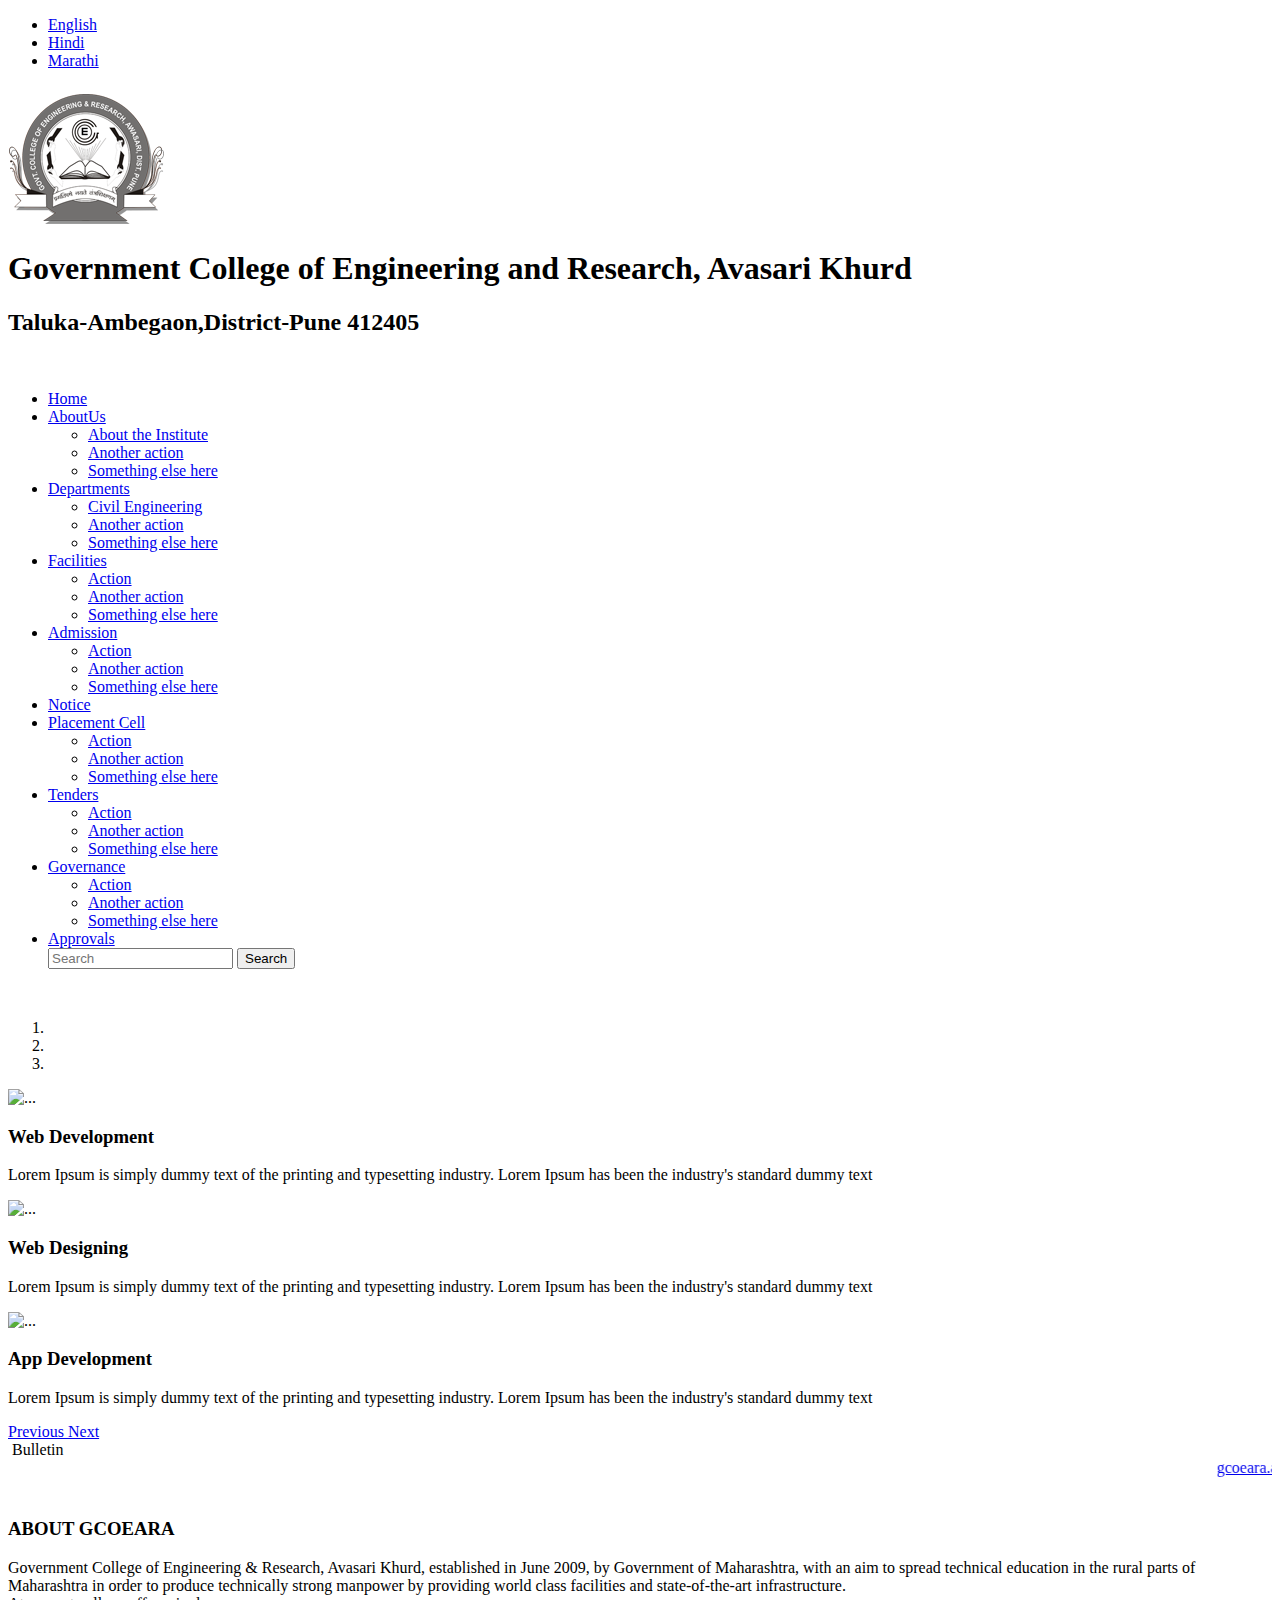
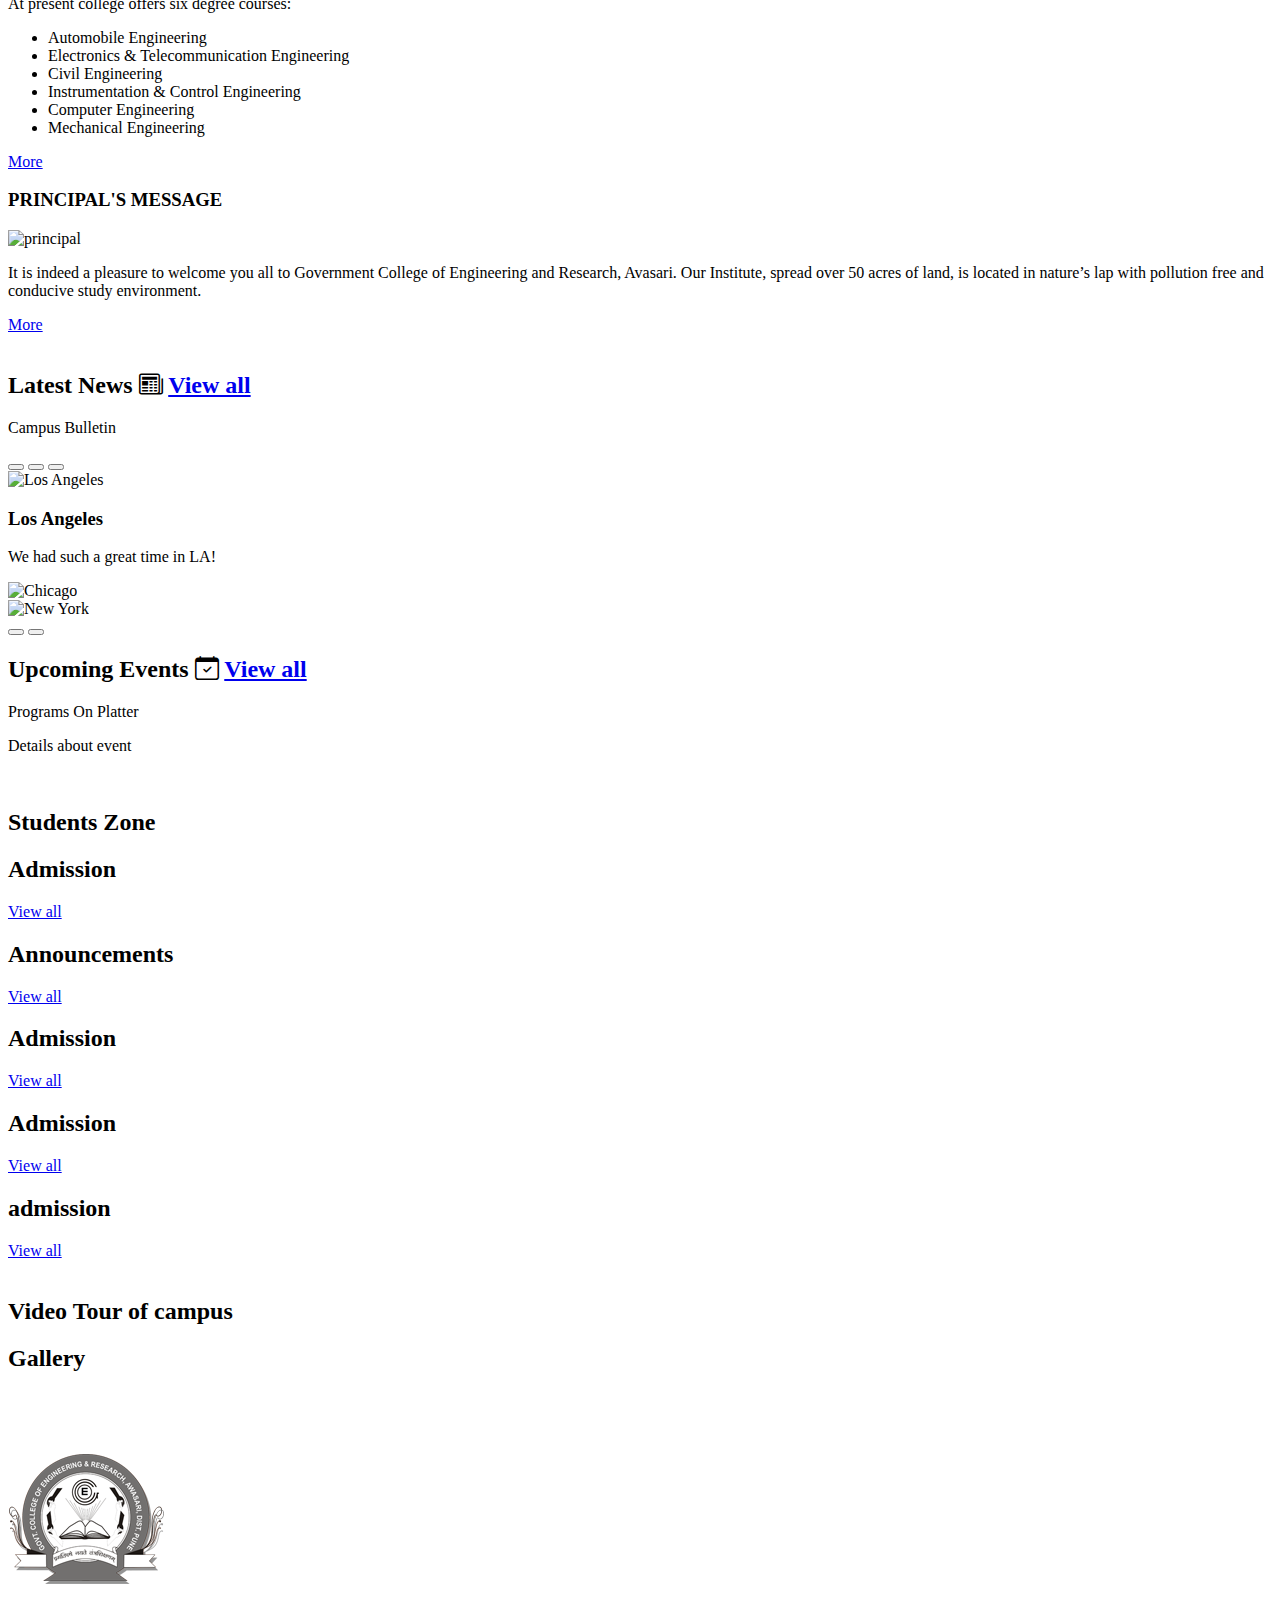
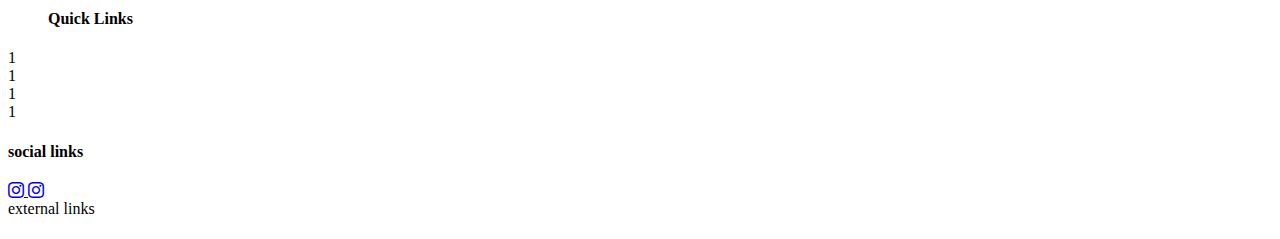
==== index.html @ 9dd3a1cd "WEB" ====
<!DOCTYPE html>
<html lang="en">

<head>
    <meta charset="UTF-8">
    <meta http-equiv="X-UA-Compatible" content="IE=edge">
    <meta name="viewport" content="width=device-width, initial-scale=1.0">
    <title>GCOEARA | Home</title>
    <!-- Favicon-->
    <link rel="icon" type="image/x-icon" href="assets/favicon.ico" />
    <!-- Bootstrap CDN -->
    <link href="https://cdn.jsdelivr.net/npm/bootstrap@5.1.3/dist/css/bootstrap.min.css" rel="stylesheet"
        integrity="sha384-1BmE4kWBq78iYhFldvKuhfTAU6auU8tT94WrHftjDbrCEXSU1oBoqyl2QvZ6jIW3" crossorigin="anonymous">
    <script src="https://cdn.jsdelivr.net/npm/bootstrap@5.1.3/dist/js/bootstrap.bundle.min.js"
        integrity="sha384-ka7Sk0Gln4gmtz2MlQnikT1wXgYsOg+OMhuP+IlRH9sENBO0LRn5q+8nbTov4+1p" crossorigin="anonymous">
    </script>

    <!-- Bootstrap icons-->
    <link href="https://cdn.jsdelivr.net/npm/bootstrap-icons@1.4.1/font/bootstrap-icons.css" rel="stylesheet" />
    <link href="/style.css" rel="stylesheet">
</head>

<body>

    <div class="header-1">
        <nav class="navbar navbar-expand-lg navbar-dark bg-dark py-0">
            <div class="container-fluid py-0">

                <ul class="navbar-nav me-auto mb-2 mb-lg-0">
                    <li class="nav-item">
                        <a class="nav-link active" aria-current="page" href="#">English</a>
                    </li>
                    <li class="nav-item">
                        <a class="nav-link" href="#">Hindi</a>
                    </li>
                    <li class="nav-item">
                        <a class="nav-link" href="#">Marathi</a>
                    </li>
                </ul>
                
            </div>
        </nav>

    </div>


    
    


    <div class="header2-container w-100">

        <div class="container-md d-flex">
            <a class="header-logo m-md-5 ml-md-0" href="./index.html">
                <img class="college-logo" src="/img/govt-college-logo.png">
                
            </a>
            
            
            <div class=" display-5 text-center container mt-5 p-1">
                <h1>
                    Government College of Engineering and Research,
                    Avasari Khurd
                </h1>
                <h2 class="h4">Taluka-Ambegaon,District-Pune 412405</h2>

            </div>

        </div>
        <br>

        <section class="container-fluid sticky-top p-0 d-flex justify-content-evenly ">

            <div class=" w-100">
                <nav class="navbar navbar-expand-lg navbar-light bg-light sticky-top">
                    <div class="collapse navbar-collapse" id="navbarNavDropdown">
                        <ul class="navbar-nav">
                            <li class="nav-item">
                                <a class="nav-link" href="/index.html">
                                    Home
                                </a>

                            <li class="nav-item dropdown">
                                <a class="nav-link dropdown-toggle" href="#" id="navbarDropdownMenuLink" role="button"
                                    data-bs-toggle="dropdown" aria-expanded="false">
                                    AboutUs
                                </a>
                                <ul class="dropdown-menu" aria-labelledby="navbarDropdownMenuLink">
                                    <li><a class="dropdown-item" href="#">About the Institute</a></li>
                                    <li><a class="dropdown-item" href="#">Another action</a></li>
                                    <li><a class="dropdown-item" href="#">Something else here</a></li>
                                </ul>
                            </li>

                            </li>
                            <li class="nav-item dropdown">
                                <a class="nav-link dropdown-toggle" href="#" id="navbarDropdownMenuLink" role="button"
                                    data-bs-toggle="dropdown" aria-expanded="false">
                                    Departments
                                </a>
                                <ul class="dropdown-menu" aria-labelledby="navbarDropdownMenuLink">
                                    <li><a class="dropdown-item" href="/civil-engineering.html">Civil Engineering</a>
                                    </li>
                                    <li><a class="dropdown-item" href="#">Another action</a></li>
                                    <li><a class="dropdown-item" href="#">Something else here</a></li>
                                </ul>
                            </li>
                            <li class="nav-item dropdown">
                                <a class="nav-link dropdown-toggle" href="#" id="navbarDropdownMenuLink" role="button"
                                    data-bs-toggle="dropdown" aria-expanded="false">
                                    Facilities
                                </a>
                                <ul class="dropdown-menu" aria-labelledby="navbarDropdownMenuLink">
                                    <li><a class="dropdown-item" href="#">Action</a></li>
                                    <li><a class="dropdown-item" href="#">Another action</a></li>
                                    <li><a class="dropdown-item" href="#">Something else here</a></li>
                                </ul>
                            </li>
                            <li class="nav-item dropdown">
                                <a class="nav-link dropdown-toggle" href="#" id="navbarDropdownMenuLink" role="button"
                                    data-bs-toggle="dropdown" aria-expanded="false">
                                    Admission
                                </a>
                                <ul class="dropdown-menu" aria-labelledby="navbarDropdownMenuLink">
                                    <li><a class="dropdown-item" href="#">Action</a></li>
                                    <li><a class="dropdown-item" href="#">Another action</a></li>
                                    <li><a class="dropdown-item" href="#">Something else here</a></li>
                                </ul>
                            </li>
                            <li class="nav-item dropdown">
                                <a class="nav-link" href="#">
                                    Notice
                                </a>

                            </li>
                            <li class="nav-item dropdown">
                                <a class="nav-link dropdown-toggle" href="#" id="navbarDropdownMenuLink" role="button"
                                    data-bs-toggle="dropdown" aria-expanded="false">
                                    Placement Cell
                                </a>
                                <ul class="dropdown-menu" aria-labelledby="navbarDropdownMenuLink">
                                    <li><a class="dropdown-item" href="#">Action</a></li>
                                    <li><a class="dropdown-item" href="#">Another action</a></li>
                                    <li><a class="dropdown-item" href="#">Something else here</a></li>
                                </ul>
                            </li>
                            <li class="nav-item dropdown">
                                <a class="nav-link " href="#">
                                    Tenders
                                </a>
                                <ul class="dropdown-menu" aria-labelledby="navbarDropdownMenuLink">
                                    <li><a class="dropdown-item" href="#">Action</a></li>
                                    <li><a class="dropdown-item" href="#">Another action</a></li>
                                    <li><a class="dropdown-item" href="#">Something else here</a></li>
                                </ul>
                            </li>
                            <li class="nav-item dropdown">
                                <a class="nav-link dropdown-toggle" href="#" id="navbarDropdownMenuLink" role="button"
                                    data-bs-toggle="dropdown" aria-expanded="false">
                                    Governance
                                </a>
                                <ul class="dropdown-menu" aria-labelledby="navbarDropdownMenuLink">
                                    <li><a class="dropdown-item" href="#">Action</a></li>
                                    <li><a class="dropdown-item" href="#">Another action</a></li>
                                    <li><a class="dropdown-item" href="#">Something else here</a></li>
                                </ul>
                            </li>
                            <li class="nav-item dropdown">
                                <a class="nav-link" href="#">
                                    Approvals
                                </a>

                            </li>

                            <form class="d-flex">
                                <input class="form-control me-2" type="search" placeholder="Search" aria-label="Search">
                                <button class="btn btn-outline-success" type="submit">Search</button>
                            </form>

                        </ul>
                    </div>
                </nav>

            </div>    
            

            </section>

        <br>

    <div class="container-md">
        <!-- Banner Section -->
        <section id="banner">
            <div id="carouselExampleCaptions" class="carousel slide" data-bs-ride="carousel">
                <ol class="carousel-indicators">
                    <li data-bs-target="#carouselExampleCaptions" data-bs-slide-to="0" class="active"></li>
                    <li data-bs-target="#carouselExampleCaptions" data-bs-slide-to="1"></li>
                    <li data-bs-target="#carouselExampleCaptions" data-bs-slide-to="2"></li>
                </ol>
                <div class="carousel-inner">
                    <div class="carousel-item active">
                        <img src="https://www.markuptag.com/images/slider-img-1.jpg" class="d-block w-100" alt="...">
                        <div class="carousel-caption d-none d-md-block">
                            <h3>Web Development</h3>
                            <p>Lorem Ipsum is simply dummy text of the printing and typesetting industry. Lorem Ipsum
                                has been the industry's standard dummy text</p>

                        </div>
                    </div>
                    <div class="carousel-item">
                        <img src="https://www.markuptag.com/images/slider-img-2.jpg" class="d-block w-100" alt="...">
                        <div class="carousel-caption d-none d-md-block">
                            <h3>Web Designing</h3>
                            <p>Lorem Ipsum is simply dummy text of the printing and typesetting industry. Lorem Ipsum
                                has been the industry's standard dummy text</p>

                        </div>
                    </div>
                    <div class="carousel-item">
                        <img src="https://www.markuptag.com/images/slider-img-3.jpg" class="d-block w-100" alt="...">
                        <div class="carousel-caption d-none d-md-block">
                            <h3>App Development</h3>
                            <p>Lorem Ipsum is simply dummy text of the printing and typesetting industry. Lorem Ipsum
                                has been the industry's standard dummy text</p>

                        </div>
                    </div>
                </div>
                <a class="carousel-control-prev" href="#carouselExampleCaptions" role="button" data-bs-slide="prev">
                    <span class="carousel-control-prev-icon" aria-hidden="true"></span>
                    <span class="visually-hidden">Previous</span>
                </a>
                <a class="carousel-control-next" href="#carouselExampleCaptions" role="button" data-bs-slide="next">
                    <span class="carousel-control-next-icon" aria-hidden="true"></span>
                    <span class="visually-hidden">Next</span>
                </a>
            </div>
        </section>
        <!-- End Banner Section -->
    </div>


    <div class="container-md">
        <div class="container mt-5">
            <div class="row">
                <div class="col-md-12">
                    <div class="d-flex justify-content-between align-items-center breaking-news bg-white">
                        <div
                            class="d-flex flex-row flex-grow-1 flex-fill justify-content-center bg-danger py-2 text-white px-1 news">
                            <span class="d-flex align-items-center">&nbsp;Bulletin</span></div>
                        <marquee class="news-scroll" behavior="scroll" direction="left" onmouseover="this.stop();"
                            onmouseout="this.start();"> <a href="#">gcoeara.ac.inHome | Government College of
                                Engineering &
                                Research, </a> </marquee>
                    </div>
                </div>
            </div>
        </div>

    </div>

        <br>


        <div class="container-md">
            <div class="row ">
                <div class="col-md-8 align-items-center">
                    <div class="text-muted">
                        <h3>ABOUT GCOEARA</h3>
                    </div>

                    <div>Government College of Engineering & Research, Avasari Khurd, established in June 2009, by
                        Government of Maharashtra, with an aim to spread technical education in the rural parts of
                        Maharashtra in order to produce technically strong manpower by providing world class facilities
                        and
                        state-of-the-art infrastructure.</div>

                    At present college offers six degree courses:
                    <ul>
                        <li>Automobile Engineering</li>
                        <li> Electronics & Telecommunication Engineering</li>
                        <li> Civil Engineering</li>
                        <li> Instrumentation & Control Engineering </li>
                        <li>Computer Engineering</li>
                        <li> Mechanical Engineering</li>


                    </ul>
                    <a class="btn btn-primary btn-sm" href="#" role="button">More</a>





                </div>


                <div class="col-md-4 align-items-center">
                    <div class="text-muted">
                        <h3>PRINCIPAL'S MESSAGE</h3>
                    </div>
                    <img class="img-thumbnail principal-img" src="https://gcoeara.ac.in/images/PANGAVHANE.jpg"
                        alt="principal">
                    <p>It is indeed a pleasure to welcome you all to Government College of Engineering and Research,
                        Avasari. Our Institute, spread over 50 acres of land, is located in nature’s lap with pollution
                        free
                        and conducive study environment.</p>
                    <a class="btn btn-primary btn-sm" href="#" role="button">More</a>

                </div>

            </div>
        </div>

        <br>

        <div class="container-md">

        <div class="row">
            <div class="col-md-7">
                <h2 class="text-uppercase title">Latest News <i class="bi bi-newspaper"></i> <a href="#"
                        class="btn btn-light">View all</a></h2>
                <p class="text-uppercase mb-0">Campus Bulletin</p>

                <!-- Carousel -->
                <div id="News" class="carousel slide" data-bs-ride="carousel">

                    <!-- Indicators/dots -->
                    <div class="carousel-indicators">
                        <button type="button" data-bs-target="#demo" data-bs-slide-to="0" class="active"></button>
                        <button type="button" data-bs-target="#demo" data-bs-slide-to="1"></button>
                        <button type="button" data-bs-target="#demo" data-bs-slide-to="2"></button>
                    </div>

                    <!-- The slideshow/carousel -->
                    <div class="carousel-inner">
                        <div class="carousel-item active">
                            <img src="https://www.w3schools.com/bootstrap5/la.jpg" alt="Los Angeles"
                                class="d-block w-100">
                            <div class="carousel-caption">
                                <h3>Los Angeles</h3>
                                <p>We had such a great time in LA!</p>
                            </div>
                        </div>
                        <div class="carousel-item">
                            <img src="https://www.w3schools.com/bootstrap5/chicago.jpg" alt="Chicago"
                                class="d-block w-100">
                        </div>
                        <div class="carousel-item">
                            <img src="https://www.w3schools.com/bootstrap5/ny.jpg" alt="New York" class="d-block w-100">
                        </div>
                    </div>

                    <!-- Left and right controls/icons -->
                    <button class="carousel-control-prev" type="button" data-bs-target="#demo" data-bs-slide="prev">
                        <span class="carousel-control-prev-icon"></span>
                    </button>
                    <button class="carousel-control-next" type="button" data-bs-target="#demo" data-bs-slide="next">
                        <span class="carousel-control-next-icon"></span>
                    </button>
                </div>

            </div>

            <div class="col-md-5">
                <h2 class="text-uppercase title">Upcoming Events <i class="bi bi-calendar-check"></i> <a href="#"
                        class="btn btn-light">View all</a></h2>
                <p class="text-uppercase mb-0">Programs On Platter</p>

                <p>
                    Details about event
                </p>
            </div>
        </div>

        
    </div>

        <br>


        <div class="container-md">
        <div class="col-md-12">
            <h2 class="title text-uppercase text-center">Students Zone</h2>

            <div class="row justify-content-evenly">

                <div class="col-md-4">
                    <h2 class="text-uppercase title"> Admission </h2>
                    <a href="#" class="btn btn-light">View all</a>
                </div>


                <div class="col-md-4">
                    <h2 class="text-uppercase title"> Announcements </h2>
                    <a href="#" class="btn btn-light">View all</a>
                </div>
                <div class="col-md-4">
                    <h2 class="text-uppercase title"> Admission </h2>
                    <a href="#" class="btn btn-light">View all</a>
                </div>
                <div class="col-md-4 ">
                    <h2 class="text-uppercase title"> Admission </h2>
                    <a href="#" class="btn btn-light">View all</a>
                </div>

                <div class="col-md-4 ">
                    <h2 class="text-uppercase title"> admission </h2>
                    <a href="#" class="btn btn-light">View all</a>
                </div>





            </div>


        </div>

    </div>




    

    <br>

    <div class="container-md">
        <div class="row">
            <div class="col-6">
                <h2 class="text-uppercase title">Video Tour of campus</h2>
            </div>

            <div class="col-6">
                <h2 class="text-uppercase title">Gallery</h2>
                <!-- Gallery -->
                <div class="row">
                    <div class="col-lg-4 col-md-12 mb-4 mb-lg-0">
                        <img src="https://mdbootstrap.com/img/Photos/Horizontal/Nature/4-col/img%20(73).jpg"
                            class="w-100 shadow-1-strong rounded mb-4" alt="" />

                        <img src="https://mdbootstrap.com/img/Photos/Vertical/mountain1.jpg"
                            class="w-100 shadow-1-strong rounded mb-4" alt="" />
                    </div>

                    <div class="col-lg-4 mb-4 mb-lg-0">
                        <img src="https://mdbootstrap.com/img/Photos/Vertical/mountain2.jpg"
                            class="w-100 shadow-1-strong rounded mb-4" alt="" />

                        <img src="https://mdbootstrap.com/img/Photos/Horizontal/Nature/4-col/img%20(73).jpg"
                            class="w-100 shadow-1-strong rounded mb-4" alt="" />
                    </div>

                    <div class="col-lg-4 mb-4 mb-lg-0">
                        <img src="https://mdbootstrap.com/img/Photos/Horizontal/Nature/4-col/img%20(18).jpg"
                            class="w-100 shadow-1-strong rounded mb-4" alt="" />

                        <img src="https://mdbootstrap.com/img/Photos/Vertical/mountain3.jpg"
                            class="w-100 shadow-1-strong rounded mb-4" alt="" />
                    </div>
                </div>

            </div>

        </div>




    </div>

    <section class="container-md">
    <div class="footer-main">
        <div class="container-md">
            <div class="row">
                <div class="col-md-4">
                    <img src="/img/govt-college-logo.png">



                </div>
                <div class="col-md-4">

                    <ul>
                        <h4>Quick Links</h4>
                    </ul>
                    <li>1</li>
                    <li>1</li>
                    <li>1</li>
                    <li>1</li>



                </div>
                <div class="col-md-4">
                    <div class="row">
                        <h4>social links</h4>

                        <a href="#">
                            <i class="bi bi-instagram"></i>
                            <span></span>
                        </a>
                        <a href="#">
                            <i class="bi bi-instagram"></i>
                            <span></span>
                        </a>



                    </div>
                    <div class="row"> external links</div>
                    <h4></h4>



                </div>

            </div>
        </div>
    </div>
    </section>

    </div>






</body>

</html>
---- style.css ----
.college-name{
background-color:grey;

}

.row2{

    height: 100px;
}

.principal-img{

    height: 150px;
    width:200px;
}

/* footer */
  
.mb-3{
    padding-top: 10px;
  }
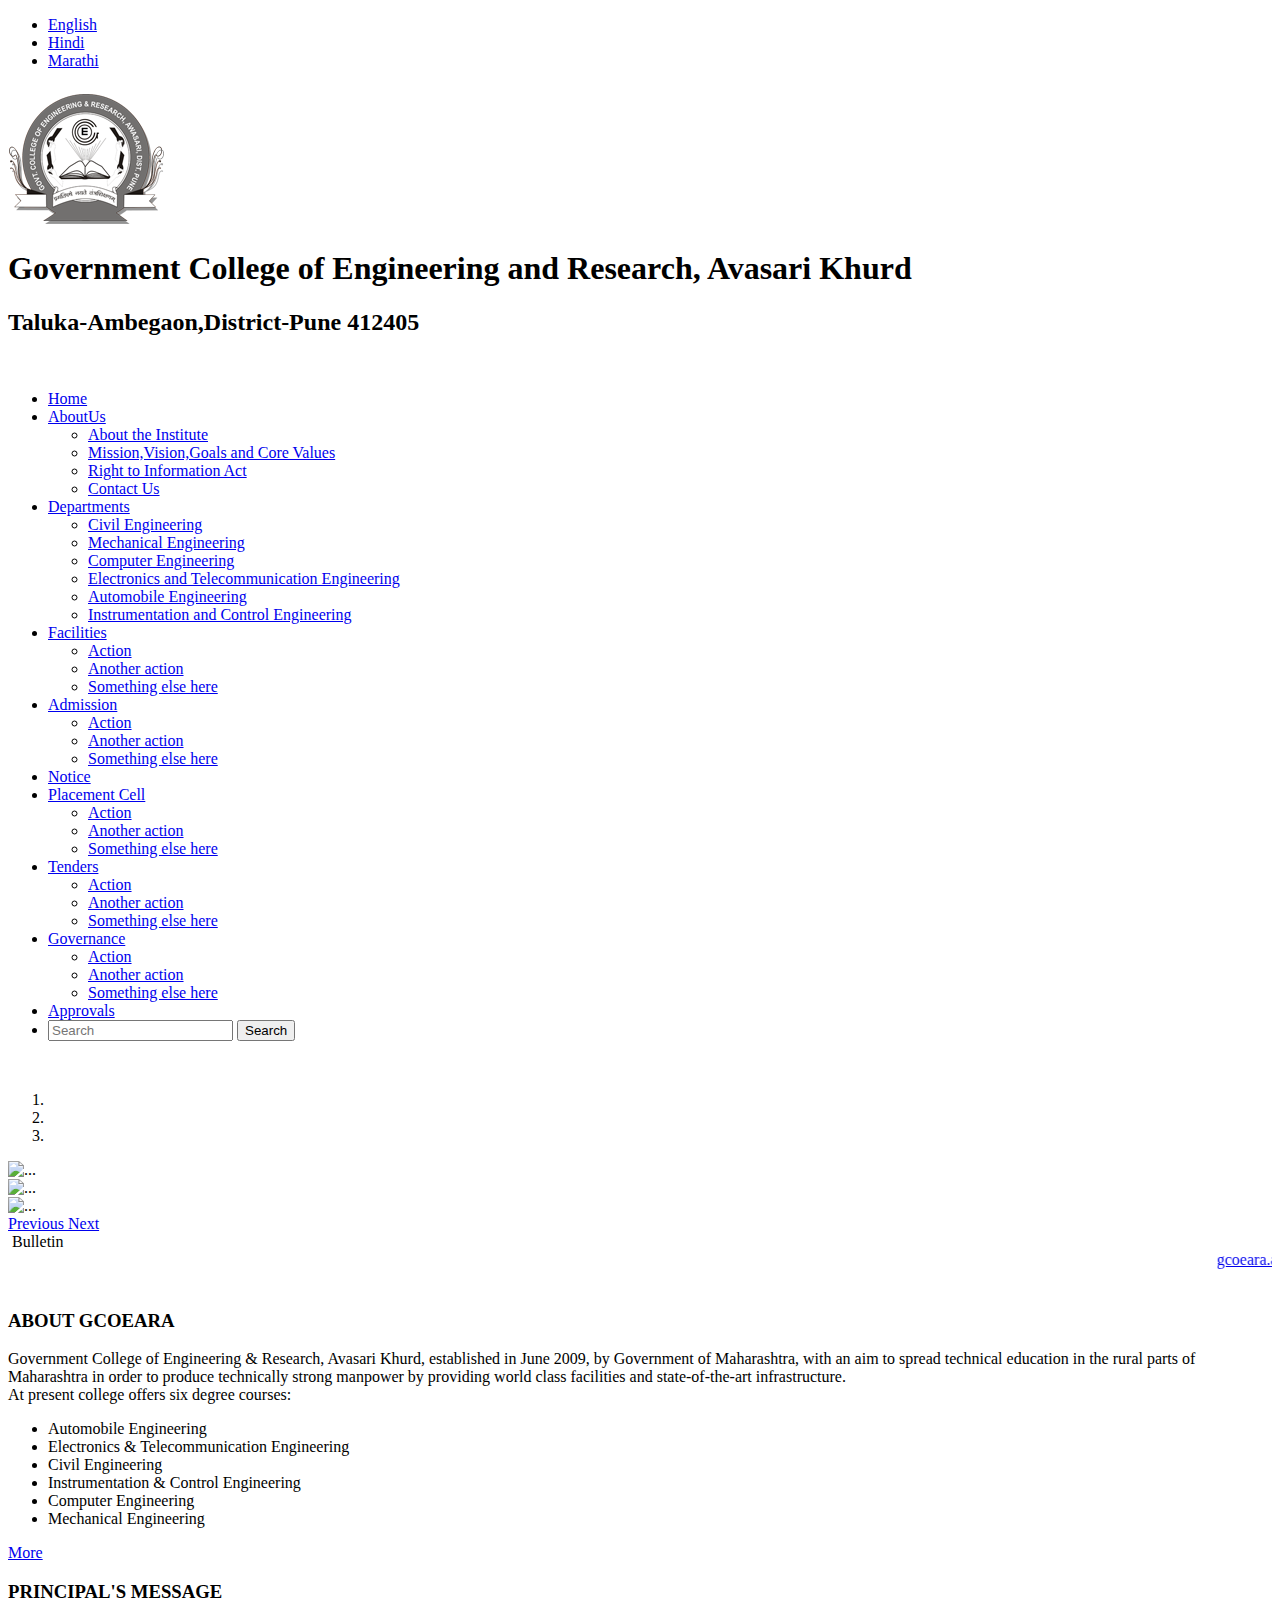
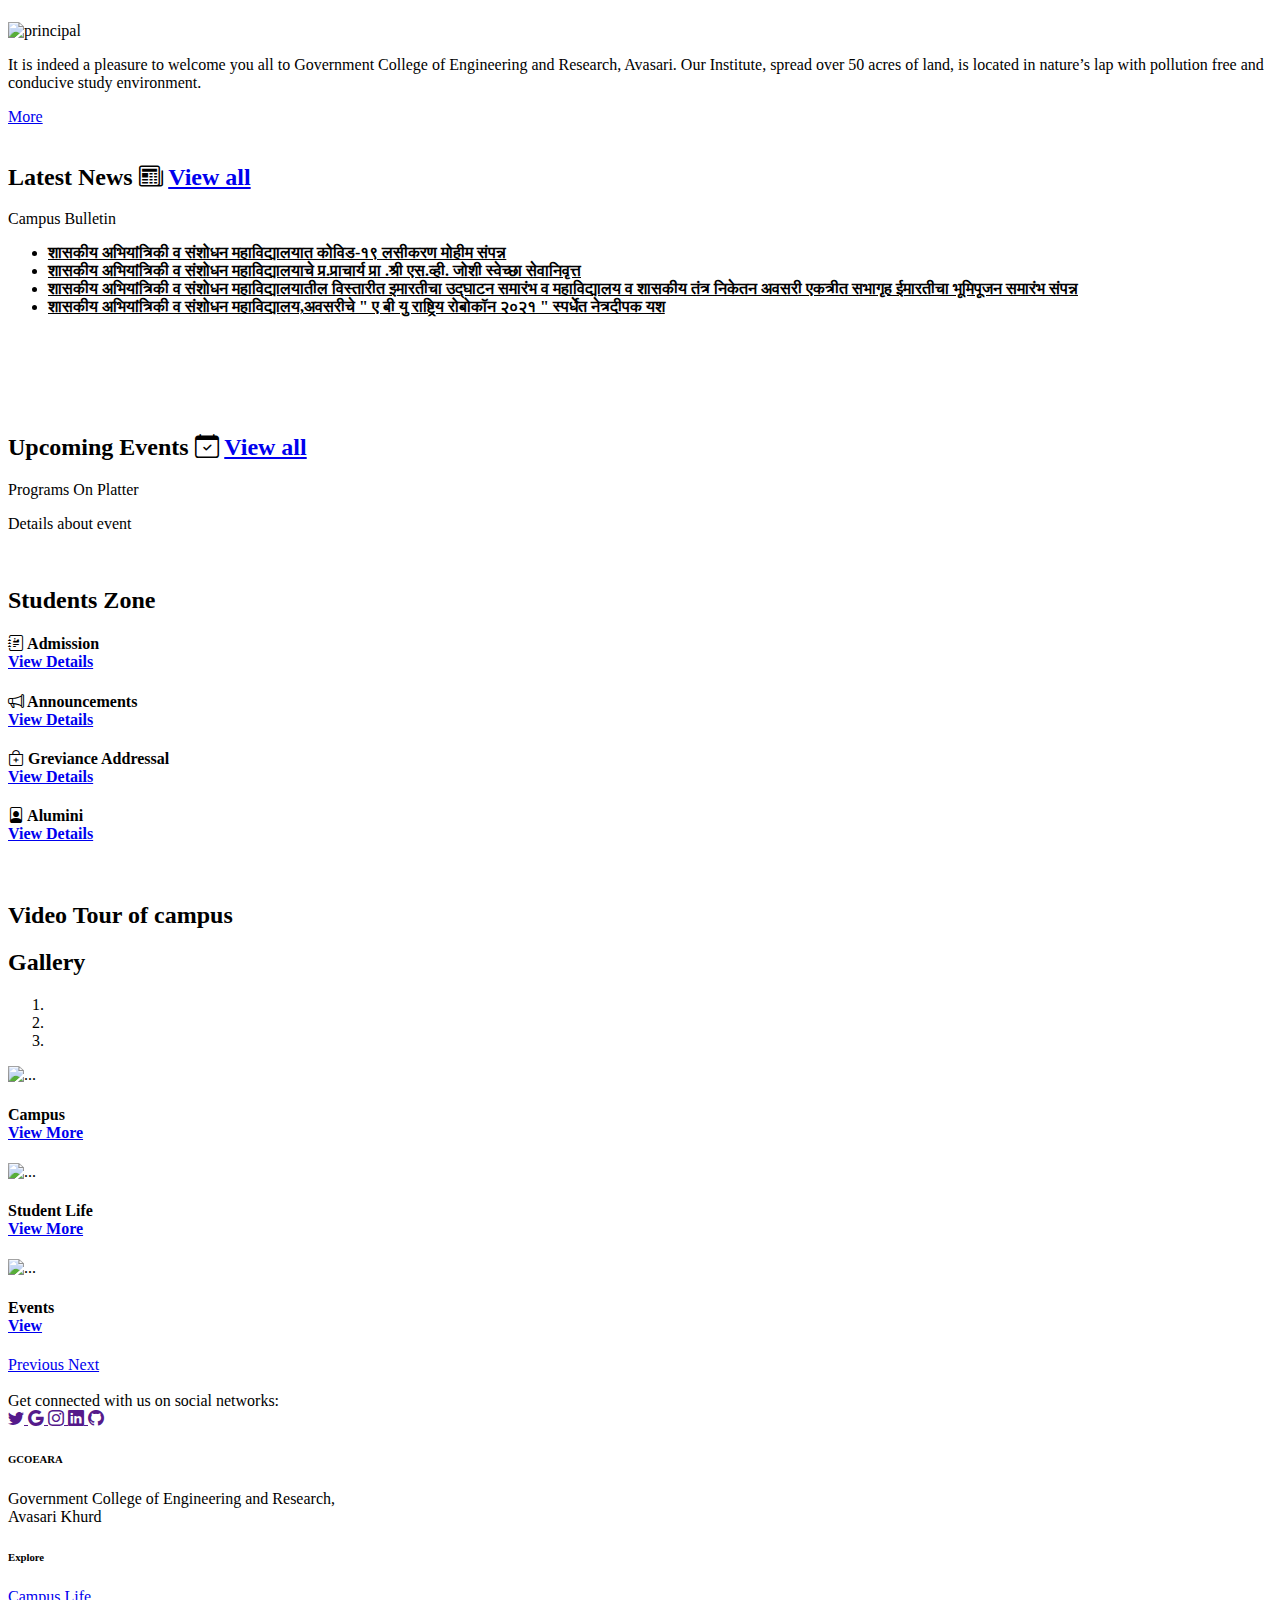
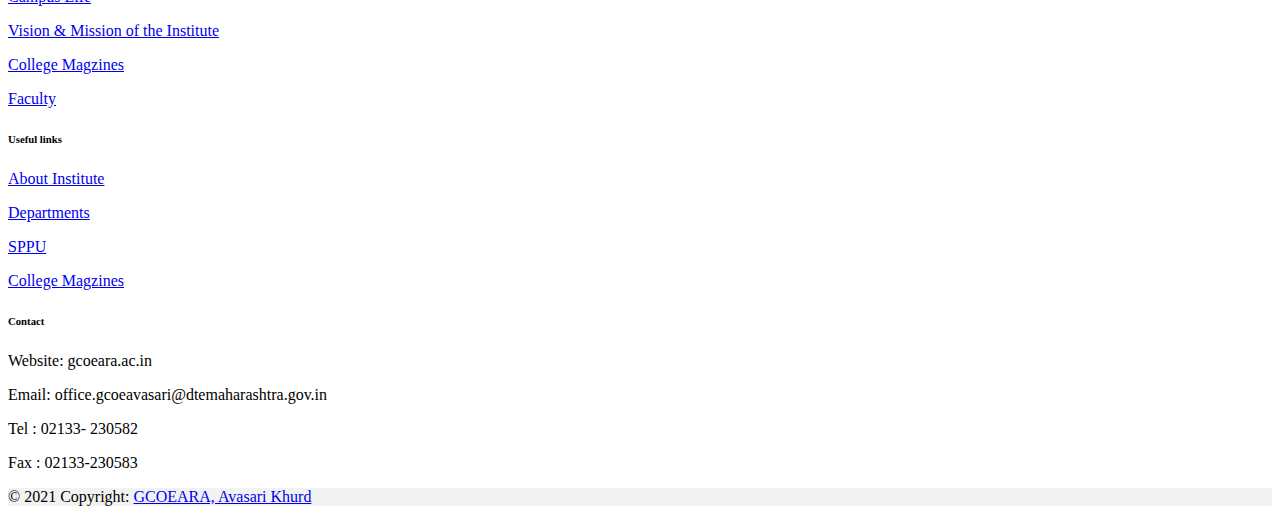
==== commit 2f5cf8e7: "footer and other features" ====
--- a/index.html
+++ b/index.html
@@ -21,251 +21,269 @@
 </head>
 
 <body>
-
-    <div class="header-1">
-        <nav class="navbar navbar-expand-lg navbar-dark bg-dark py-0">
-            <div class="container-fluid py-0">
-
-                <ul class="navbar-nav me-auto mb-2 mb-lg-0">
-                    <li class="nav-item">
-                        <a class="nav-link active" aria-current="page" href="#">English</a>
-                    </li>
-                    <li class="nav-item">
-                        <a class="nav-link" href="#">Hindi</a>
-                    </li>
-                    <li class="nav-item">
-                        <a class="nav-link" href="#">Marathi</a>
-                    </li>
-                </ul>
-                
+    <main>
+        <!--Start of Header1-->
+        <section class="header-1">
+            <nav class="navbar navbar-expand-lg navbar-dark bg-dark py-0">
+                <div class="container-fluid py-0">
+
+                    <ul class="navbar-nav me-auto mb-2 mb-lg-0">
+                        <li class="nav-item">
+                            <a class="nav-link active" aria-current="page" href="#">English</a>
+                        </li>
+                        <li class="nav-item">
+                            <a class="nav-link" href="#">Hindi</a>
+                        </li>
+                        <li class="nav-item">
+                            <a class="nav-link" href="#">Marathi</a>
+                        </li>
+                    </ul>
+
+                </div>
+            </nav>
+
+        </section>
+        <!--End of Header1-->
+
+
+
+
+        <!--Start of Header2-->
+        <section class="header2-container w-100">
+
+            <div class="container-md d-flex">
+                <a class="header-logo m-md-5 ml-md-0" href="./index.html">
+                    <img class="college-logo" src="img/govt-college-logo.png">
+
+                </a>
+
+
+                <div class=" display-5 text-center container mt-5 p-1">
+                    <h1>
+                        Government College of Engineering and Research,
+                        Avasari Khurd
+                    </h1>
+                    <h2 class="h4">Taluka-Ambegaon,District-Pune 412405</h2>
+
+                </div>
+
             </div>
-        </nav>
-
-    </div>
-
-
-    
-    
-
-
-    <div class="header2-container w-100">
-
-        <div class="container-md d-flex">
-            <a class="header-logo m-md-5 ml-md-0" href="./index.html">
-                <img class="college-logo" src="/img/govt-college-logo.png">
-                
-            </a>
-            
-            
-            <div class=" display-5 text-center container mt-5 p-1">
-                <h1>
-                    Government College of Engineering and Research,
-                    Avasari Khurd
-                </h1>
-                <h2 class="h4">Taluka-Ambegaon,District-Pune 412405</h2>
-
+            <br>
+
+            <div class="container-fluid sticky-top p-0 d-flex justify-content-evenly ">
+
+                <div class="w-100">
+                    <nav class="navbar navbar-expand-lg navbar-light bg-light sticky-top">
+                        <div class="collapse navbar-collapse" id="navbarNavDropdown">
+                            <ul class="navbar-nav">
+                                <li class="nav-item">
+                                    <a class="nav-link" href="/index.html">
+                                        Home
+                                    </a>
+                                </li>
+
+                                <li class="nav-item dropdown">
+                                    <a class="nav-link dropdown-toggle" href="#" id="navbarDropdownMenuLink"
+                                        role="button" data-bs-toggle="dropdown" aria-expanded="false">
+                                        AboutUs
+                                    </a>
+                                    <ul class="dropdown-menu" aria-labelledby="navbarDropdownMenuLink">
+                                        <li><a class="dropdown-item" href="#">About the Institute</a></li>
+                                        <li><a class="dropdown-item" href="#">Mission,Vision,Goals and Core Values</a>
+                                        </li>
+                                        <li><a class="dropdown-item" href="#">Right to Information Act</a></li>
+                                        <li><a class="dropdown-item" href="#">Contact Us</a></li>
+                                    </ul>
+                                </li>
+
+
+                                <li class="nav-item dropdown">
+                                    <a class="nav-link dropdown-toggle" href="#" id="navbarDropdownMenuLink"
+                                        role="button" data-bs-toggle="dropdown" aria-expanded="false">
+                                        Departments
+                                    </a>
+                                    <ul class="dropdown-menu" aria-labelledby="navbarDropdownMenuLink">
+                                        <li><a class="dropdown-item" href="/civil-engineering.html">Civil
+                                                Engineering</a>
+                                        </li>
+                                        <li><a class="dropdown-item" href="#">Mechanical Engineering</a></li>
+                                        <li><a class="dropdown-item" href="#">Computer Engineering</a></li>
+                                        <li><a class="dropdown-item" href="#">Electronics and Telecommunication
+                                                Engineering</a></li>
+                                        <li><a class="dropdown-item" href="#">Automobile Engineering</a></li>
+                                        <li><a class="dropdown-item" href="#">Instrumentation and Control
+                                                Engineering</a></li>
+
+                                    </ul>
+                                </li>
+                                <li class="nav-item dropdown">
+                                    <a class="nav-link dropdown-toggle" href="#" id="navbarDropdownMenuLink"
+                                        role="button" data-bs-toggle="dropdown" aria-expanded="false">
+                                        Facilities
+                                    </a>
+                                    <ul class="dropdown-menu" aria-labelledby="navbarDropdownMenuLink">
+                                        <li><a class="dropdown-item" href="#">Action</a></li>
+                                        <li><a class="dropdown-item" href="#">Another action</a></li>
+                                        <li><a class="dropdown-item" href="#">Something else here</a></li>
+                                    </ul>
+                                </li>
+                                <li class="nav-item dropdown">
+                                    <a class="nav-link dropdown-toggle" href="#" id="navbarDropdownMenuLink"
+                                        role="button" data-bs-toggle="dropdown" aria-expanded="false">
+                                        Admission
+                                    </a>
+                                    <ul class="dropdown-menu" aria-labelledby="navbarDropdownMenuLink">
+                                        <li><a class="dropdown-item" href="#">Action</a></li>
+                                        <li><a class="dropdown-item" href="#">Another action</a></li>
+                                        <li><a class="dropdown-item" href="#">Something else here</a></li>
+                                    </ul>
+                                </li>
+                                <li class="nav-item dropdown">
+                                    <a class="nav-link" href="#">
+                                        Notice
+                                    </a>
+
+                                </li>
+                                <li class="nav-item dropdown">
+                                    <a class="nav-link dropdown-toggle" href="#" id="navbarDropdownMenuLink"
+                                        role="button" data-bs-toggle="dropdown" aria-expanded="false">
+                                        Placement Cell
+                                    </a>
+                                    <ul class="dropdown-menu" aria-labelledby="navbarDropdownMenuLink">
+                                        <li><a class="dropdown-item" href="#">Action</a></li>
+                                        <li><a class="dropdown-item" href="#">Another action</a></li>
+                                        <li><a class="dropdown-item" href="#">Something else here</a></li>
+                                    </ul>
+                                </li>
+                                <li class="nav-item dropdown">
+                                    <a class="nav-link " href="#">
+                                        Tenders
+                                    </a>
+                                    <ul class="dropdown-menu" aria-labelledby="navbarDropdownMenuLink">
+                                        <li><a class="dropdown-item" href="#">Action</a></li>
+                                        <li><a class="dropdown-item" href="#">Another action</a></li>
+                                        <li><a class="dropdown-item" href="#">Something else here</a></li>
+                                    </ul>
+                                </li>
+                                <li class="nav-item dropdown">
+                                    <a class="nav-link dropdown-toggle" href="#" id="navbarDropdownMenuLink"
+                                        role="button" data-bs-toggle="dropdown" aria-expanded="false">
+                                        Governance
+                                    </a>
+                                    <ul class="dropdown-menu" aria-labelledby="navbarDropdownMenuLink">
+                                        <li><a class="dropdown-item" href="#">Action</a></li>
+                                        <li><a class="dropdown-item" href="#">Another action</a></li>
+                                        <li><a class="dropdown-item" href="#">Something else here</a></li>
+                                    </ul>
+                                </li>
+
+                                <li class="nav-item dropdown">
+                                    <a class="nav-link" href="#">
+                                        Approvals
+                                    </a>
+
+                                </li>
+
+                                <li>
+                                    <form class="d-flex">
+                                        <input class="form-control me-2" type="search" placeholder="Search"
+                                            aria-label="Search">
+                                        <button class="btn btn-outline-success" type="submit">Search</button>
+                                    </form>
+                                </li>
+
+
+
+                            </ul>
+                        </div>
+                    </nav>
+
+                </div>
             </div>
 
-        </div>
+        </section>
+        <!--End of Header2-->
         <br>
 
-        <section class="container-fluid sticky-top p-0 d-flex justify-content-evenly ">
-
-            <div class=" w-100">
-                <nav class="navbar navbar-expand-lg navbar-light bg-light sticky-top">
-                    <div class="collapse navbar-collapse" id="navbarNavDropdown">
-                        <ul class="navbar-nav">
-                            <li class="nav-item">
-                                <a class="nav-link" href="/index.html">
-                                    Home
-                                </a>
-
-                            <li class="nav-item dropdown">
-                                <a class="nav-link dropdown-toggle" href="#" id="navbarDropdownMenuLink" role="button"
-                                    data-bs-toggle="dropdown" aria-expanded="false">
-                                    AboutUs
-                                </a>
-                                <ul class="dropdown-menu" aria-labelledby="navbarDropdownMenuLink">
-                                    <li><a class="dropdown-item" href="#">About the Institute</a></li>
-                                    <li><a class="dropdown-item" href="#">Another action</a></li>
-                                    <li><a class="dropdown-item" href="#">Something else here</a></li>
-                                </ul>
-                            </li>
-
-                            </li>
-                            <li class="nav-item dropdown">
-                                <a class="nav-link dropdown-toggle" href="#" id="navbarDropdownMenuLink" role="button"
-                                    data-bs-toggle="dropdown" aria-expanded="false">
-                                    Departments
-                                </a>
-                                <ul class="dropdown-menu" aria-labelledby="navbarDropdownMenuLink">
-                                    <li><a class="dropdown-item" href="/civil-engineering.html">Civil Engineering</a>
-                                    </li>
-                                    <li><a class="dropdown-item" href="#">Another action</a></li>
-                                    <li><a class="dropdown-item" href="#">Something else here</a></li>
-                                </ul>
-                            </li>
-                            <li class="nav-item dropdown">
-                                <a class="nav-link dropdown-toggle" href="#" id="navbarDropdownMenuLink" role="button"
-                                    data-bs-toggle="dropdown" aria-expanded="false">
-                                    Facilities
-                                </a>
-                                <ul class="dropdown-menu" aria-labelledby="navbarDropdownMenuLink">
-                                    <li><a class="dropdown-item" href="#">Action</a></li>
-                                    <li><a class="dropdown-item" href="#">Another action</a></li>
-                                    <li><a class="dropdown-item" href="#">Something else here</a></li>
-                                </ul>
-                            </li>
-                            <li class="nav-item dropdown">
-                                <a class="nav-link dropdown-toggle" href="#" id="navbarDropdownMenuLink" role="button"
-                                    data-bs-toggle="dropdown" aria-expanded="false">
-                                    Admission
-                                </a>
-                                <ul class="dropdown-menu" aria-labelledby="navbarDropdownMenuLink">
-                                    <li><a class="dropdown-item" href="#">Action</a></li>
-                                    <li><a class="dropdown-item" href="#">Another action</a></li>
-                                    <li><a class="dropdown-item" href="#">Something else here</a></li>
-                                </ul>
-                            </li>
-                            <li class="nav-item dropdown">
-                                <a class="nav-link" href="#">
-                                    Notice
-                                </a>
-
-                            </li>
-                            <li class="nav-item dropdown">
-                                <a class="nav-link dropdown-toggle" href="#" id="navbarDropdownMenuLink" role="button"
-                                    data-bs-toggle="dropdown" aria-expanded="false">
-                                    Placement Cell
-                                </a>
-                                <ul class="dropdown-menu" aria-labelledby="navbarDropdownMenuLink">
-                                    <li><a class="dropdown-item" href="#">Action</a></li>
-                                    <li><a class="dropdown-item" href="#">Another action</a></li>
-                                    <li><a class="dropdown-item" href="#">Something else here</a></li>
-                                </ul>
-                            </li>
-                            <li class="nav-item dropdown">
-                                <a class="nav-link " href="#">
-                                    Tenders
-                                </a>
-                                <ul class="dropdown-menu" aria-labelledby="navbarDropdownMenuLink">
-                                    <li><a class="dropdown-item" href="#">Action</a></li>
-                                    <li><a class="dropdown-item" href="#">Another action</a></li>
-                                    <li><a class="dropdown-item" href="#">Something else here</a></li>
-                                </ul>
-                            </li>
-                            <li class="nav-item dropdown">
-                                <a class="nav-link dropdown-toggle" href="#" id="navbarDropdownMenuLink" role="button"
-                                    data-bs-toggle="dropdown" aria-expanded="false">
-                                    Governance
-                                </a>
-                                <ul class="dropdown-menu" aria-labelledby="navbarDropdownMenuLink">
-                                    <li><a class="dropdown-item" href="#">Action</a></li>
-                                    <li><a class="dropdown-item" href="#">Another action</a></li>
-                                    <li><a class="dropdown-item" href="#">Something else here</a></li>
-                                </ul>
-                            </li>
-                            <li class="nav-item dropdown">
-                                <a class="nav-link" href="#">
-                                    Approvals
-                                </a>
-
-                            </li>
-
-                            <form class="d-flex">
-                                <input class="form-control me-2" type="search" placeholder="Search" aria-label="Search">
-                                <button class="btn btn-outline-success" type="submit">Search</button>
-                            </form>
-
-                        </ul>
-                    </div>
-                </nav>
-
-            </div>    
-            
-
+
+        <!--Start of Banner-->
+        <section class="container-md">
+
+            <section id="banner">
+                <div id="carouselExampleCaptions" class="carousel slide" data-bs-ride="carousel">
+                    <ol class="carousel-indicators">
+                        <li data-bs-target="#carouselExampleCaptions" data-bs-slide-to="0" class="active"></li>
+                        <li data-bs-target="#carouselExampleCaptions" data-bs-slide-to="1"></li>
+                        <li data-bs-target="#carouselExampleCaptions" data-bs-slide-to="2"></li>
+                    </ol>
+                    <div class="carousel-inner">
+                        <div class="carousel-item active">
+                            <img src="http://gcoeara.ac.in/images/main-img07.jpg" class="d-block w-100"
+                                alt="...">
+                            <div class="carousel-caption d-none d-md-block">
+                               
+                            </div>
+                        </div>
+                        <div class="carousel-item">
+                            <img src="https://gcoeara.ac.in/images/mainpage/70.jpg" class="d-block w-100"
+                                alt="...">
+                            <div class="carousel-caption d-none d-md-block">
+                                
+
+                            </div>
+                        </div>
+                        <div class="carousel-item">
+                            <img src="https://gcoeara.ac.in/images/mainpage/10.jpg" class="d-block w-100"
+                                alt="...">
+                            <div class="carousel-caption d-none d-md-block">
+                                
+
+                            </div>
+                        </div>
+                    </div>
+                    <a class="carousel-control-prev" href="#carouselExampleCaptions" role="button" data-bs-slide="prev">
+                        <span class="carousel-control-prev-icon" aria-hidden="true"></span>
+                        <span class="visually-hidden">Previous</span>
+                    </a>
+                    <a class="carousel-control-next" href="#carouselExampleCaptions" role="button" data-bs-slide="next">
+                        <span class="carousel-control-next-icon" aria-hidden="true"></span>
+                        <span class="visually-hidden">Next</span>
+                    </a>
+                </div>
             </section>
+            <!-- End Banner Section -->
+        </section>
+
+
+        <!--Start of Flash News-->
+        <section class="container-md">
+            <div class="container mt-5">
+                <div class="row">
+                    <div class="col-md-12">
+                        <div class="d-flex justify-content-between align-items-center breaking-news bg-white">
+                            <div
+                                class="d-flex flex-row flex-grow-1 flex-fill justify-content-center bg-danger py-2 text-white px-1 news">
+                                <span class="d-flex align-items-center">&nbsp;Bulletin</span></div>
+                            <marquee class="news-scroll" behavior="scroll" direction="left" onmouseover="this.stop();"
+                                onmouseout="this.start();"> <a href="#">gcoeara.ac.inHome | Government College of
+                                    Engineering &
+                                    Research, </a> </marquee>
+                        </div>
+                    </div>
+                </div>
+            </div>
+
+        </section>
+        <!--End of flash News-->
 
         <br>
 
-    <div class="container-md">
-        <!-- Banner Section -->
-        <section id="banner">
-            <div id="carouselExampleCaptions" class="carousel slide" data-bs-ride="carousel">
-                <ol class="carousel-indicators">
-                    <li data-bs-target="#carouselExampleCaptions" data-bs-slide-to="0" class="active"></li>
-                    <li data-bs-target="#carouselExampleCaptions" data-bs-slide-to="1"></li>
-                    <li data-bs-target="#carouselExampleCaptions" data-bs-slide-to="2"></li>
-                </ol>
-                <div class="carousel-inner">
-                    <div class="carousel-item active">
-                        <img src="https://www.markuptag.com/images/slider-img-1.jpg" class="d-block w-100" alt="...">
-                        <div class="carousel-caption d-none d-md-block">
-                            <h3>Web Development</h3>
-                            <p>Lorem Ipsum is simply dummy text of the printing and typesetting industry. Lorem Ipsum
-                                has been the industry's standard dummy text</p>
-
-                        </div>
-                    </div>
-                    <div class="carousel-item">
-                        <img src="https://www.markuptag.com/images/slider-img-2.jpg" class="d-block w-100" alt="...">
-                        <div class="carousel-caption d-none d-md-block">
-                            <h3>Web Designing</h3>
-                            <p>Lorem Ipsum is simply dummy text of the printing and typesetting industry. Lorem Ipsum
-                                has been the industry's standard dummy text</p>
-
-                        </div>
-                    </div>
-                    <div class="carousel-item">
-                        <img src="https://www.markuptag.com/images/slider-img-3.jpg" class="d-block w-100" alt="...">
-                        <div class="carousel-caption d-none d-md-block">
-                            <h3>App Development</h3>
-                            <p>Lorem Ipsum is simply dummy text of the printing and typesetting industry. Lorem Ipsum
-                                has been the industry's standard dummy text</p>
-
-                        </div>
-                    </div>
-                </div>
-                <a class="carousel-control-prev" href="#carouselExampleCaptions" role="button" data-bs-slide="prev">
-                    <span class="carousel-control-prev-icon" aria-hidden="true"></span>
-                    <span class="visually-hidden">Previous</span>
-                </a>
-                <a class="carousel-control-next" href="#carouselExampleCaptions" role="button" data-bs-slide="next">
-                    <span class="carousel-control-next-icon" aria-hidden="true"></span>
-                    <span class="visually-hidden">Next</span>
-                </a>
-            </div>
-        </section>
-        <!-- End Banner Section -->
-    </div>
-
-
-    <div class="container-md">
-        <div class="container mt-5">
-            <div class="row">
-                <div class="col-md-12">
-                    <div class="d-flex justify-content-between align-items-center breaking-news bg-white">
-                        <div
-                            class="d-flex flex-row flex-grow-1 flex-fill justify-content-center bg-danger py-2 text-white px-1 news">
-                            <span class="d-flex align-items-center">&nbsp;Bulletin</span></div>
-                        <marquee class="news-scroll" behavior="scroll" direction="left" onmouseover="this.stop();"
-                            onmouseout="this.start();"> <a href="#">gcoeara.ac.inHome | Government College of
-                                Engineering &
-                                Research, </a> </marquee>
-                    </div>
-                </div>
-            </div>
-        </div>
-
-    </div>
-
-        <br>
-
-
-        <div class="container-md">
+
+        <!--Start of College Info and Principal Message-->
+        <section class="container-md">
             <div class="row ">
                 <div class="col-md-8 align-items-center">
-                    <div class="text-muted">
+                    <div class="text-uppercase title">
                         <h3>ABOUT GCOEARA</h3>
                     </div>
 
@@ -296,7 +314,7 @@
 
 
                 <div class="col-md-4 align-items-center">
-                    <div class="text-muted">
+                    <div class="text-uppercase title">
                         <h3>PRINCIPAL'S MESSAGE</h3>
                     </div>
                     <img class="img-thumbnail principal-img" src="https://gcoeara.ac.in/images/PANGAVHANE.jpg"
@@ -310,224 +328,340 @@
                 </div>
 
             </div>
+        </section>
+
+        <!--End of College Info and Principal Message-->
+
+        <br>
+
+
+        <!--Start of College Info and Principal Message-->
+        <section class="container-md">
+
+            <div class="row">
+                <div class="col-md">
+                    <h2 class="text-uppercase title">Latest News <i class="bi bi-newspaper"></i> <a href="#"
+                            class="btn btn-light">View all</a></h2>
+                    <p class="text-uppercase mb-0">Campus Bulletin</p>
+
+
+                    <div class="vticker demo1" id="news-scroll" style="min-height: 170px;">
+                        <ul>
+                            <li>
+                                <div class="news-title"><a href="#"><strong>शासकीय अभियांत्रिकी व संशोधन महाविद्यालयात
+                                            कोविड-१९ लसीकरण मोहीम संपन्न </strong></a></div>
+                            </li>
+
+                            <li>
+                                <div class="news-title"><a href="#"><strong>शासकीय अभियांत्रिकी व संशोधन महाविद्यालयाचे
+                                            प्र.प्राचार्य प्रा .श्री एस.व्ही. जोशी स्वेच्छा सेवानिवृत्त </strong></a>
+                                </div>
+                            </li>
+
+                            <li>
+                                <div class="news-title "><a href="#"><strong>शासकीय अभियांत्रिकी व संशोधन
+                                            महाविद्यालयातील विस्तारीत इमारतीचा उद्घाटन समारंभ व महाविद्यालय व शासकीय
+                                            तंत्र निकेतन अवसरी एकत्रीत सभागृह ईमारतीचा भूमिपूजन समारंभ संपन्न
+                                        </strong></a></div>
+                            </li>
+
+                            <li>
+                                <div class="news-title"><a href="#"><strong>शासकीय अभियांत्रिकी व संशोधन
+                                            महाविद्यालय,अवसरीचे " ए बी यु राष्ट्रिय रोबोकॉन २०२१ " स्पर्धेत नेत्रदीपक यश
+                                        </strong></a></div>
+                            </li>
+
+                        </ul>
+
+                    </div>
+
+
+                    <div class="col-md">
+                        <h2 class="text-uppercase title">Upcoming Events <i class="bi bi-calendar-check"></i> <a
+                                href="#" class="btn btn-light">View all</a></h2>
+                        <p class="text-uppercase mb-0">Programs On Platter</p>
+
+                        <p>
+                            Details about event
+                        </p>
+                    </div>
+                </div>
+
+        </section>
         </div>
 
         <br>
 
+
         <div class="container-md">
-
-        <div class="row">
-            <div class="col-md-7">
-                <h2 class="text-uppercase title">Latest News <i class="bi bi-newspaper"></i> <a href="#"
-                        class="btn btn-light">View all</a></h2>
-                <p class="text-uppercase mb-0">Campus Bulletin</p>
-
-                <!-- Carousel -->
-                <div id="News" class="carousel slide" data-bs-ride="carousel">
-
-                    <!-- Indicators/dots -->
-                    <div class="carousel-indicators">
-                        <button type="button" data-bs-target="#demo" data-bs-slide-to="0" class="active"></button>
-                        <button type="button" data-bs-target="#demo" data-bs-slide-to="1"></button>
-                        <button type="button" data-bs-target="#demo" data-bs-slide-to="2"></button>
-                    </div>
-
-                    <!-- The slideshow/carousel -->
-                    <div class="carousel-inner">
-                        <div class="carousel-item active">
-                            <img src="https://www.w3schools.com/bootstrap5/la.jpg" alt="Los Angeles"
-                                class="d-block w-100">
-                            <div class="carousel-caption">
-                                <h3>Los Angeles</h3>
-                                <p>We had such a great time in LA!</p>
-                            </div>
+            <div class="col-md-12">
+                <h2 class="title text-uppercase">Students Zone</h2>
+
+                <div class="row justify-content-around">
+
+                    <div class="col-md-3">
+                        <h4 class="text-uppercase title"> <i class="bi bi-journal-richtext"></i> Admission <br>
+                            <a href="#" class="btn btn-light">View Details</a>
+                        </h4>
+
+
+                    </div>
+
+
+                    <div class="col-md-3">
+                        <h4 class="text-uppercase title"><i class="bi bi-megaphone"></i> Announcements <br>
+                            <a href="#" class="btn btn-light">View Details</a>
+                        </h4>
+
+                    </div>
+                    <div class="col-md-3">
+                        <h4 class="text-uppercase title"> <i class="bi bi-bag-plus"></i> Greviance Addressal<br>
+                            <a href="#" class="btn btn-light">View Details</a>
+                        </h4>
+
+                    </div>
+                    <div class="col-md-3 ">
+                        <h4 class="text-uppercase title"> <i class="bi bi-file-person"></i> Alumini <br>
+                            <a href="#" class="btn btn-light">View Details</a>
+                        </h4>
+
+                    </div>
+
+
+
+
+
+
+
+                </div>
+
+
+            </div>
+
+        </div>
+
+
+
+
+
+
+        <br>
+
+        <section class="Gallery1">
+            <div class="container-md Gallery">
+                <div class="row">
+                    <div class="col-md-4">
+                        <h2 class="text-uppercase title">Video Tour of campus</h2>
+                    </div>
+
+                    <div class="col-md-8">
+                        <h2 class="text-uppercase title">Gallery</h2>
+                        <section id="banner">
+                            <div id="carouselExampleCaptions" class="carousel slide" data-bs-ride="carousel">
+                                <ol class="carousel-indicators">
+                                    <li data-bs-target="#carouselExampleCaptions" data-bs-slide-to="0" class="active">
+                                    </li>
+                                    <li data-bs-target="#carouselExampleCaptions" data-bs-slide-to="1"></li>
+                                    <li data-bs-target="#carouselExampleCaptions" data-bs-slide-to="2"></li>
+                                </ol>
+                                <div class="carousel-inner">
+                                    <div class="carousel-item active">
+                                        <img src="http://www.icareermaker.com/wp-content/uploads/2016/10/GCER_Pune.jpg"
+                                            class="d-block w-100 h-10" alt="...">
+                                        <div class="carousel-caption d-none d-md-block ">
+                                            <h4 class="text-uppercase title"> Campus<br>
+                                                <a href="#" class="btn btn-light">View More</a>
+                                            </h4>
+
+
+                                        </div>
+                                    </div>
+                                    <div class="carousel-item">
+                                        <img src="https://www.gcoeara.ac.in/images/gallery/boys-hostel/02.jpg"
+                                            class="d-block w-100" alt="...">
+                                        <div class="carousel-caption d-none d-md-block">
+                                            <h4 class="text-uppercase title"> Student Life<br>
+                                                <a href="#" class="btn btn-light">View More</a>
+                                            </h4>
+
+                                        </div>
+                                    </div>
+                                    <div class="carousel-item">
+                                        <img src="https://www.gcoeara.ac.in/images/gallery/ROBOCON2018.JPG"
+                                            class="d-block w-100" alt="...">
+                                        <div class="carousel-caption d-none d-md-block">
+                                            <h4 class="text-uppercase title"> Events <br>
+                                                <a href="#" class="btn btn-light">View</a>
+                                            </h4>
+
+                                        </div>
+                                    </div>
+                                </div>
+                                <a class="carousel-control-prev" href="#carouselExampleCaptions" role="button"
+                                    data-bs-slide="prev">
+                                    <span class="carousel-control-prev-icon" aria-hidden="true"></span>
+                                    <span class="visually-hidden">Previous</span>
+                                </a>
+                                <a class="carousel-control-next" href="#carouselExampleCaptions" role="button"
+                                    data-bs-slide="next">
+                                    <span class="carousel-control-next-icon" aria-hidden="true"></span>
+                                    <span class="visually-hidden">Next</span>
+                                </a>
+                            </div>
+                        </section>
+                    </div>
+
+
+
+
+                </div>
+            </div>
+        </section>
+
+
+        <br>
+
+
+
+
+        <section class="container-md">
+            <!-- Footer -->
+            <footer class="text-center text-lg-start bg-light text-muted">
+                <!-- Section: Social media -->
+                <section class="d-flex justify-content-center justify-content-lg-between p-4 border-bottom">
+                    <!-- Left -->
+                    <div class="me-5 d-none d-lg-block">
+                        <span>Get connected with us on social networks:</span>
+                    </div>
+                    <!-- Left -->
+
+                    <!-- Right -->
+                    <div>
+                        <a href="" class="me-4 text-reset">
+                            <i class="bi bi-facebook-f"></i>
+                        </a>
+                        <a href="" class="me-4 text-reset">
+                            <i class="bi bi-twitter"></i>
+                        </a>
+                        <a href="" class="me-4 text-reset">
+                            <i class="bi bi-google"></i>
+                        </a>
+                        <a href="" class="me-4 text-reset">
+                            <i class="bi bi-instagram"></i>
+                        </a>
+                        <a href="" class="me-4 text-reset">
+                            <i class="bi bi-linkedin"></i>
+                        </a>
+                        <a href="" class="me-4 text-reset">
+                            <i class="bi bi-github"></i>
+                        </a>
+                    </div>
+                    <!-- Right -->
+                </section>
+                <!-- Section: Social media -->
+
+                <!-- Section: Links  -->
+                <section class="Links">
+                    <div class="container text-center text-md-start mt-5">
+                        <!-- Grid row -->
+                        <div class="row mt-3">
+                            <!-- Grid column -->
+                            <div class="col-md-3 col-lg-4 col-xl-3 mx-auto mb-4">
+                                <!-- Content -->
+                                <h6 class="text-uppercase title fw-bold mb-4">
+                                    GCOEARA
+                                </h6>
+                                <p>Government College of Engineering and Research,
+                                    <br>Avasari Khurd
+                                </p>
+                            </div>
+                            <!-- Grid column -->
+
+                            <!-- Grid column -->
+                            <div class="col-md-2 col-lg-2 col-xl-2 mx-auto mb-4">
+                                <!-- Links -->
+                                <h6 class="text-uppercase fw-bold mb-4">
+                                    Explore
+                                </h6>
+                                <p>
+                                    <a href="#!" class="text-reset">Campus Life</a>
+                                </p>
+                                <p>
+                                    <a href="#!" class="text-reset">Vision & Mission of the Institute</a>
+                                </p>
+                                <p>
+                                    <a href="#!" class="text-reset">College Magzines</a>
+                                </p>
+                                <p>
+                                    <a href="#!" class="text-reset">Faculty</a>
+                                </p>
+                            </div>
+                            <!-- Grid column -->
+
+                            <!-- Grid column -->
+                            <div class="col-md-3 col-lg-2 col-xl-2 mx-auto mb-4">
+                                <!-- Links -->
+                                <h6 class="text-uppercase fw-bold mb-4">
+                                    Useful links
+                                </h6>
+                                <p>
+                                    <a href="#!" class="text-reset">About Institute</a>
+                                </p>
+                                <p>
+                                    <a href="#!" class="text-reset">Departments</a>
+                                </p>
+                                <p>
+                                    <a href="#!" class="text-reset">SPPU</a>
+                                </p>
+                                <p>
+                                    <a href="#!" class="text-reset">College Magzines</a>
+                                </p>
+                            </div>
+                            <!-- Grid column -->
+
+                            <!-- Grid column -->
+                            <div class="col-md-4 col-lg-3 col-xl-3 mx-auto mb-md-0 mb-4">
+                                <!-- Links -->
+                                <h6 class="text-uppercase fw-bold mb-4">
+                                    Contact
+                                </h6>
+                                <p><i class="fas fa-home me-3"></i>
+                                   
+                                    
+                                    Website: gcoeara.ac.in</p>
+                                <p>
+                                    <i class="fas fa-envelope me-3"></i>
+                                    Email: office.gcoeavasari@dtemaharashtra.gov.in
+                                </p>
+                                <p><i class="fas fa-phone me-3"></i> Tel : 02133- 230582</p>
+                                <p><i class="fas fa-print me-3"></i>  Fax : 02133-230583</p>
+                            </div>
+                            <!-- Grid column -->
                         </div>
-                        <div class="carousel-item">
-                            <img src="https://www.w3schools.com/bootstrap5/chicago.jpg" alt="Chicago"
-                                class="d-block w-100">
-                        </div>
-                        <div class="carousel-item">
-                            <img src="https://www.w3schools.com/bootstrap5/ny.jpg" alt="New York" class="d-block w-100">
-                        </div>
-                    </div>
-
-                    <!-- Left and right controls/icons -->
-                    <button class="carousel-control-prev" type="button" data-bs-target="#demo" data-bs-slide="prev">
-                        <span class="carousel-control-prev-icon"></span>
-                    </button>
-                    <button class="carousel-control-next" type="button" data-bs-target="#demo" data-bs-slide="next">
-                        <span class="carousel-control-next-icon"></span>
-                    </button>
-                </div>
-
-            </div>
-
-            <div class="col-md-5">
-                <h2 class="text-uppercase title">Upcoming Events <i class="bi bi-calendar-check"></i> <a href="#"
-                        class="btn btn-light">View all</a></h2>
-                <p class="text-uppercase mb-0">Programs On Platter</p>
-
-                <p>
-                    Details about event
-                </p>
-            </div>
-        </div>
-
-        
-    </div>
-
-        <br>
-
-
-        <div class="container-md">
-        <div class="col-md-12">
-            <h2 class="title text-uppercase text-center">Students Zone</h2>
-
-            <div class="row justify-content-evenly">
-
-                <div class="col-md-4">
-                    <h2 class="text-uppercase title"> Admission </h2>
-                    <a href="#" class="btn btn-light">View all</a>
-                </div>
-
-
-                <div class="col-md-4">
-                    <h2 class="text-uppercase title"> Announcements </h2>
-                    <a href="#" class="btn btn-light">View all</a>
-                </div>
-                <div class="col-md-4">
-                    <h2 class="text-uppercase title"> Admission </h2>
-                    <a href="#" class="btn btn-light">View all</a>
-                </div>
-                <div class="col-md-4 ">
-                    <h2 class="text-uppercase title"> Admission </h2>
-                    <a href="#" class="btn btn-light">View all</a>
-                </div>
-
-                <div class="col-md-4 ">
-                    <h2 class="text-uppercase title"> admission </h2>
-                    <a href="#" class="btn btn-light">View all</a>
-                </div>
-
-
-
-
-
-            </div>
-
-
-        </div>
-
-    </div>
-
-
-
-
-    
-
-    <br>
-
-    <div class="container-md">
-        <div class="row">
-            <div class="col-6">
-                <h2 class="text-uppercase title">Video Tour of campus</h2>
-            </div>
-
-            <div class="col-6">
-                <h2 class="text-uppercase title">Gallery</h2>
-                <!-- Gallery -->
-                <div class="row">
-                    <div class="col-lg-4 col-md-12 mb-4 mb-lg-0">
-                        <img src="https://mdbootstrap.com/img/Photos/Horizontal/Nature/4-col/img%20(73).jpg"
-                            class="w-100 shadow-1-strong rounded mb-4" alt="" />
-
-                        <img src="https://mdbootstrap.com/img/Photos/Vertical/mountain1.jpg"
-                            class="w-100 shadow-1-strong rounded mb-4" alt="" />
-                    </div>
-
-                    <div class="col-lg-4 mb-4 mb-lg-0">
-                        <img src="https://mdbootstrap.com/img/Photos/Vertical/mountain2.jpg"
-                            class="w-100 shadow-1-strong rounded mb-4" alt="" />
-
-                        <img src="https://mdbootstrap.com/img/Photos/Horizontal/Nature/4-col/img%20(73).jpg"
-                            class="w-100 shadow-1-strong rounded mb-4" alt="" />
-                    </div>
-
-                    <div class="col-lg-4 mb-4 mb-lg-0">
-                        <img src="https://mdbootstrap.com/img/Photos/Horizontal/Nature/4-col/img%20(18).jpg"
-                            class="w-100 shadow-1-strong rounded mb-4" alt="" />
-
-                        <img src="https://mdbootstrap.com/img/Photos/Vertical/mountain3.jpg"
-                            class="w-100 shadow-1-strong rounded mb-4" alt="" />
-                    </div>
-                </div>
-
-            </div>
-
-        </div>
-
-
-
-
-    </div>
-
-    <section class="container-md">
-    <div class="footer-main">
-        <div class="container-md">
-            <div class="row">
-                <div class="col-md-4">
-                    <img src="/img/govt-college-logo.png">
-
-
-
-                </div>
-                <div class="col-md-4">
-
-                    <ul>
-                        <h4>Quick Links</h4>
-                    </ul>
-                    <li>1</li>
-                    <li>1</li>
-                    <li>1</li>
-                    <li>1</li>
-
-
-
-                </div>
-                <div class="col-md-4">
-                    <div class="row">
-                        <h4>social links</h4>
-
-                        <a href="#">
-                            <i class="bi bi-instagram"></i>
-                            <span></span>
-                        </a>
-                        <a href="#">
-                            <i class="bi bi-instagram"></i>
-                            <span></span>
-                        </a>
-
-
-
-                    </div>
-                    <div class="row"> external links</div>
-                    <h4></h4>
-
-
-
-                </div>
-
-            </div>
-        </div>
-    </div>
-    </section>
-
-    </div>
-
-
-
-
-
+                        <!-- Grid row -->
+                    </div>
+                </section>
+                <!-- Section: Links  -->
+
+                <!-- Copyright -->
+                <div class="text-center p-4" style="background-color: rgba(0, 0, 0, 0.05);">
+                    © 2021 Copyright:
+                    <a class="text-reset fw-bold" href="https://mdbootstrap.com/"> GCOEARA, Avasari Khurd
+                    </a>
+                </div>
+                <!-- Copyright -->
+            </footer>
+            <!-- Footer -->
+        </section>
+
+
+
+
+
+
+
+
+    </main>
 
 </body>
 
--- a/style.css
+++ b/style.css
@@ -16,8 +16,13 @@
     width:200px;
 }
 
-/* footer */
+
   
-.mb-3{
-    padding-top: 10px;
-  }+
+
+ .news-title a{
+
+    color: black;
+ } 
+
+
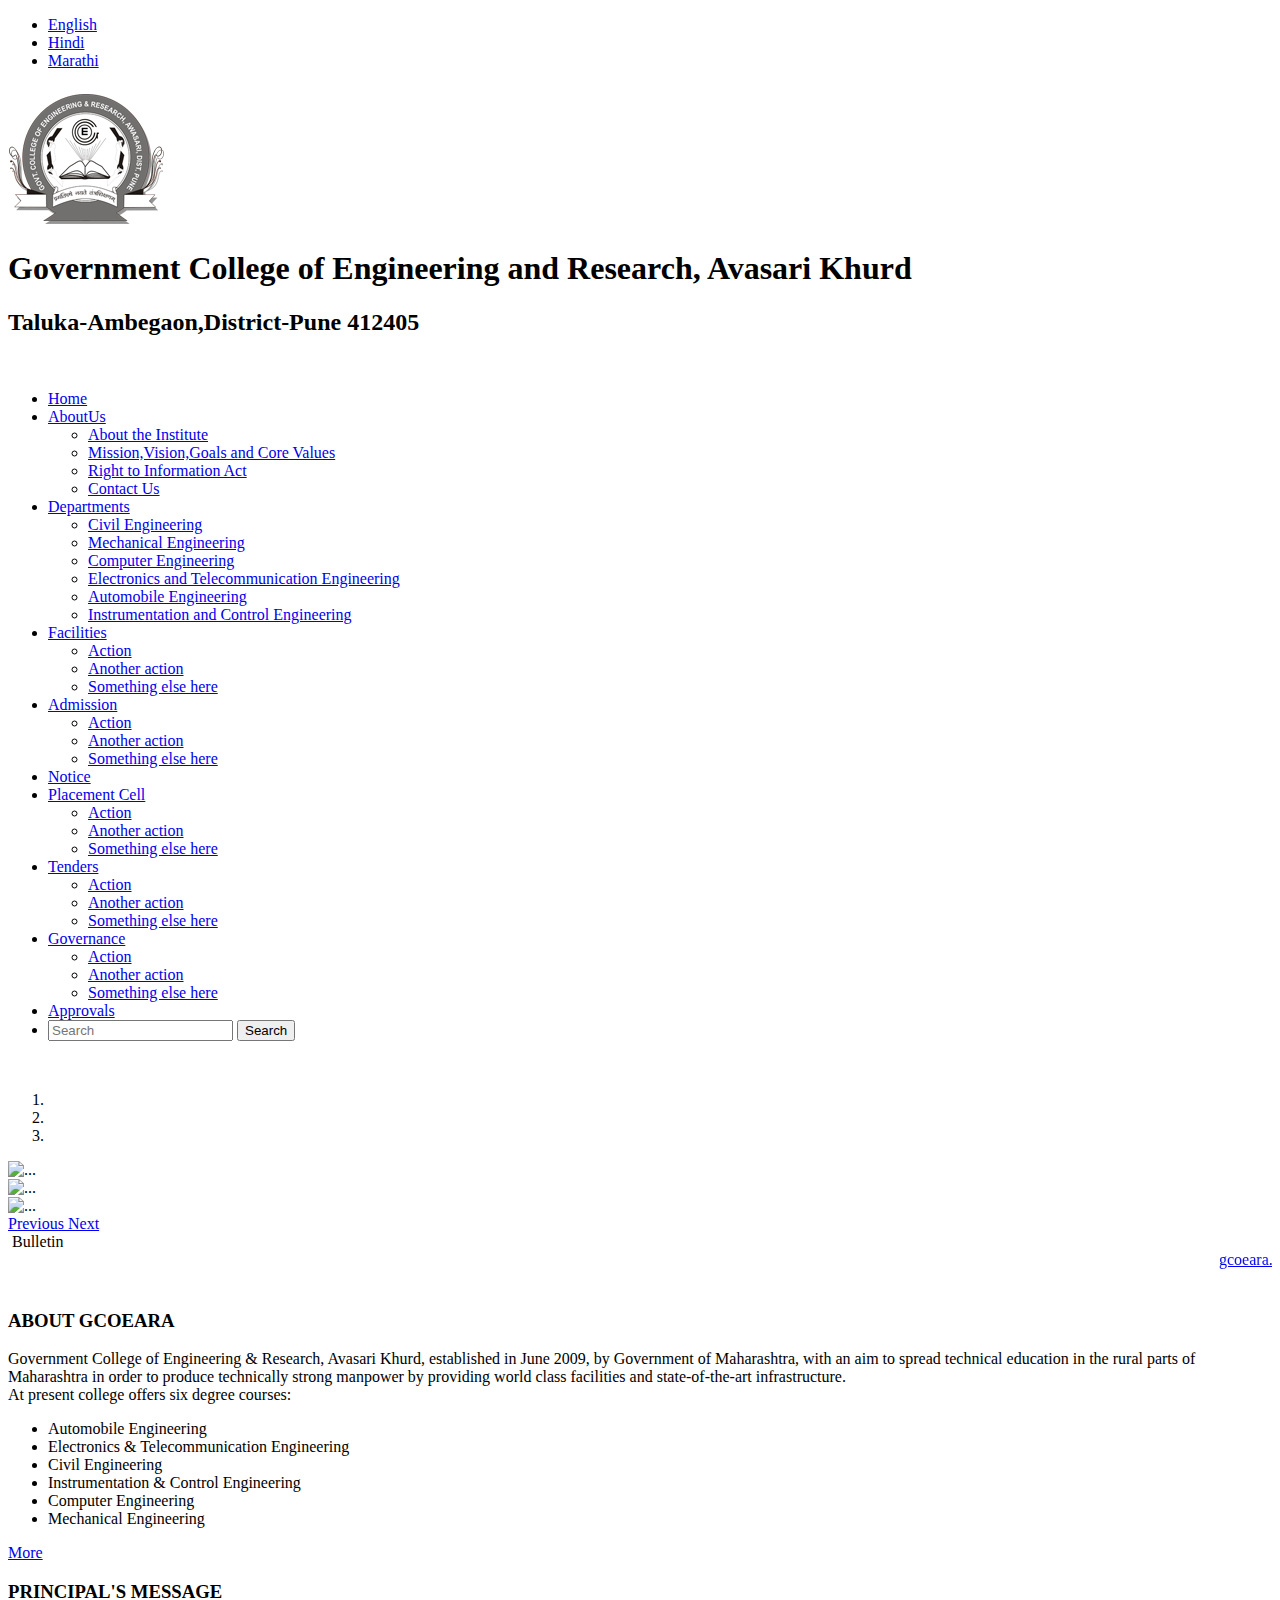
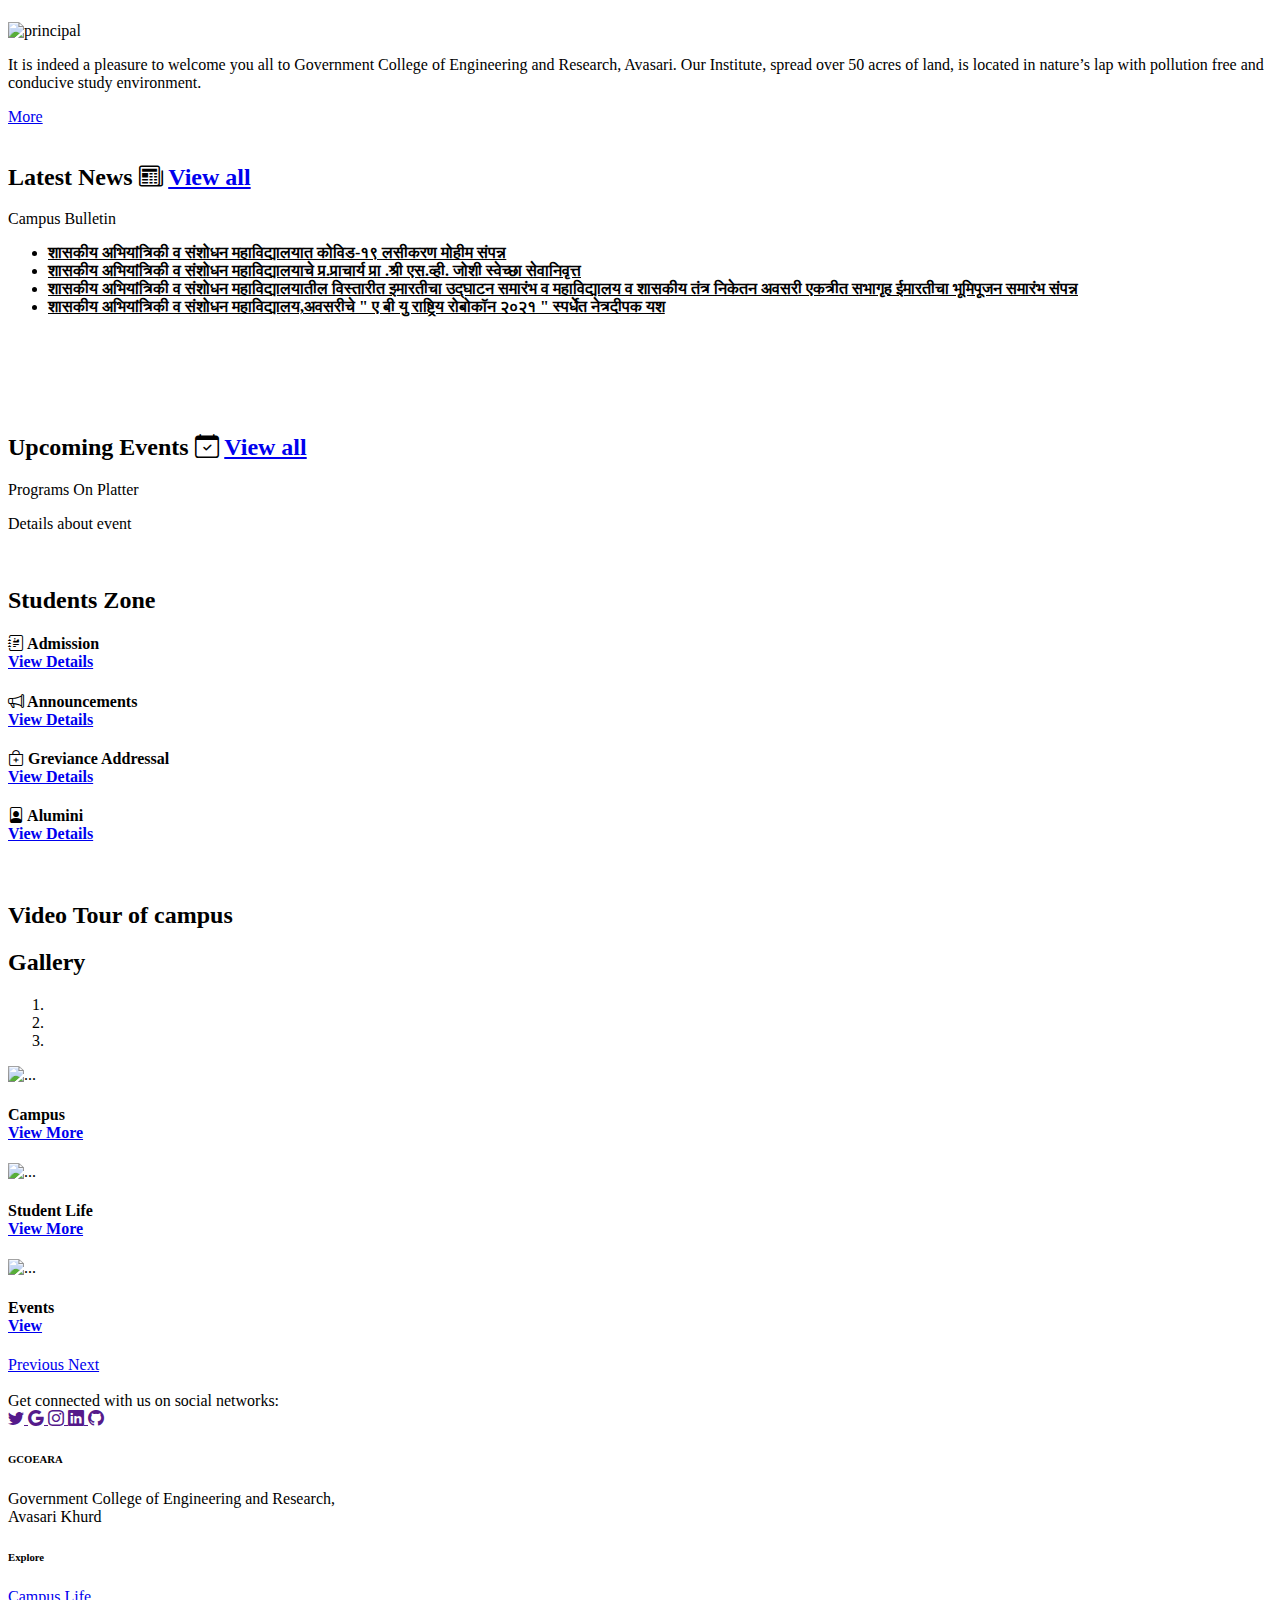
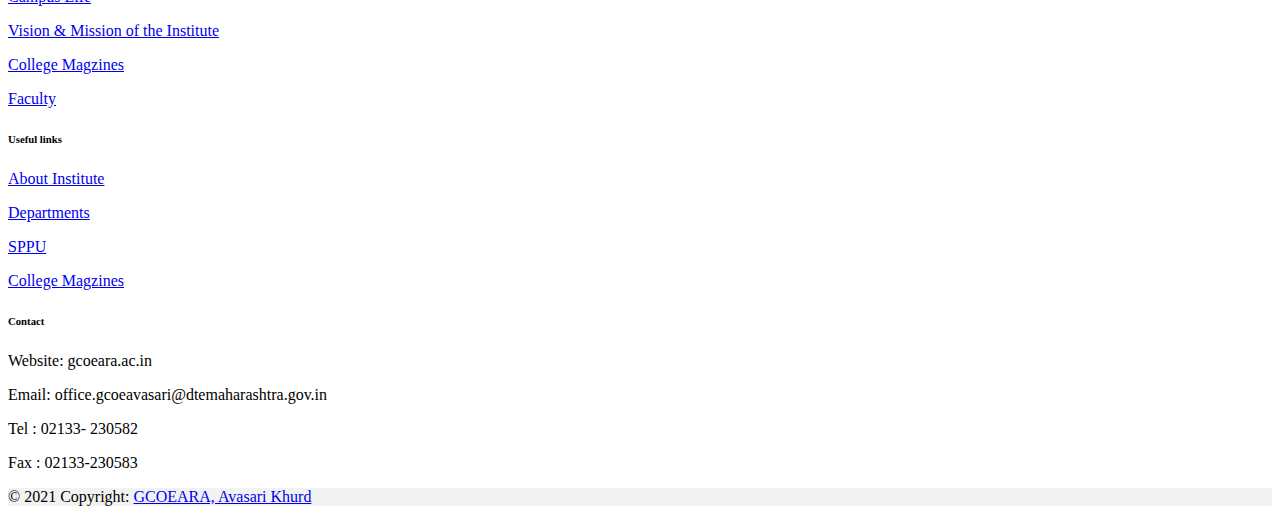
==== commit 70c5be53: "responsive nav bar" ====
--- a/index.html
+++ b/index.html
@@ -17,7 +17,7 @@
 
     <!-- Bootstrap icons-->
     <link href="https://cdn.jsdelivr.net/npm/bootstrap-icons@1.4.1/font/bootstrap-icons.css" rel="stylesheet" />
-    <link href="/style.css" rel="stylesheet">
+    <link href="style.css" rel="stylesheet">
 </head>
 
 <body>
@@ -68,12 +68,12 @@
                 </div>
 
             </div>
+
+        </section>    
             <br>
 
-            <div class="container-fluid sticky-top p-0 d-flex justify-content-evenly ">
-
-                <div class="w-100">
-                    <nav class="navbar navbar-expand-lg navbar-light bg-light sticky-top">
+
+                    <nav class="navbar navbar-expand-lg navbar-light bg-light sticky-top justify-content-center">
                         <div class="collapse navbar-collapse" id="navbarNavDropdown">
                             <ul class="navbar-nav">
                                 <li class="nav-item">
@@ -197,11 +197,10 @@
                             </ul>
                         </div>
                     </nav>
-
-                </div>
-            </div>
-
-        </section>
+                </div>
+               
+
+        
         <!--End of Header2-->
         <br>
 
@@ -218,25 +217,22 @@
                     </ol>
                     <div class="carousel-inner">
                         <div class="carousel-item active">
-                            <img src="http://gcoeara.ac.in/images/main-img07.jpg" class="d-block w-100"
-                                alt="...">
+                            <img src="http://gcoeara.ac.in/images/main-img07.jpg" class="d-block w-100" alt="...">
                             <div class="carousel-caption d-none d-md-block">
-                               
+
                             </div>
                         </div>
                         <div class="carousel-item">
-                            <img src="https://gcoeara.ac.in/images/mainpage/70.jpg" class="d-block w-100"
-                                alt="...">
+                            <img src="https://gcoeara.ac.in/images/mainpage/70.jpg" class="d-block w-100" alt="...">
                             <div class="carousel-caption d-none d-md-block">
-                                
+
 
                             </div>
                         </div>
                         <div class="carousel-item">
-                            <img src="https://gcoeara.ac.in/images/mainpage/10.jpg" class="d-block w-100"
-                                alt="...">
+                            <img src="https://gcoeara.ac.in/images/mainpage/10.jpg" class="d-block w-100" alt="...">
                             <div class="carousel-caption d-none d-md-block">
-                                
+
 
                             </div>
                         </div>
@@ -256,7 +252,7 @@
 
 
         <!--Start of Flash News-->
-        <section class="container-md">
+        <section class=" banner container-md">
             <div class="container mt-5">
                 <div class="row">
                     <div class="col-md-12">
@@ -335,7 +331,7 @@
         <br>
 
 
-        <!--Start of College Info and Principal Message-->
+        <!--Start of News and Events-->
         <section class="container-md">
 
             <div class="row">
@@ -386,13 +382,13 @@
                         </p>
                     </div>
                 </div>
-
+            </div>
         </section>
-        </div>
+        <!--End of News and Events-->
 
         <br>
 
-
+        <!--Start of Student Zone-->
         <div class="container-md">
             <div class="col-md-12">
                 <h2 class="title text-uppercase">Students Zone</h2>
@@ -426,24 +422,9 @@
                         </h4>
 
                     </div>
-
-
-
-
-
-
-
-                </div>
-
-
+                </div>
             </div>
-
         </div>
-
-
-
-
-
 
         <br>
 
@@ -626,15 +607,15 @@
                                     Contact
                                 </h6>
                                 <p><i class="fas fa-home me-3"></i>
-                                   
-                                    
+
+
                                     Website: gcoeara.ac.in</p>
                                 <p>
                                     <i class="fas fa-envelope me-3"></i>
                                     Email: office.gcoeavasari@dtemaharashtra.gov.in
                                 </p>
                                 <p><i class="fas fa-phone me-3"></i> Tel : 02133- 230582</p>
-                                <p><i class="fas fa-print me-3"></i>  Fax : 02133-230583</p>
+                                <p><i class="fas fa-print me-3"></i> Fax : 02133-230583</p>
                             </div>
                             <!-- Grid column -->
                         </div>
--- a/style.css
+++ b/style.css
@@ -16,7 +16,15 @@
     width:200px;
 }
 
+.Gallery1{
 
+    height:auto;
+}
+
+.nav-link a {
+
+    color: white;
+}
   
 
 
@@ -25,4 +33,17 @@
     color: black;
  } 
 
+.header2-container{
 
+    background-color:white;
+}
+
+.nav-link a {
+      background-color:white;
+
+
+} 
+
+
+
+
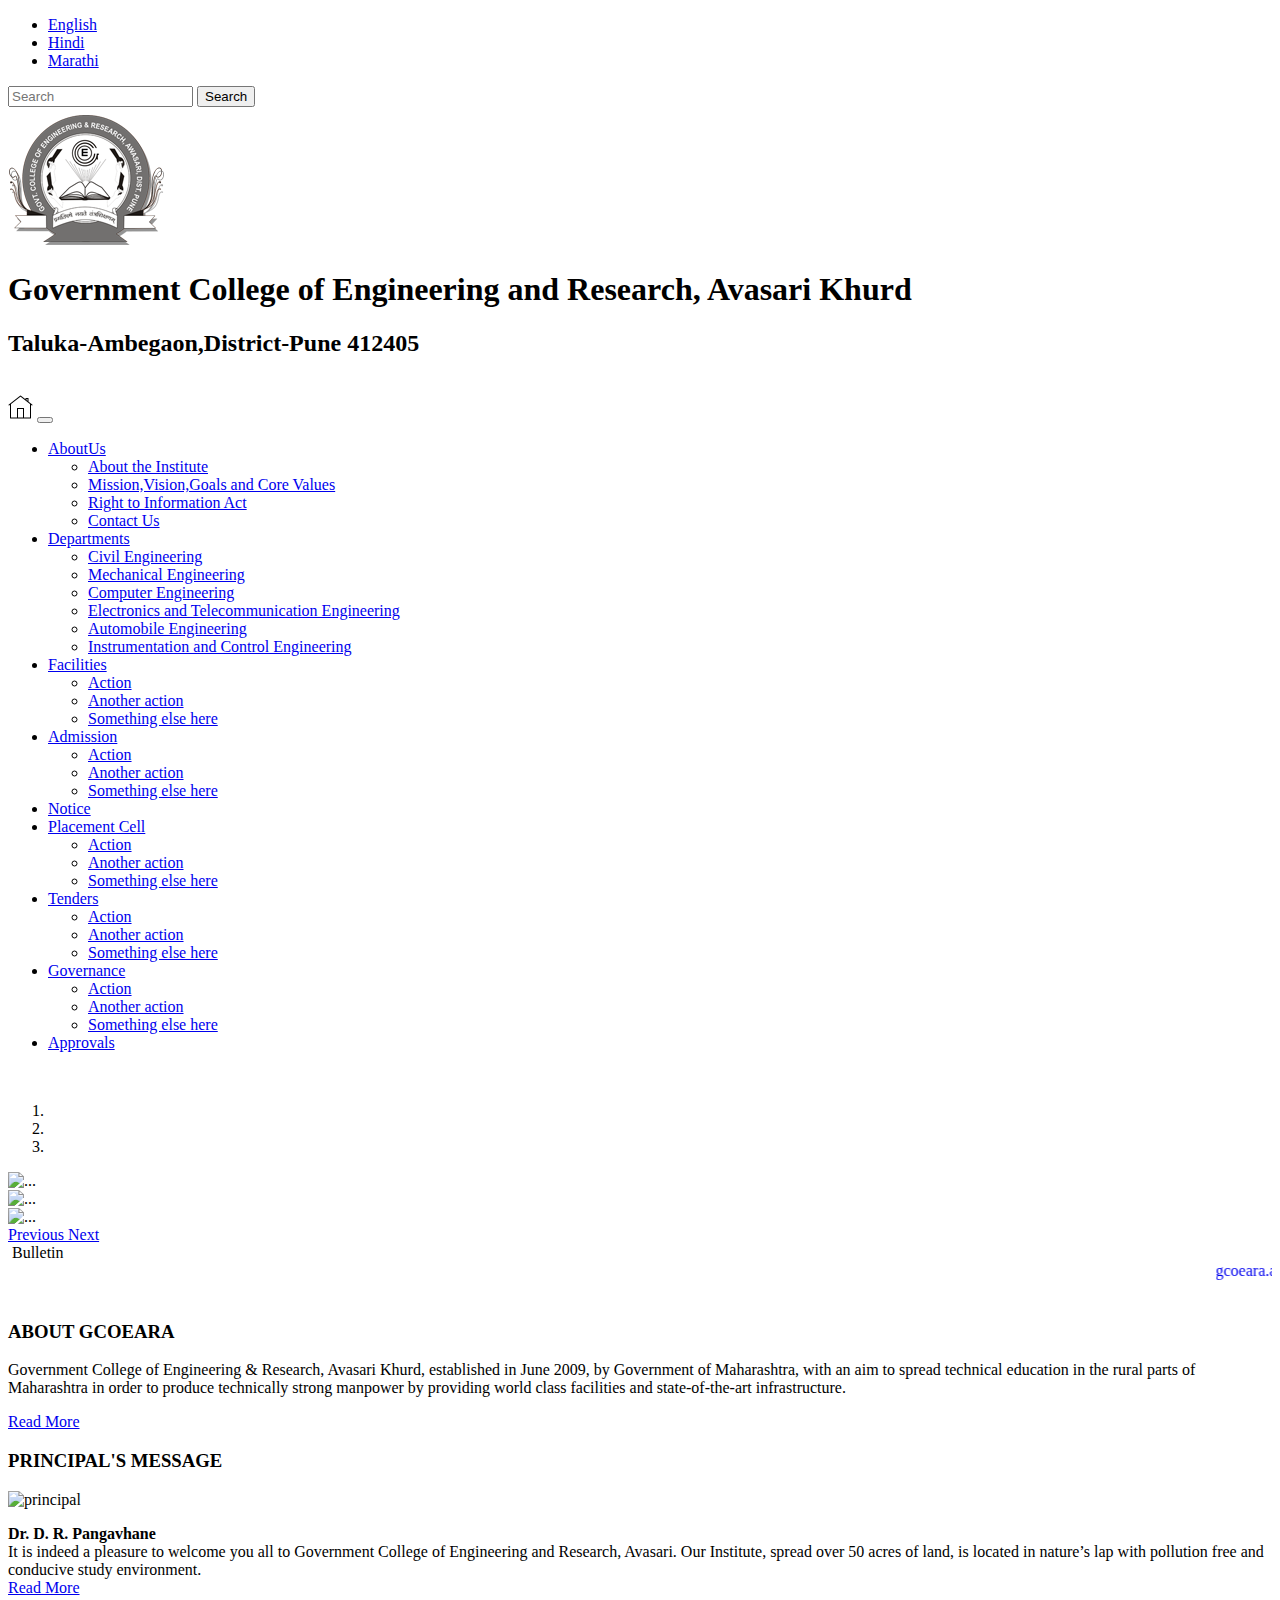
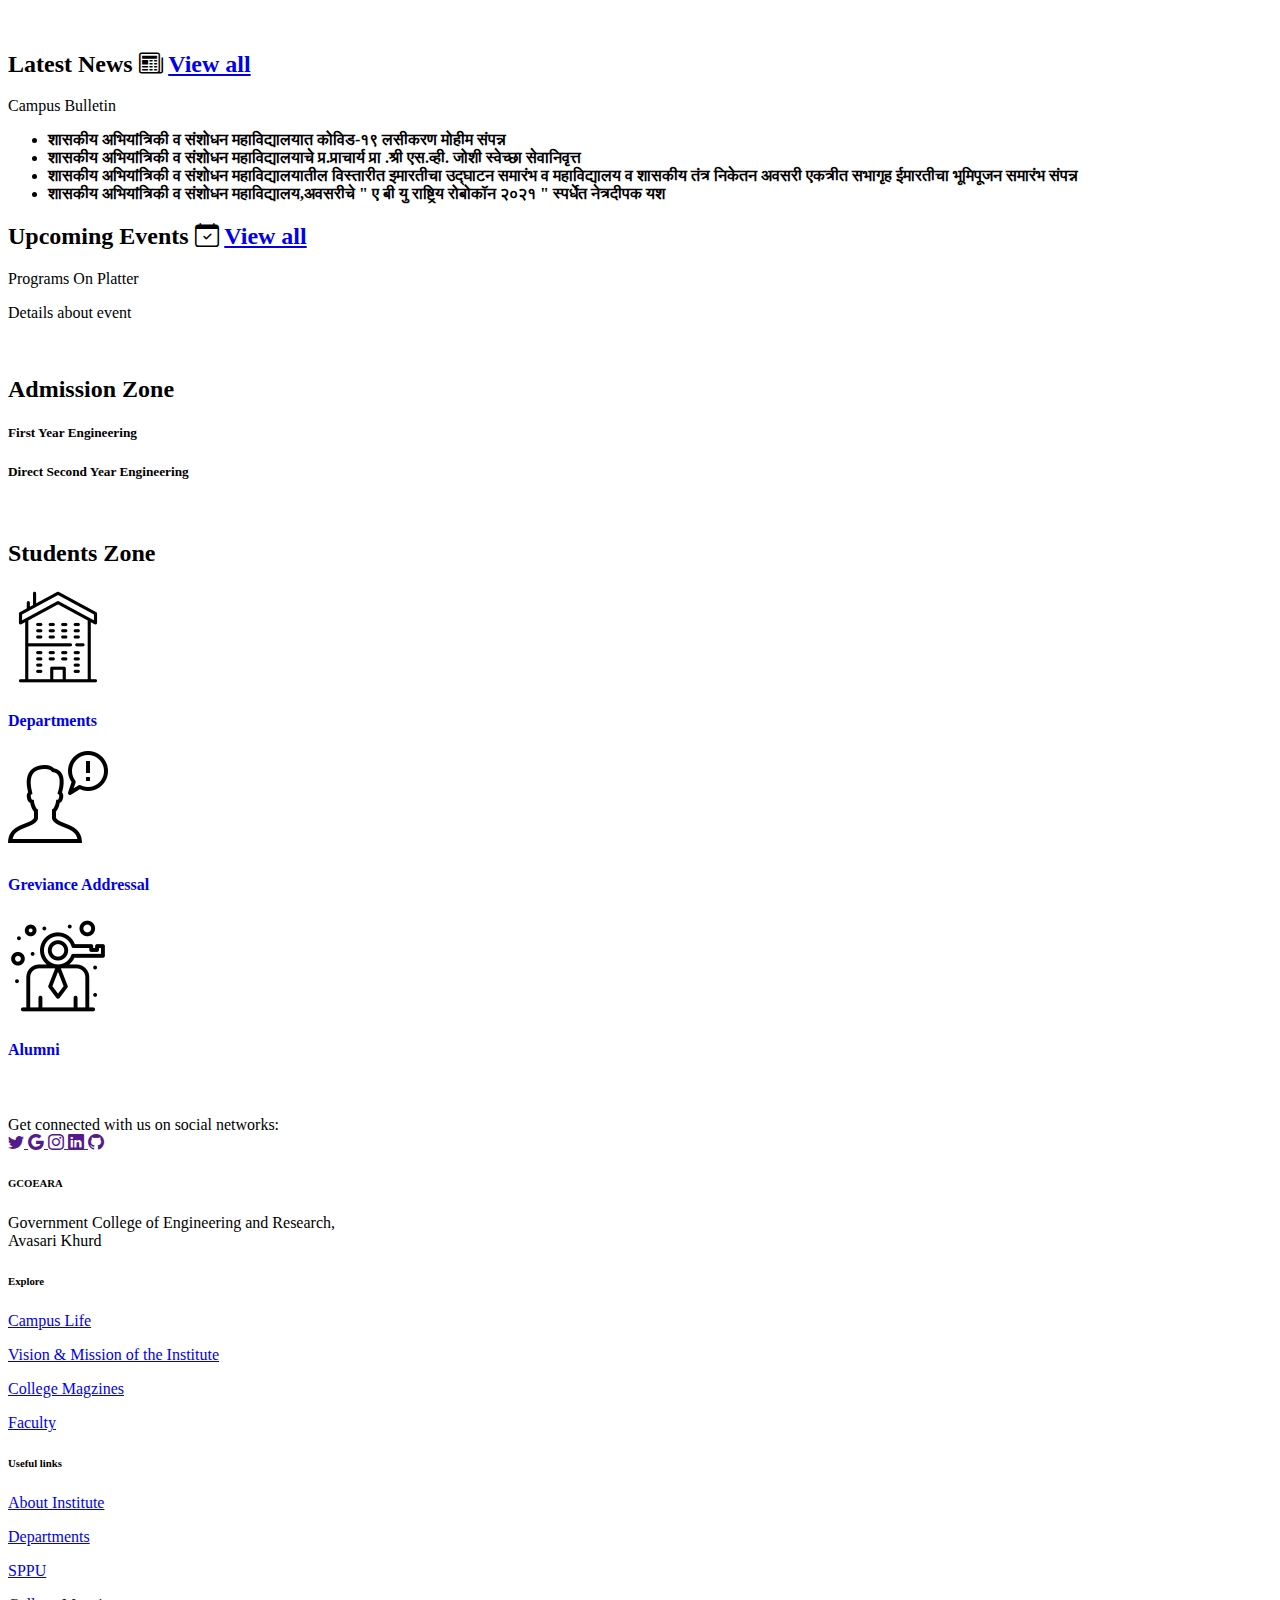
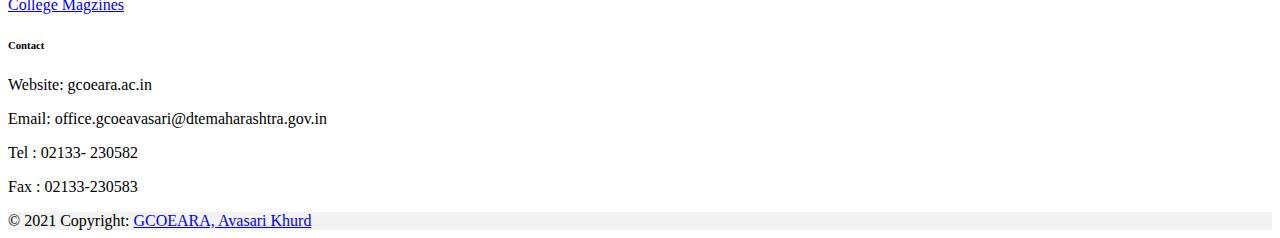
==== commit 4e6539af: "department" ====
--- a/index.html
+++ b/index.html
@@ -38,6 +38,12 @@
                             <a class="nav-link" href="#">Marathi</a>
                         </li>
                     </ul>
+                    
+                        <form class="d-flex pt-0">
+                            <input class="form-control me-2" type="search" placeholder="Search" aria-label="Search">
+                            <button class="btn btn-outline-light" type="submit">Search</button>
+                        </form>
+                    
 
                 </div>
             </nav>
@@ -69,138 +75,131 @@
 
             </div>
 
-        </section>    
-            <br>
-
-
-                    <nav class="navbar navbar-expand-lg navbar-light bg-light sticky-top justify-content-center">
-                        <div class="collapse navbar-collapse" id="navbarNavDropdown">
-                            <ul class="navbar-nav">
-                                <li class="nav-item">
-                                    <a class="nav-link" href="/index.html">
-                                        Home
-                                    </a>
-                                </li>
-
-                                <li class="nav-item dropdown">
-                                    <a class="nav-link dropdown-toggle" href="#" id="navbarDropdownMenuLink"
-                                        role="button" data-bs-toggle="dropdown" aria-expanded="false">
-                                        AboutUs
-                                    </a>
-                                    <ul class="dropdown-menu" aria-labelledby="navbarDropdownMenuLink">
-                                        <li><a class="dropdown-item" href="#">About the Institute</a></li>
-                                        <li><a class="dropdown-item" href="#">Mission,Vision,Goals and Core Values</a>
-                                        </li>
-                                        <li><a class="dropdown-item" href="#">Right to Information Act</a></li>
-                                        <li><a class="dropdown-item" href="#">Contact Us</a></li>
-                                    </ul>
-                                </li>
-
-
-                                <li class="nav-item dropdown">
-                                    <a class="nav-link dropdown-toggle" href="#" id="navbarDropdownMenuLink"
-                                        role="button" data-bs-toggle="dropdown" aria-expanded="false">
-                                        Departments
-                                    </a>
-                                    <ul class="dropdown-menu" aria-labelledby="navbarDropdownMenuLink">
-                                        <li><a class="dropdown-item" href="/civil-engineering.html">Civil
-                                                Engineering</a>
-                                        </li>
-                                        <li><a class="dropdown-item" href="#">Mechanical Engineering</a></li>
-                                        <li><a class="dropdown-item" href="#">Computer Engineering</a></li>
-                                        <li><a class="dropdown-item" href="#">Electronics and Telecommunication
-                                                Engineering</a></li>
-                                        <li><a class="dropdown-item" href="#">Automobile Engineering</a></li>
-                                        <li><a class="dropdown-item" href="#">Instrumentation and Control
-                                                Engineering</a></li>
-
-                                    </ul>
-                                </li>
-                                <li class="nav-item dropdown">
-                                    <a class="nav-link dropdown-toggle" href="#" id="navbarDropdownMenuLink"
-                                        role="button" data-bs-toggle="dropdown" aria-expanded="false">
-                                        Facilities
-                                    </a>
-                                    <ul class="dropdown-menu" aria-labelledby="navbarDropdownMenuLink">
-                                        <li><a class="dropdown-item" href="#">Action</a></li>
-                                        <li><a class="dropdown-item" href="#">Another action</a></li>
-                                        <li><a class="dropdown-item" href="#">Something else here</a></li>
-                                    </ul>
-                                </li>
-                                <li class="nav-item dropdown">
-                                    <a class="nav-link dropdown-toggle" href="#" id="navbarDropdownMenuLink"
-                                        role="button" data-bs-toggle="dropdown" aria-expanded="false">
-                                        Admission
-                                    </a>
-                                    <ul class="dropdown-menu" aria-labelledby="navbarDropdownMenuLink">
-                                        <li><a class="dropdown-item" href="#">Action</a></li>
-                                        <li><a class="dropdown-item" href="#">Another action</a></li>
-                                        <li><a class="dropdown-item" href="#">Something else here</a></li>
-                                    </ul>
-                                </li>
-                                <li class="nav-item dropdown">
-                                    <a class="nav-link" href="#">
-                                        Notice
-                                    </a>
-
-                                </li>
-                                <li class="nav-item dropdown">
-                                    <a class="nav-link dropdown-toggle" href="#" id="navbarDropdownMenuLink"
-                                        role="button" data-bs-toggle="dropdown" aria-expanded="false">
-                                        Placement Cell
-                                    </a>
-                                    <ul class="dropdown-menu" aria-labelledby="navbarDropdownMenuLink">
-                                        <li><a class="dropdown-item" href="#">Action</a></li>
-                                        <li><a class="dropdown-item" href="#">Another action</a></li>
-                                        <li><a class="dropdown-item" href="#">Something else here</a></li>
-                                    </ul>
-                                </li>
-                                <li class="nav-item dropdown">
-                                    <a class="nav-link " href="#">
-                                        Tenders
-                                    </a>
-                                    <ul class="dropdown-menu" aria-labelledby="navbarDropdownMenuLink">
-                                        <li><a class="dropdown-item" href="#">Action</a></li>
-                                        <li><a class="dropdown-item" href="#">Another action</a></li>
-                                        <li><a class="dropdown-item" href="#">Something else here</a></li>
-                                    </ul>
-                                </li>
-                                <li class="nav-item dropdown">
-                                    <a class="nav-link dropdown-toggle" href="#" id="navbarDropdownMenuLink"
-                                        role="button" data-bs-toggle="dropdown" aria-expanded="false">
-                                        Governance
-                                    </a>
-                                    <ul class="dropdown-menu" aria-labelledby="navbarDropdownMenuLink">
-                                        <li><a class="dropdown-item" href="#">Action</a></li>
-                                        <li><a class="dropdown-item" href="#">Another action</a></li>
-                                        <li><a class="dropdown-item" href="#">Something else here</a></li>
-                                    </ul>
-                                </li>
-
-                                <li class="nav-item dropdown">
-                                    <a class="nav-link" href="#">
-                                        Approvals
-                                    </a>
-
-                                </li>
-
-                                <li>
-                                    <form class="d-flex">
-                                        <input class="form-control me-2" type="search" placeholder="Search"
-                                            aria-label="Search">
-                                        <button class="btn btn-outline-success" type="submit">Search</button>
-                                    </form>
-                                </li>
-
-
-
-                            </ul>
-                        </div>
-                    </nav>
-                </div>
+        </section>
+        <br>
+
+        <nav class="navbar navbar-expand-lg navbar-light bg-light sticky-top justify-content-center">
+            <div class="container-fluid ">
+              <a class="navbar-brand" href="#"><img class="img-responsive" width="25" height="25" src="/img/icons8-home-50.png"></a>
+              <button class="navbar-toggler" type="button" data-bs-toggle="collapse" data-bs-target="#navbarTogglerDemo02" aria-controls="navbarTogglerDemo02" aria-expanded="false" aria-label="Toggle navigation">
+                <span class="navbar-toggler-icon"></span>
+              </button>
+              <div class="collapse navbar-collapse" id="navbarToggler">
+                <ul class="navbar-nav me-auto mb-2 mb-lg-0">
+                   
+
+                    <li class="nav-item dropdown">
+                        <a class="nav-link dropdown-toggle" href="#" id="navbarDropdownMenuLink" role="button"
+                            data-bs-toggle="dropdown" aria-expanded="false">
+                            AboutUs
+                        </a>
+                        <ul class="dropdown-menu" aria-labelledby="navbarDropdownMenuLink">
+                            <li><a class="dropdown-item" href="#">About the Institute</a></li>
+                            <li><a class="dropdown-item" href="#">Mission,Vision,Goals and Core Values</a>
+                            </li>
+                            <li><a class="dropdown-item" href="#">Right to Information Act</a></li>
+                            <li><a class="dropdown-item" href="#">Contact Us</a></li>
+                        </ul>
+                    </li>
+
+
+                    <li class="nav-item dropdown">
+                        <a class="nav-link dropdown-toggle" href="#" id="navbarDropdownMenuLink" role="button"
+                            data-bs-toggle="dropdown" aria-expanded="false">
+                            Departments
+                        </a>
+                        <ul class="dropdown-menu" aria-labelledby="navbarDropdownMenuLink">
+                            <li><a class="dropdown-item" href="/civil-engineering.html">Civil
+                                    Engineering</a>
+                            </li>
+                            <li><a class="dropdown-item" href="#">Mechanical Engineering</a></li>
+                            <li><a class="dropdown-item" href="#">Computer Engineering</a></li>
+                            <li><a class="dropdown-item" href="#">Electronics and Telecommunication
+                                    Engineering</a></li>
+                            <li><a class="dropdown-item" href="#">Automobile Engineering</a></li>
+                            <li><a class="dropdown-item" href="#">Instrumentation and Control
+                                    Engineering</a></li>
+
+                        </ul>
+                    </li>
+                    <li class="nav-item dropdown">
+                        <a class="nav-link dropdown-toggle" href="#" id="navbarDropdownMenuLink" role="button"
+                            data-bs-toggle="dropdown" aria-expanded="false">
+                            Facilities
+                        </a>
+                        <ul class="dropdown-menu" aria-labelledby="navbarDropdownMenuLink">
+                            <li><a class="dropdown-item" href="#">Action</a></li>
+                            <li><a class="dropdown-item" href="#">Another action</a></li>
+                            <li><a class="dropdown-item" href="#">Something else here</a></li>
+                        </ul>
+                    </li>
+                    <li class="nav-item dropdown">
+                        <a class="nav-link dropdown-toggle" href="#" id="navbarDropdownMenuLink" role="button"
+                            data-bs-toggle="dropdown" aria-expanded="false">
+                            Admission
+                        </a>
+                        <ul class="dropdown-menu" aria-labelledby="navbarDropdownMenuLink">
+                            <li><a class="dropdown-item" href="#">Action</a></li>
+                            <li><a class="dropdown-item" href="#">Another action</a></li>
+                            <li><a class="dropdown-item" href="#">Something else here</a></li>
+                        </ul>
+                    </li>
+                    <li class="nav-item dropdown">
+                        <a class="nav-link" href="#">
+                            Notice
+                        </a>
+
+                    </li>
+                    <li class="nav-item dropdown">
+                        <a class="nav-link dropdown-toggle" href="#" id="navbarDropdownMenuLink" role="button"
+                            data-bs-toggle="dropdown" aria-expanded="false">
+                            Placement Cell
+                        </a>
+                        <ul class="dropdown-menu" aria-labelledby="navbarDropdownMenuLink">
+                            <li><a class="dropdown-item" href="#">Action</a></li>
+                            <li><a class="dropdown-item" href="#">Another action</a></li>
+                            <li><a class="dropdown-item" href="#">Something else here</a></li>
+                        </ul>
+                    </li>
+                    <li class="nav-item dropdown">
+                        <a class="nav-link " href="#">
+                            Tenders
+                        </a>
+                        <ul class="dropdown-menu" aria-labelledby="navbarDropdownMenuLink">
+                            <li><a class="dropdown-item" href="#">Action</a></li>
+                            <li><a class="dropdown-item" href="#">Another action</a></li>
+                            <li><a class="dropdown-item" href="#">Something else here</a></li>
+                        </ul>
+                    </li>
+                    <li class="nav-item dropdown">
+                        <a class="nav-link dropdown-toggle" href="#" id="navbarDropdownMenuLink" role="button"
+                            data-bs-toggle="dropdown" aria-expanded="false">
+                            Governance
+                        </a>
+                        <ul class="dropdown-menu" aria-labelledby="navbarDropdownMenuLink">
+                            <li><a class="dropdown-item" href="#">Action</a></li>
+                            <li><a class="dropdown-item" href="#">Another action</a></li>
+                            <li><a class="dropdown-item" href="#">Something else here</a></li>
+                        </ul>
+                    </li>
+
+                    <li class="nav-item dropdown">
+                        <a class="nav-link" href="#">
+                            Approvals
+                        </a>
+
+                    </li>
                
+              </div>
+            </div>
+          </nav>
+
 
         
+        </div>
+
+
+
         <!--End of Header2-->
         <br>
 
@@ -217,20 +216,20 @@
                     </ol>
                     <div class="carousel-inner">
                         <div class="carousel-item active">
-                            <img src="http://gcoeara.ac.in/images/main-img07.jpg" class="d-block w-100" alt="...">
+                            <img src="http://gcoeara.ac.in/images/main-img07.jpg" class="d-block rounded mx-auto img-fluid" alt="...">
                             <div class="carousel-caption d-none d-md-block">
 
                             </div>
                         </div>
                         <div class="carousel-item">
-                            <img src="https://gcoeara.ac.in/images/mainpage/70.jpg" class="d-block w-100" alt="...">
+                            <img src="https://gcoeara.ac.in/images/mainpage/70.jpg" class="d-block rounded mx-auto img-fluid" alt="...">
                             <div class="carousel-caption d-none d-md-block">
 
 
                             </div>
                         </div>
                         <div class="carousel-item">
-                            <img src="https://gcoeara.ac.in/images/mainpage/10.jpg" class="d-block w-100" alt="...">
+                            <img src="https://gcoeara.ac.in/images/mainpage/10.jpg" class="d-block rounded mx-auto img-fluid" alt="...">
                             <div class="carousel-caption d-none d-md-block">
 
 
@@ -253,12 +252,12 @@
 
         <!--Start of Flash News-->
         <section class=" banner container-md">
-            <div class="container mt-5">
+            <div class="container mt-5 border">
                 <div class="row">
-                    <div class="col-md-12">
+                    <div class="col-md-12 p-0">
                         <div class="d-flex justify-content-between align-items-center breaking-news bg-white">
                             <div
-                                class="d-flex flex-row flex-grow-1 flex-fill justify-content-center bg-danger py-2 text-white px-1 news">
+                                class="d-flex flex-row flex-grow-1 flex-fill justify-content-center bg-danger p-2 text-white  news">
                                 <span class="d-flex align-items-center">&nbsp;Bulletin</span></div>
                             <marquee class="news-scroll" behavior="scroll" direction="left" onmouseover="this.stop();"
                                 onmouseout="this.start();"> <a href="#">gcoeara.ac.inHome | Government College of
@@ -278,52 +277,65 @@
         <!--Start of College Info and Principal Message-->
         <section class="container-md">
             <div class="row ">
-                <div class="col-md-8 align-items-center">
-                    <div class="text-uppercase title">
-                        <h3>ABOUT GCOEARA</h3>
-                    </div>
-
-                    <div>Government College of Engineering & Research, Avasari Khurd, established in June 2009, by
-                        Government of Maharashtra, with an aim to spread technical education in the rural parts of
-                        Maharashtra in order to produce technically strong manpower by providing world class facilities
-                        and
-                        state-of-the-art infrastructure.</div>
-
-                    At present college offers six degree courses:
-                    <ul>
-                        <li>Automobile Engineering</li>
-                        <li> Electronics & Telecommunication Engineering</li>
-                        <li> Civil Engineering</li>
-                        <li> Instrumentation & Control Engineering </li>
-                        <li>Computer Engineering</li>
-                        <li> Mechanical Engineering</li>
-
-
-                    </ul>
-                    <a class="btn btn-primary btn-sm" href="#" role="button">More</a>
-
-
-
-
-
-                </div>
-
-
-                <div class="col-md-4 align-items-center">
+
+                <div class="col-md-7 align-items-center">
+
+                    <div class="row">
+                        <div class="col-8">
+                            <div class="text-uppercase title">
+                                <h3>ABOUT GCOEARA</h3>
+                            </div>
+
+
+
+
+                            <p>Government College of Engineering & Research, Avasari Khurd, established in June 2009, by
+                                Government of Maharashtra, with an aim to spread technical education in the rural parts
+                                of
+                                Maharashtra in order to produce technically strong manpower by providing world class
+                                facilities
+                                and
+                                state-of-the-art infrastructure.
+
+
+
+                            </p>
+                            <a class="btn btn-primary btn-sm mt-2" href="#" role="button">Read More</a>
+                        </div>
+
+
+                        <div class="col-md-4">
+
+                        </div>
+                    </div>
+
+                </div>
+
+
+                <div class="col-md-5 align-items-center border shadow-sm rounded">
                     <div class="text-uppercase title">
                         <h3>PRINCIPAL'S MESSAGE</h3>
                     </div>
-                    <img class="img-thumbnail principal-img" src="https://gcoeara.ac.in/images/PANGAVHANE.jpg"
-                        alt="principal">
-                    <p>It is indeed a pleasure to welcome you all to Government College of Engineering and Research,
-                        Avasari. Our Institute, spread over 50 acres of land, is located in nature’s lap with pollution
-                        free
-                        and conducive study environment.</p>
-                    <a class="btn btn-primary btn-sm" href="#" role="button">More</a>
-
-                </div>
-
-            </div>
+
+                    <div class="d-flex">
+                        <img class="principal-img " src="https://gcoeara.ac.in/images/PANGAVHANE.jpg" alt="principal">
+                        <p class=" p-2">
+                            <strong>Dr. D. R. Pangavhane </strong>
+                            <br>
+                            It is indeed a pleasure to welcome you all to Government College of Engineering and
+                            Research,
+                            Avasari. Our Institute, spread over 50 acres of land, is located in nature’s lap with
+                            pollution
+                            free
+                            and conducive study environment.
+                            <br>
+                            <a class="btn btn-primary btn-sm mt-2" href="#" role="button">Read More</a>
+                        </p>
+
+                    </div>
+                </div>
+            </div>
+
         </section>
 
         <!--End of College Info and Principal Message-->
@@ -334,14 +346,14 @@
         <!--Start of News and Events-->
         <section class="container-md">
 
-            <div class="row">
-                <div class="col-md">
+            <div class="row justify-content-evenly">
+                <div class="col-md-6 pr-4 pb-4 shadow-lg rounded">
                     <h2 class="text-uppercase title">Latest News <i class="bi bi-newspaper"></i> <a href="#"
                             class="btn btn-light">View all</a></h2>
                     <p class="text-uppercase mb-0">Campus Bulletin</p>
 
 
-                    <div class="vticker demo1" id="news-scroll" style="min-height: 170px;">
+                    <div class="news demo1 border mt-2" id="news-scroll">
                         <ul>
                             <li>
                                 <div class="news-title"><a href="#"><strong>शासकीय अभियांत्रिकी व संशोधन महाविद्यालयात
@@ -370,134 +382,98 @@
                         </ul>
 
                     </div>
-
-
-                    <div class="col-md">
-                        <h2 class="text-uppercase title">Upcoming Events <i class="bi bi-calendar-check"></i> <a
-                                href="#" class="btn btn-light">View all</a></h2>
-                        <p class="text-uppercase mb-0">Programs On Platter</p>
-
-                        <p>
-                            Details about event
-                        </p>
-                    </div>
-                </div>
+                </div>
+
+                <div class="col-md-5 px-4 pb-4 border shadow rounded ">
+                    <h2 class="text-uppercase title">Upcoming Events <i class="bi bi-calendar-check"></i> <a href="#"
+                            class="btn btn-light">View all</a></h2>
+                    <p class="text-uppercase mb-0 ">Programs On Platter</p>
+
+                    <p>
+                        Details about event
+                    </p>
+                </div>
+            </div>
             </div>
         </section>
         <!--End of News and Events-->
 
         <br>
 
+        <div class="container-md">
+
+            <h2 class="text-uppercase text-center">Admission Zone</h2>
+
+            <div class="row justify-content-evenly">
+
+
+
+                <div class="col-md-5 border shadow-sm rounded d-flex justify-content-center">
+                    <h5 class="text-uppercase">First Year Engineering</h5>
+
+
+
+
+                </div>
+                <div class="col-md-5 shadow-sm rounded d-flex justify-content-center">
+                    <h5 class="text-uppercase">Direct Second Year Engineering</h5>
+                </div>
+
+            </div>
+
+        </div>
+
+        <br>
+
         <!--Start of Student Zone-->
         <div class="container-md">
-            <div class="col-md-12">
-                <h2 class="title text-uppercase">Students Zone</h2>
-
-                <div class="row justify-content-around">
-
-                    <div class="col-md-3">
-                        <h4 class="text-uppercase title"> <i class="bi bi-journal-richtext"></i> Admission <br>
-                            <a href="#" class="btn btn-light">View Details</a>
-                        </h4>
-
-
-                    </div>
-
-
-                    <div class="col-md-3">
-                        <h4 class="text-uppercase title"><i class="bi bi-megaphone"></i> Announcements <br>
-                            <a href="#" class="btn btn-light">View Details</a>
-                        </h4>
-
-                    </div>
-                    <div class="col-md-3">
-                        <h4 class="text-uppercase title"> <i class="bi bi-bag-plus"></i> Greviance Addressal<br>
-                            <a href="#" class="btn btn-light">View Details</a>
-                        </h4>
-
-                    </div>
-                    <div class="col-md-3 ">
-                        <h4 class="text-uppercase title"> <i class="bi bi-file-person"></i> Alumini <br>
-                            <a href="#" class="btn btn-light">View Details</a>
-                        </h4>
-
-                    </div>
-                </div>
-            </div>
+
+            <h2 class="title text-uppercase text-center">Students Zone</h2>
+
+            <div class="row justify-content-evenly">
+
+
+
+                <div class="col-md-3 border shadow-lg  rounded d-flex justify-content-center">
+                    <a href="#" class="student-zone-items">
+                        <img src="/img/icons8-department-100 (1).png">
+                        <h4>Departments</h4>
+
+                    </a>
+
+                </div>
+                <div class="col-md-3 border shadow-lg rounded d-flex justify-content-center">
+                    <a href="#" class="student-zone-items">
+                        <img src="/img/icons8-complaint-100.png">
+                        <h4>Greviance Addressal</h4>
+
+                    </a>
+
+                </div>
+                <div class="col-md-3 border shadow-lg rounded d-flex justify-content-center ">
+                    <a href="#" class="student-zone-items">
+                        <img src="/img/icons8-person-100.png">
+                        <h4>Alumni</h4>
+
+                    </a>
+
+                </div>
+            </div>
+
         </div>
 
         <br>
 
-        <section class="Gallery1">
-            <div class="container-md Gallery">
-                <div class="row">
-                    <div class="col-md-4">
-                        <h2 class="text-uppercase title">Video Tour of campus</h2>
-                    </div>
-
-                    <div class="col-md-8">
-                        <h2 class="text-uppercase title">Gallery</h2>
-                        <section id="banner">
-                            <div id="carouselExampleCaptions" class="carousel slide" data-bs-ride="carousel">
-                                <ol class="carousel-indicators">
-                                    <li data-bs-target="#carouselExampleCaptions" data-bs-slide-to="0" class="active">
-                                    </li>
-                                    <li data-bs-target="#carouselExampleCaptions" data-bs-slide-to="1"></li>
-                                    <li data-bs-target="#carouselExampleCaptions" data-bs-slide-to="2"></li>
-                                </ol>
-                                <div class="carousel-inner">
-                                    <div class="carousel-item active">
-                                        <img src="http://www.icareermaker.com/wp-content/uploads/2016/10/GCER_Pune.jpg"
-                                            class="d-block w-100 h-10" alt="...">
-                                        <div class="carousel-caption d-none d-md-block ">
-                                            <h4 class="text-uppercase title"> Campus<br>
-                                                <a href="#" class="btn btn-light">View More</a>
-                                            </h4>
-
-
-                                        </div>
-                                    </div>
-                                    <div class="carousel-item">
-                                        <img src="https://www.gcoeara.ac.in/images/gallery/boys-hostel/02.jpg"
-                                            class="d-block w-100" alt="...">
-                                        <div class="carousel-caption d-none d-md-block">
-                                            <h4 class="text-uppercase title"> Student Life<br>
-                                                <a href="#" class="btn btn-light">View More</a>
-                                            </h4>
-
-                                        </div>
-                                    </div>
-                                    <div class="carousel-item">
-                                        <img src="https://www.gcoeara.ac.in/images/gallery/ROBOCON2018.JPG"
-                                            class="d-block w-100" alt="...">
-                                        <div class="carousel-caption d-none d-md-block">
-                                            <h4 class="text-uppercase title"> Events <br>
-                                                <a href="#" class="btn btn-light">View</a>
-                                            </h4>
-
-                                        </div>
-                                    </div>
-                                </div>
-                                <a class="carousel-control-prev" href="#carouselExampleCaptions" role="button"
-                                    data-bs-slide="prev">
-                                    <span class="carousel-control-prev-icon" aria-hidden="true"></span>
-                                    <span class="visually-hidden">Previous</span>
-                                </a>
-                                <a class="carousel-control-next" href="#carouselExampleCaptions" role="button"
-                                    data-bs-slide="next">
-                                    <span class="carousel-control-next-icon" aria-hidden="true"></span>
-                                    <span class="visually-hidden">Next</span>
-                                </a>
-                            </div>
-                        </section>
-                    </div>
-
-
-
-
-                </div>
-            </div>
-        </section>
+        <div class="container-md">
+         
+
+            
+
+        </div>    
+
+
+            
+        
 
 
         <br>
@@ -625,9 +601,9 @@
                 <!-- Section: Links  -->
 
                 <!-- Copyright -->
-                <div class="text-center p-4" style="background-color: rgba(0, 0, 0, 0.05);">
+                <div class="text-center p-2" style="background-color: rgba(0, 0, 0, 0.05);">
                     © 2021 Copyright:
-                    <a class="text-reset fw-bold" href="https://mdbootstrap.com/"> GCOEARA, Avasari Khurd
+                    <a class="text-reset fw-bold" href="#"> GCOEARA, Avasari Khurd
                     </a>
                 </div>
                 <!-- Copyright -->
--- a/style.css
+++ b/style.css
@@ -12,7 +12,7 @@
 
 .principal-img{
 
-    height: 150px;
+    height: 220px;
     width:200px;
 }
 
@@ -46,4 +46,24 @@
 
 
 
+.news-title a{
+    text-decoration: none;
+}
 
+.news-scroll a{
+    text-decoration: none;
+
+}
+
+ .student-zone-items {
+     text-decoration: none;
+
+ }
+
+ 
+
+
+
+
+
+
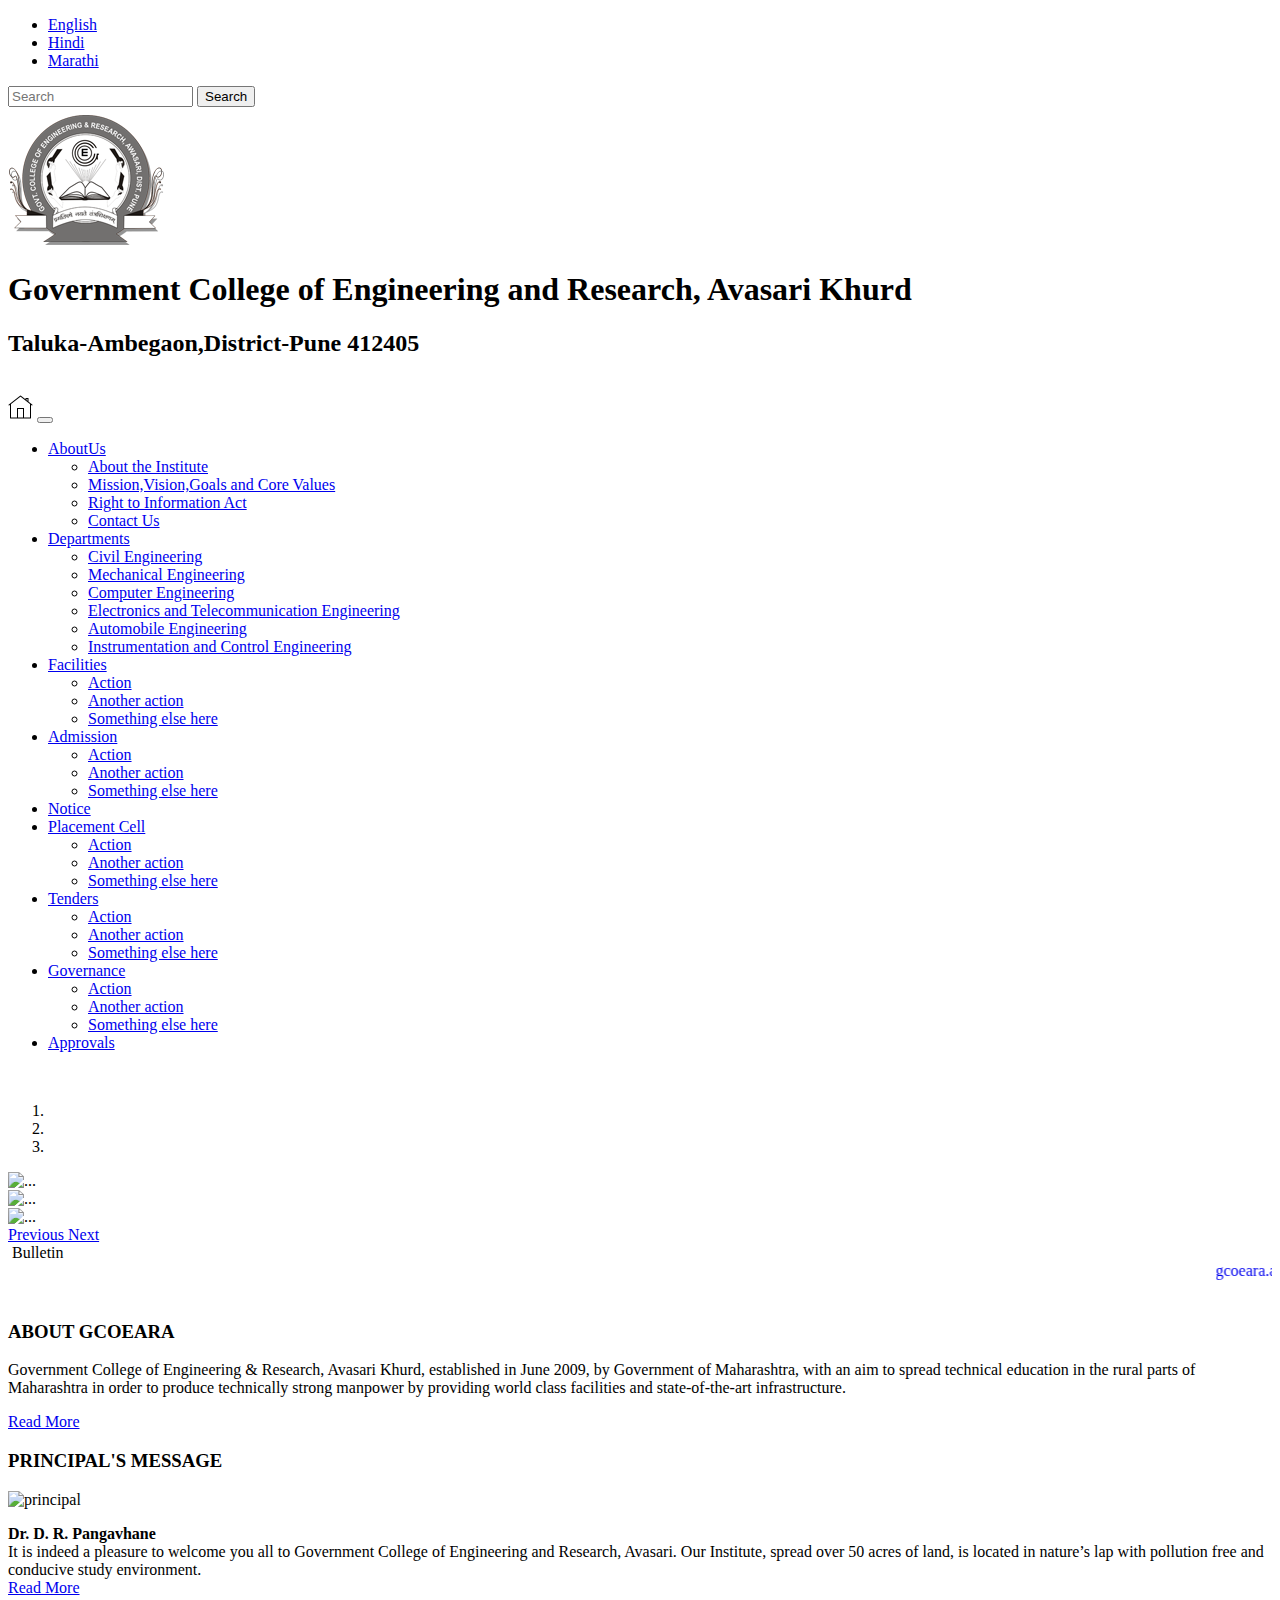
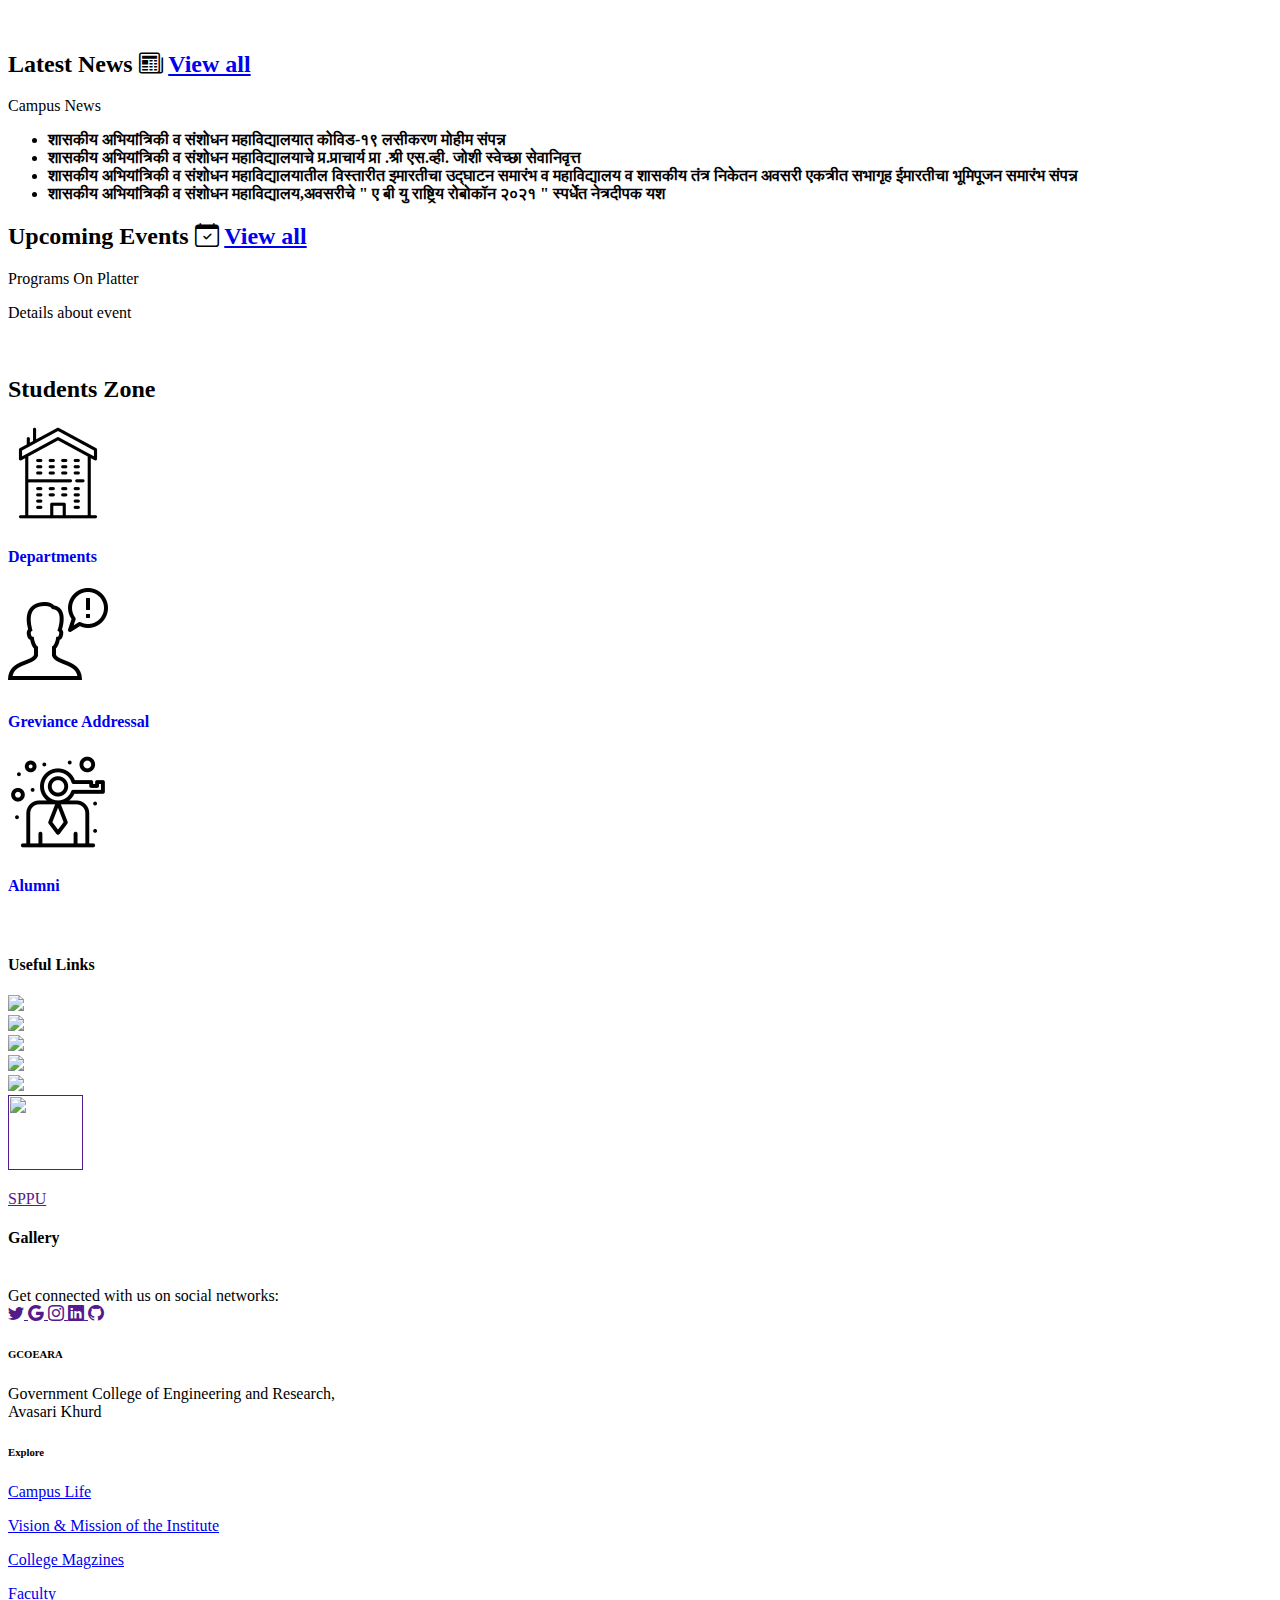
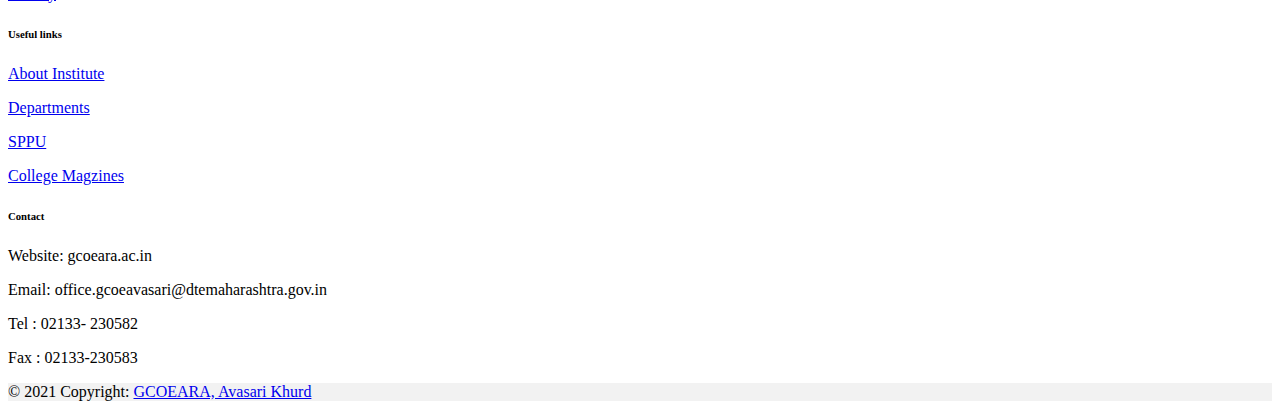
==== commit 45e1226c: "layout" ====
--- a/index.html
+++ b/index.html
@@ -216,20 +216,20 @@
                     </ol>
                     <div class="carousel-inner">
                         <div class="carousel-item active">
-                            <img src="http://gcoeara.ac.in/images/main-img07.jpg" class="d-block rounded mx-auto img-fluid" alt="...">
+                            <img src="http://gcoeara.ac.in/images/main-img07.jpg" class="d-block rounded mx-auto img-fluid" alt="..." height="900px" width="1300px">
                             <div class="carousel-caption d-none d-md-block">
 
                             </div>
                         </div>
                         <div class="carousel-item">
-                            <img src="https://gcoeara.ac.in/images/mainpage/70.jpg" class="d-block rounded mx-auto img-fluid" alt="...">
+                            <img src="https://gcoeara.ac.in/images/mainpage/70.jpg" class="d-block rounded mx-auto img-fluid" alt="..." height="900px" width="1300px">
                             <div class="carousel-caption d-none d-md-block">
 
 
                             </div>
                         </div>
                         <div class="carousel-item">
-                            <img src="https://gcoeara.ac.in/images/mainpage/10.jpg" class="d-block rounded mx-auto img-fluid" alt="...">
+                            <img src="https://gcoeara.ac.in/images/mainpage/10.jpg" class="d-block rounded mx-auto img-fluid" alt="..." height="900px" width="1300px">
                             <div class="carousel-caption d-none d-md-block">
 
 
@@ -262,7 +262,12 @@
                             <marquee class="news-scroll" behavior="scroll" direction="left" onmouseover="this.stop();"
                                 onmouseout="this.start();"> <a href="#">gcoeara.ac.inHome | Government College of
                                     Engineering &
-                                    Research, </a> </marquee>
+                                    Research, </a>
+                                    <a href="#">gcoeara.ac.inHome | Government College of
+                                        Engineering &
+                                        Research, </a>
+
+                                 </marquee>
                         </div>
                     </div>
                 </div>
@@ -275,7 +280,7 @@
 
 
         <!--Start of College Info and Principal Message-->
-        <section class="container-md">
+        <section class="container-md pt-5">
             <div class="row ">
 
                 <div class="col-md-7 align-items-center">
@@ -344,13 +349,13 @@
 
 
         <!--Start of News and Events-->
-        <section class="container-md">
-
-            <div class="row justify-content-evenly">
+        <section class="container-md py-5">
+
+            <div class="row justify-content-evenly ">
                 <div class="col-md-6 pr-4 pb-4 shadow-lg rounded">
                     <h2 class="text-uppercase title">Latest News <i class="bi bi-newspaper"></i> <a href="#"
                             class="btn btn-light">View all</a></h2>
-                    <p class="text-uppercase mb-0">Campus Bulletin</p>
+                    <p class="text-uppercase mb-0">Campus News</p>
 
 
                     <div class="news demo1 border mt-2" id="news-scroll">
@@ -400,42 +405,17 @@
 
         <br>
 
-        <div class="container-md">
-
-            <h2 class="text-uppercase text-center">Admission Zone</h2>
-
-            <div class="row justify-content-evenly">
-
-
-
-                <div class="col-md-5 border shadow-sm rounded d-flex justify-content-center">
-                    <h5 class="text-uppercase">First Year Engineering</h5>
-
-
-
-
-                </div>
-                <div class="col-md-5 shadow-sm rounded d-flex justify-content-center">
-                    <h5 class="text-uppercase">Direct Second Year Engineering</h5>
-                </div>
-
-            </div>
-
-        </div>
-
-        <br>
-
         <!--Start of Student Zone-->
-        <div class="container-md">
-
-            <h2 class="title text-uppercase text-center">Students Zone</h2>
-
-            <div class="row justify-content-evenly">
+        <div class="student-zone container-md pt-3 pb-5 border">
+
+            <h2 class=" text-uppercase text-center">Students Zone</h2>
+
+            <div class="row justify-content-evenly pt-3">
 
 
 
                 <div class="col-md-3 border shadow-lg  rounded d-flex justify-content-center">
-                    <a href="#" class="student-zone-items">
+                    <a href="#" class="student-zone-items text-center">
                         <img src="/img/icons8-department-100 (1).png">
                         <h4>Departments</h4>
 
@@ -443,15 +423,15 @@
 
                 </div>
                 <div class="col-md-3 border shadow-lg rounded d-flex justify-content-center">
-                    <a href="#" class="student-zone-items">
-                        <img src="/img/icons8-complaint-100.png">
+                    <a href="#" class="student-zone-items text-center">
+                        <img class="" src="/img/icons8-complaint-100.png">
                         <h4>Greviance Addressal</h4>
 
                     </a>
 
                 </div>
                 <div class="col-md-3 border shadow-lg rounded d-flex justify-content-center ">
-                    <a href="#" class="student-zone-items">
+                    <a href="#" class="student-zone-items text-center">
                         <img src="/img/icons8-person-100.png">
                         <h4>Alumni</h4>
 
@@ -465,6 +445,61 @@
         <br>
 
         <div class="container-md">
+            
+            <div class="row">
+                <div class="col-6">
+                    <h4>Useful Links</h4>
+                    <div class="row">
+                        <div class="col-4">
+                            <a href="https://www.maharashtra.gov.in/">
+                                <img src="https://www.gcoeara.ac.in/images/usefull-logo-1.jpg">
+                            </a>
+                        </div>
+                        <div class="col-4">
+                            <a href="">
+                                <img src="https://www.gcoeara.ac.in/images/usefull-logo-2.jpg">
+
+                            </a>
+                        </div>
+                        <div class="col-4">
+                            <a href="">
+                                <img src="https://www.gcoeara.ac.in/images/usefull-logo-3.jpg">
+                                
+                            </a>
+                        </div>
+
+                    </div>
+
+                    <div class="row pt-3">
+                        <div class="col-4">
+                            <a href="">
+                                <img src="https://www.gcoeara.ac.in/images/usefull-logo-4.jpg">
+                                
+                            </a>
+                        </div>
+                        <div class="col-4">
+                            <a href="">
+                                <img src="https://www.gcoeara.ac.in/images/usefull-logo-5.jpg">
+                                
+                            </a>
+                        </div>
+                        <div class="col-4">
+                            <a href="">
+                                <img src="http://www.unipune.ac.in/uop_files/uop_logo.jpg" height="75px" width="75px" class="border rounded">
+                                <p>SPPU</p>
+                                
+                            </a>
+                        </div>
+
+                    </div>
+                </div>
+
+                <div class="col-6">
+                    <h4 class="text-uppercase text-center">Gallery</h4>
+
+
+                </div>
+            </div>
          
 
             
@@ -481,7 +516,7 @@
 
 
 
-        <section class="container-md">
+        <section class="container-fluid-md pt-5">
             <!-- Footer -->
             <footer class="text-center text-lg-start bg-light text-muted">
                 <!-- Section: Social media -->
--- a/style.css
+++ b/style.css
@@ -36,6 +36,7 @@
 .header2-container{
 
     background-color:white;
+    background-image: url(https://upload.wikimedia.org/wikipedia/commons/thumb/b/b7/Gcoeara.jpg/660px-Gcoeara.jpg);
 }
 
 .nav-link a {
@@ -60,6 +61,10 @@
 
  }
 
+ .student-zone{
+     background-color:transparent;
+ }
+
  
 
 
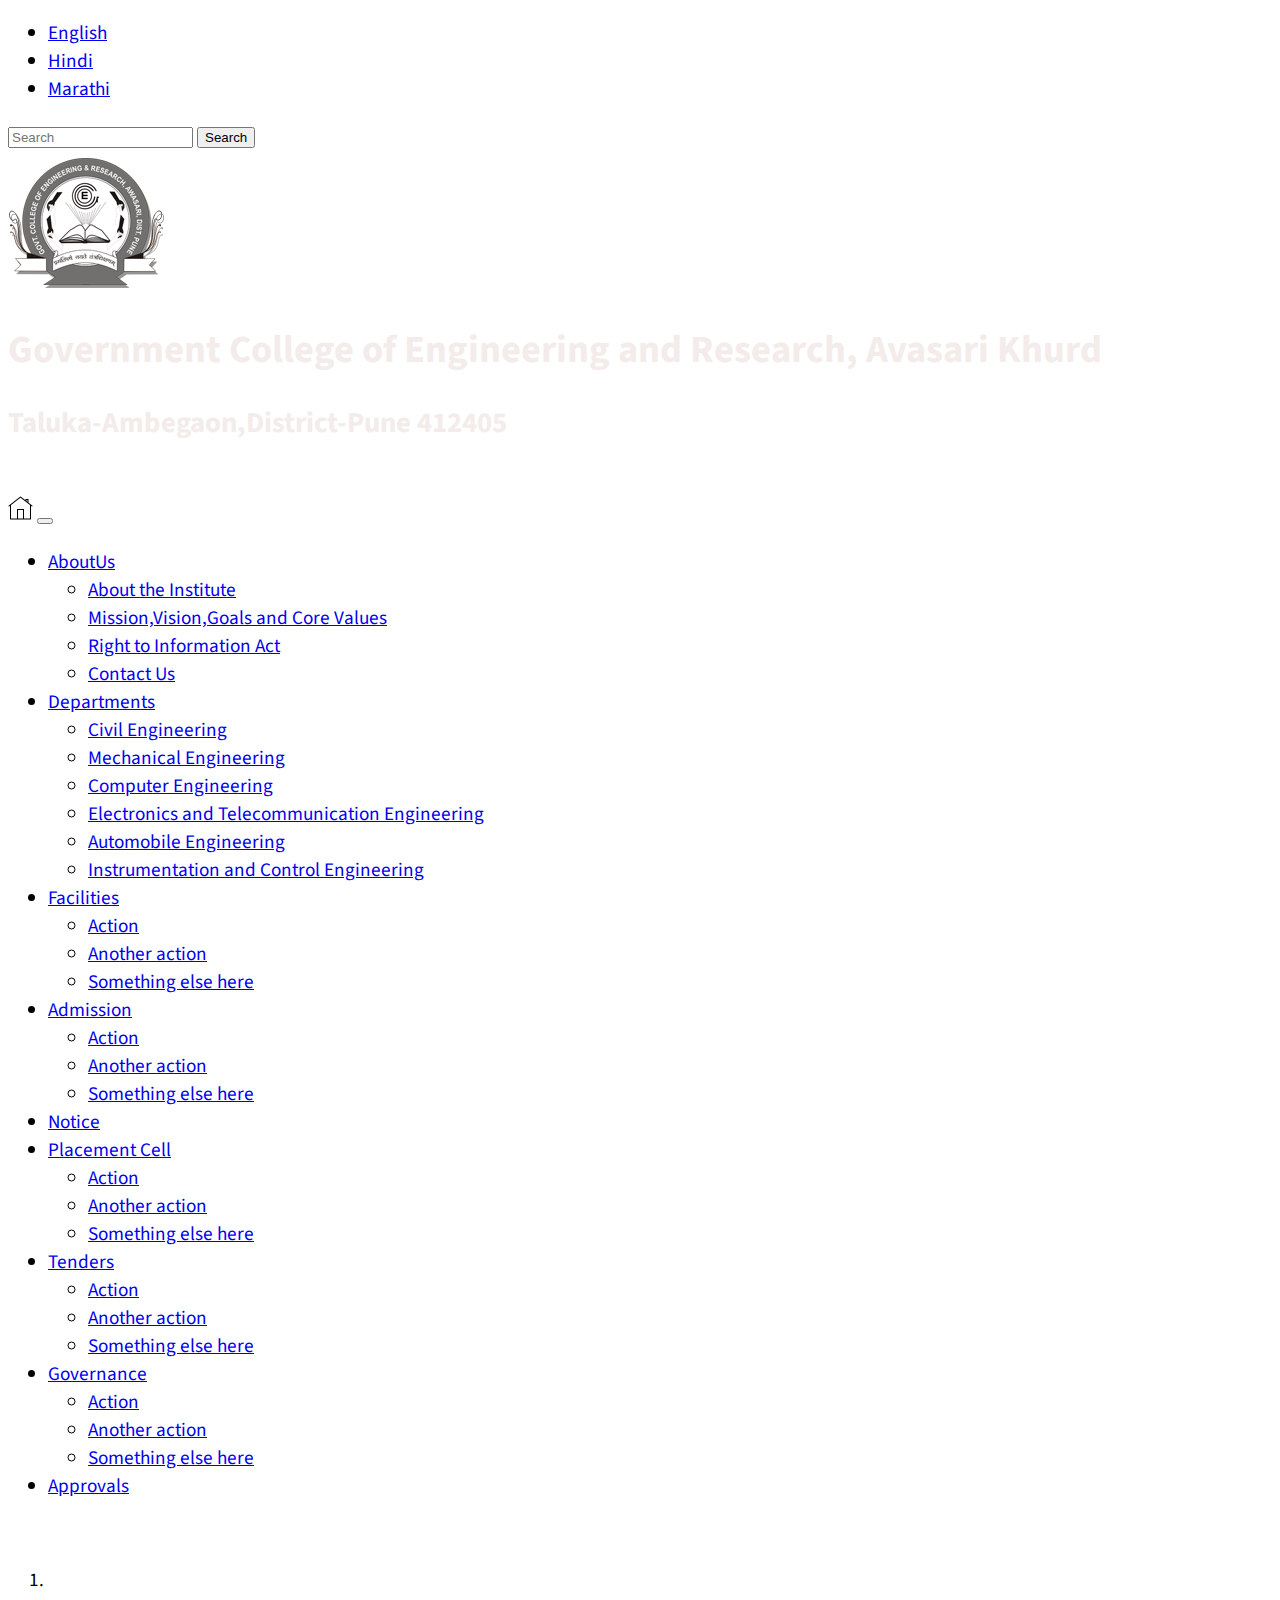
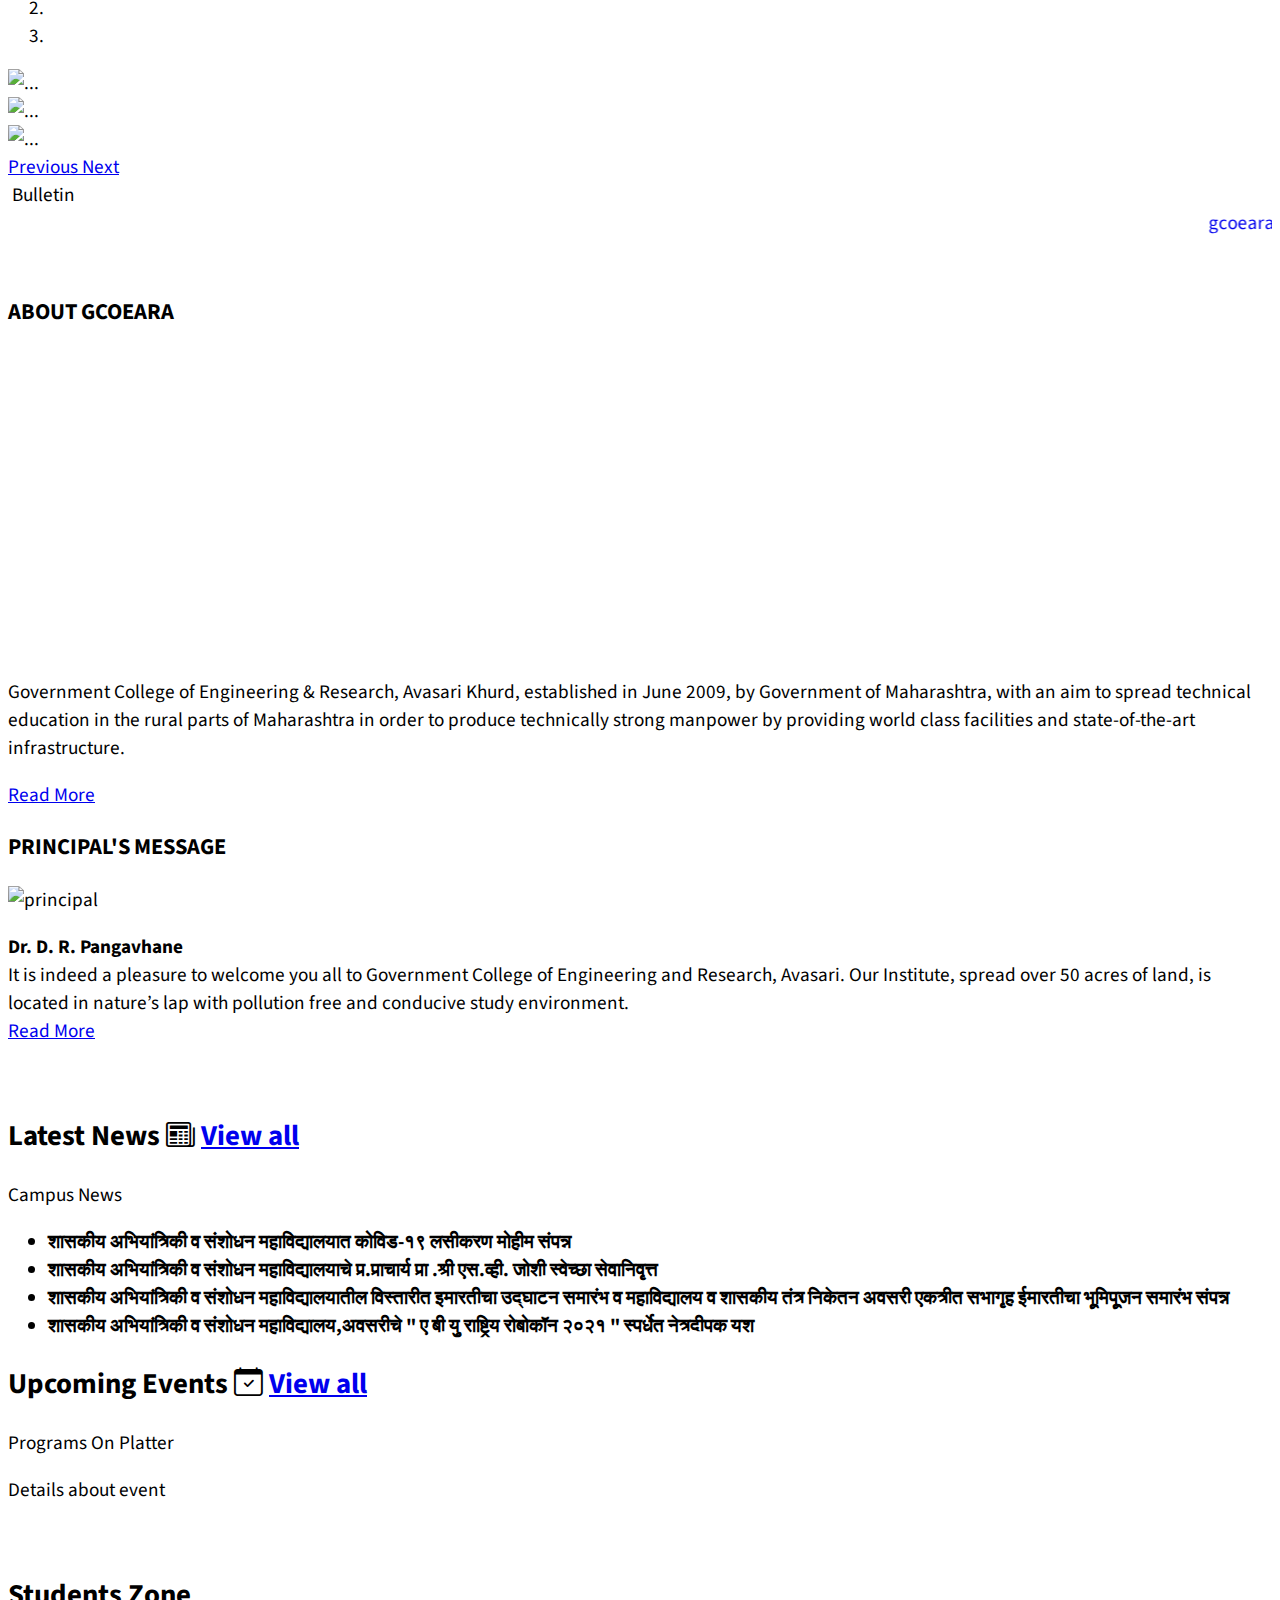
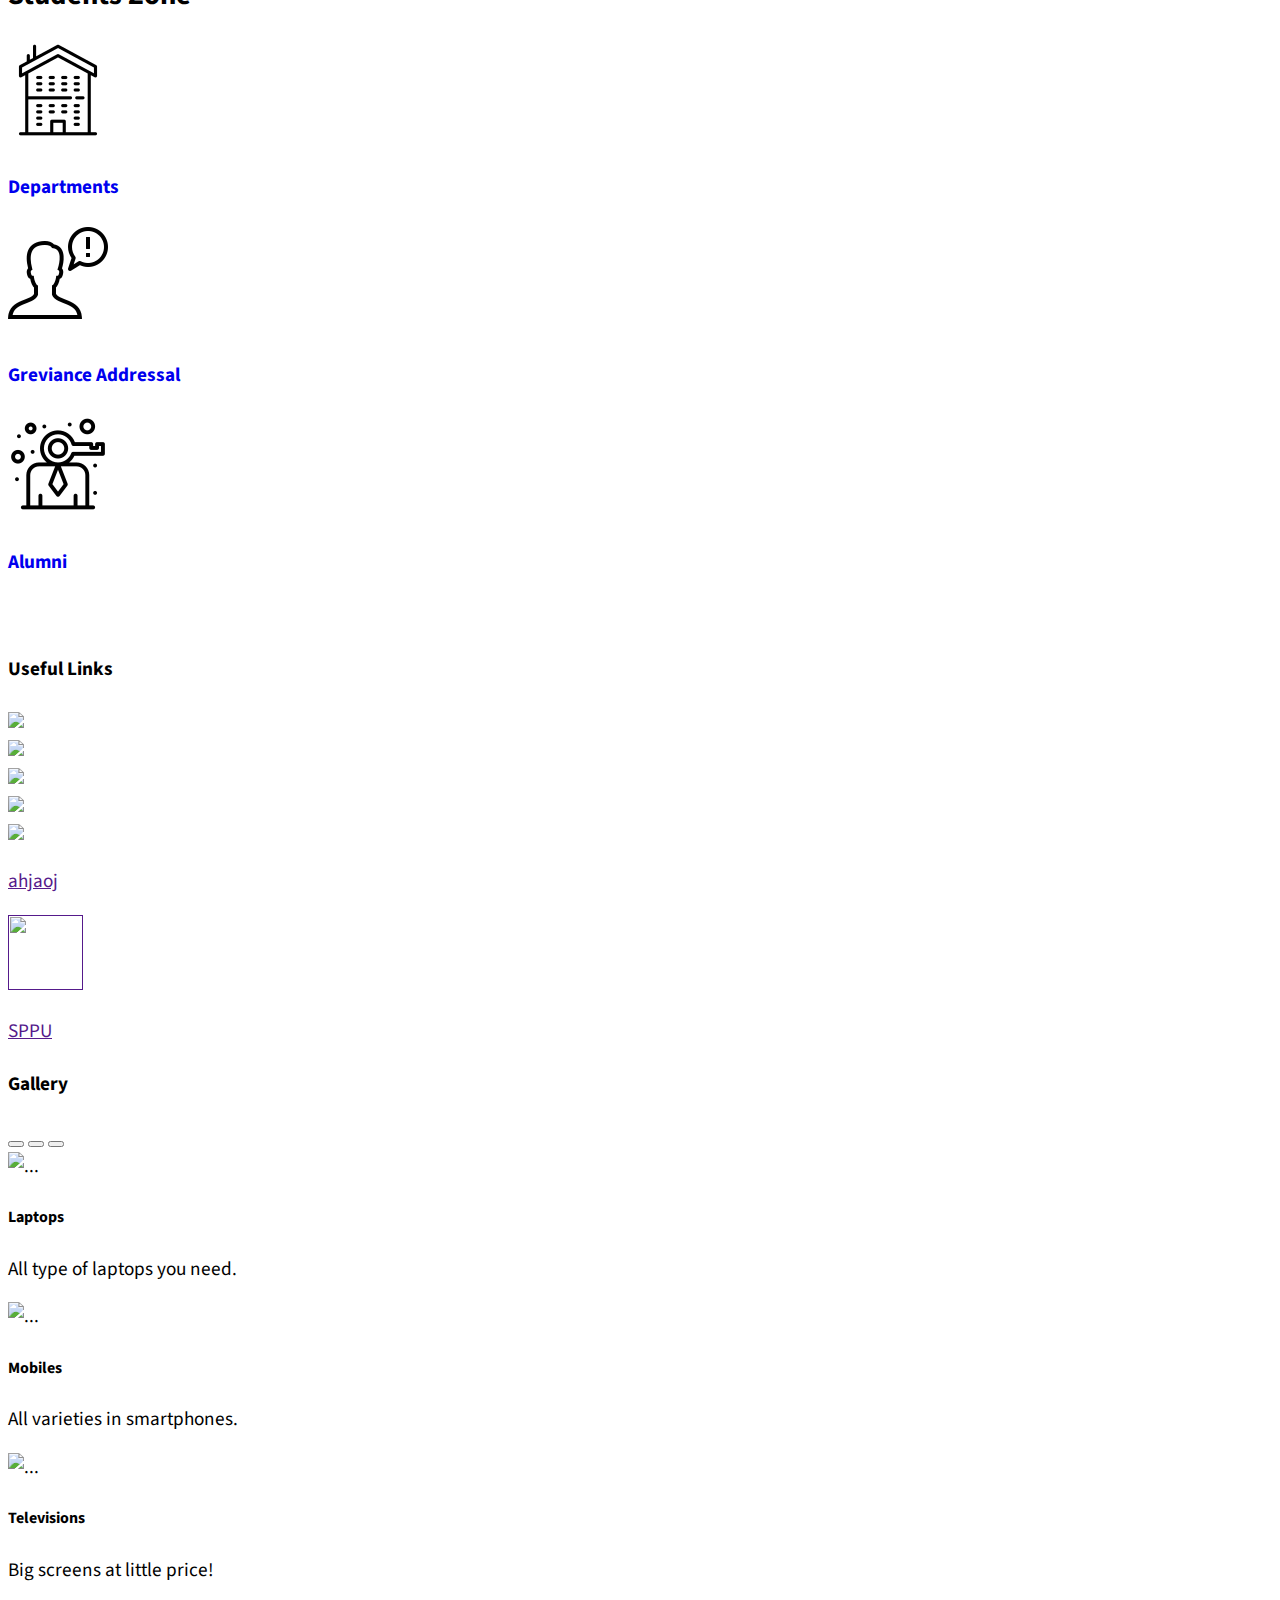
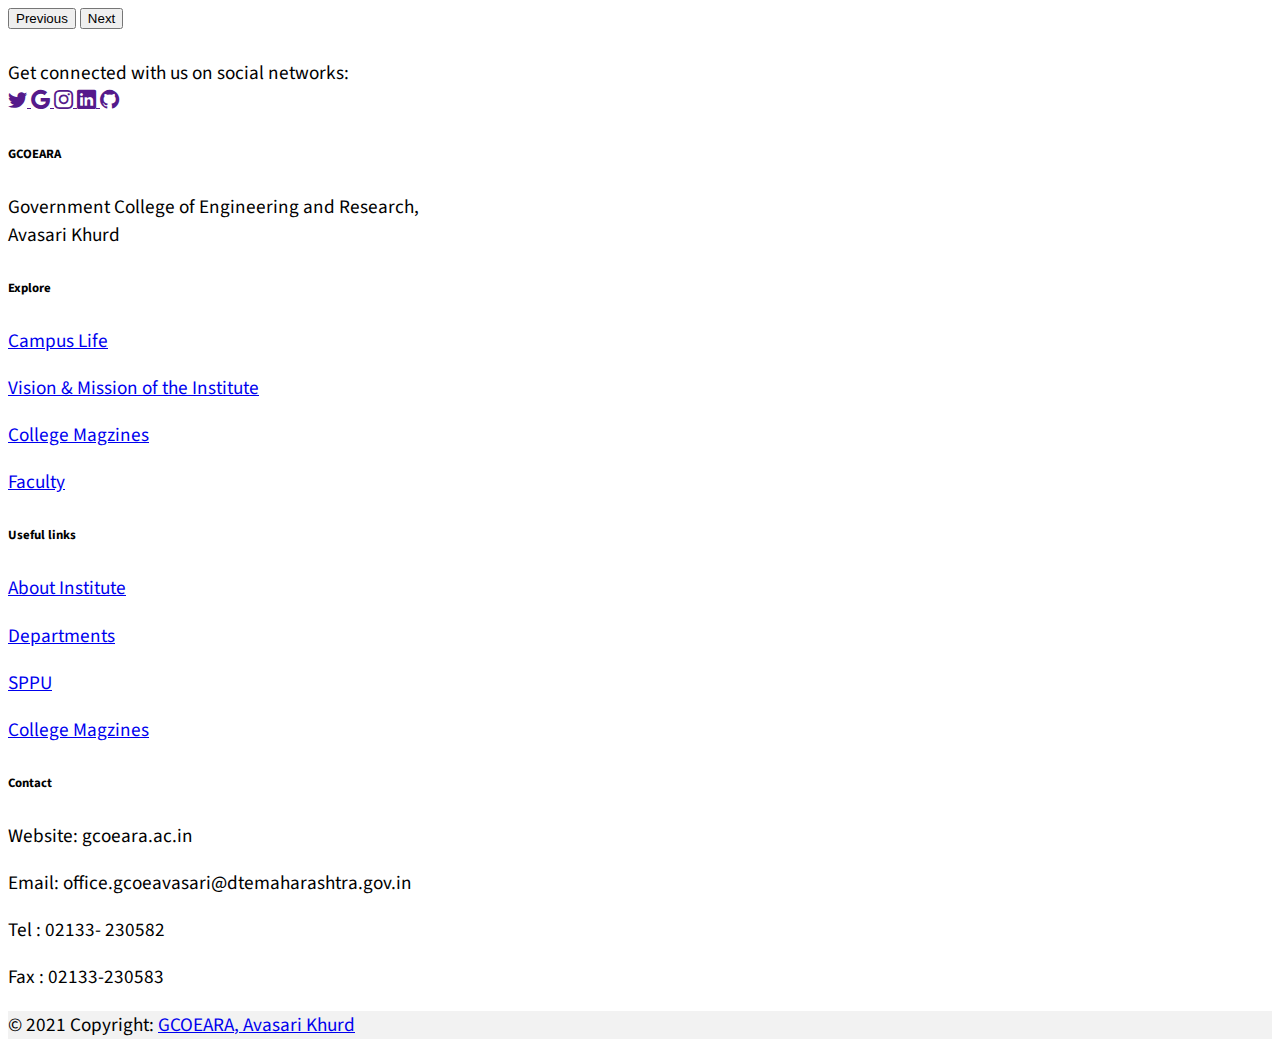
==== commit 120f25dd: "fixing navbar" ====
--- a/index.html
+++ b/index.html
@@ -18,6 +18,11 @@
     <!-- Bootstrap icons-->
     <link href="https://cdn.jsdelivr.net/npm/bootstrap-icons@1.4.1/font/bootstrap-icons.css" rel="stylesheet" />
     <link href="style.css" rel="stylesheet">
+
+    <!-- Google Fonts -->
+    <link rel="preconnect" href="https://fonts.googleapis.com">
+<link rel="preconnect" href="https://fonts.gstatic.com" crossorigin>
+<link href="https://fonts.googleapis.com/css2?family=Source+Sans+Pro:ital,wght@0,200;0,300;0,400;0,600;0,700;0,900;1,200;1,300;1,400;1,600;1,700;1,900&display=swap" rel="stylesheet">
 </head>
 
 <body>
@@ -38,12 +43,13 @@
                             <a class="nav-link" href="#">Marathi</a>
                         </li>
                     </ul>
-                    
-                        <form class="d-flex pt-0">
-                            <input class="form-control me-2" type="search" placeholder="Search" aria-label="Search">
-                            <button class="btn btn-outline-light" type="submit">Search</button>
-                        </form>
-                    
+
+                    <form class="d-flex pt-0">
+                        <input class="form-control form-control-sm" type="text" placeholder="Search">
+                        <!-- <input class="form-control form-control-sm" type="search" placeholder="Search" aria-label="Search"> -->
+                        <button class="btn btn-outline-light " type="submit">Search</button>
+                    </form>
+
 
                 </div>
             </nav>
@@ -57,7 +63,7 @@
         <!--Start of Header2-->
         <section class="header2-container w-100">
 
-            <div class="container-md d-flex">
+            <div class="container-md d-flex flex-wrap justify-content-center align-items-center">
                 <a class="header-logo m-md-5 ml-md-0" href="./index.html">
                     <img class="college-logo" src="img/govt-college-logo.png">
 
@@ -78,124 +84,127 @@
         </section>
         <br>
 
-        <nav class="navbar navbar-expand-lg navbar-light bg-light sticky-top justify-content-center">
+        <nav class="navbar navbar-expand-lg navbar-light bg-light  sticky-top justify-content-center align-items-center">
             <div class="container-fluid ">
-              <a class="navbar-brand" href="#"><img class="img-responsive" width="25" height="25" src="/img/icons8-home-50.png"></a>
-              <button class="navbar-toggler" type="button" data-bs-toggle="collapse" data-bs-target="#navbarTogglerDemo02" aria-controls="navbarTogglerDemo02" aria-expanded="false" aria-label="Toggle navigation">
-                <span class="navbar-toggler-icon"></span>
-              </button>
-              <div class="collapse navbar-collapse" id="navbarToggler">
-                <ul class="navbar-nav me-auto mb-2 mb-lg-0">
-                   
-
-                    <li class="nav-item dropdown">
-                        <a class="nav-link dropdown-toggle" href="#" id="navbarDropdownMenuLink" role="button"
-                            data-bs-toggle="dropdown" aria-expanded="false">
-                            AboutUs
-                        </a>
-                        <ul class="dropdown-menu" aria-labelledby="navbarDropdownMenuLink">
-                            <li><a class="dropdown-item" href="#">About the Institute</a></li>
-                            <li><a class="dropdown-item" href="#">Mission,Vision,Goals and Core Values</a>
-                            </li>
-                            <li><a class="dropdown-item" href="#">Right to Information Act</a></li>
-                            <li><a class="dropdown-item" href="#">Contact Us</a></li>
-                        </ul>
-                    </li>
-
-
-                    <li class="nav-item dropdown">
-                        <a class="nav-link dropdown-toggle" href="#" id="navbarDropdownMenuLink" role="button"
-                            data-bs-toggle="dropdown" aria-expanded="false">
-                            Departments
-                        </a>
-                        <ul class="dropdown-menu" aria-labelledby="navbarDropdownMenuLink">
-                            <li><a class="dropdown-item" href="/civil-engineering.html">Civil
-                                    Engineering</a>
-                            </li>
-                            <li><a class="dropdown-item" href="#">Mechanical Engineering</a></li>
-                            <li><a class="dropdown-item" href="#">Computer Engineering</a></li>
-                            <li><a class="dropdown-item" href="#">Electronics and Telecommunication
-                                    Engineering</a></li>
-                            <li><a class="dropdown-item" href="#">Automobile Engineering</a></li>
-                            <li><a class="dropdown-item" href="#">Instrumentation and Control
-                                    Engineering</a></li>
-
-                        </ul>
-                    </li>
-                    <li class="nav-item dropdown">
-                        <a class="nav-link dropdown-toggle" href="#" id="navbarDropdownMenuLink" role="button"
-                            data-bs-toggle="dropdown" aria-expanded="false">
-                            Facilities
-                        </a>
-                        <ul class="dropdown-menu" aria-labelledby="navbarDropdownMenuLink">
-                            <li><a class="dropdown-item" href="#">Action</a></li>
-                            <li><a class="dropdown-item" href="#">Another action</a></li>
-                            <li><a class="dropdown-item" href="#">Something else here</a></li>
-                        </ul>
-                    </li>
-                    <li class="nav-item dropdown">
-                        <a class="nav-link dropdown-toggle" href="#" id="navbarDropdownMenuLink" role="button"
-                            data-bs-toggle="dropdown" aria-expanded="false">
-                            Admission
-                        </a>
-                        <ul class="dropdown-menu" aria-labelledby="navbarDropdownMenuLink">
-                            <li><a class="dropdown-item" href="#">Action</a></li>
-                            <li><a class="dropdown-item" href="#">Another action</a></li>
-                            <li><a class="dropdown-item" href="#">Something else here</a></li>
-                        </ul>
-                    </li>
-                    <li class="nav-item dropdown">
-                        <a class="nav-link" href="#">
-                            Notice
-                        </a>
-
-                    </li>
-                    <li class="nav-item dropdown">
-                        <a class="nav-link dropdown-toggle" href="#" id="navbarDropdownMenuLink" role="button"
-                            data-bs-toggle="dropdown" aria-expanded="false">
-                            Placement Cell
-                        </a>
-                        <ul class="dropdown-menu" aria-labelledby="navbarDropdownMenuLink">
-                            <li><a class="dropdown-item" href="#">Action</a></li>
-                            <li><a class="dropdown-item" href="#">Another action</a></li>
-                            <li><a class="dropdown-item" href="#">Something else here</a></li>
-                        </ul>
-                    </li>
-                    <li class="nav-item dropdown">
-                        <a class="nav-link " href="#">
-                            Tenders
-                        </a>
-                        <ul class="dropdown-menu" aria-labelledby="navbarDropdownMenuLink">
-                            <li><a class="dropdown-item" href="#">Action</a></li>
-                            <li><a class="dropdown-item" href="#">Another action</a></li>
-                            <li><a class="dropdown-item" href="#">Something else here</a></li>
-                        </ul>
-                    </li>
-                    <li class="nav-item dropdown">
-                        <a class="nav-link dropdown-toggle" href="#" id="navbarDropdownMenuLink" role="button"
-                            data-bs-toggle="dropdown" aria-expanded="false">
-                            Governance
-                        </a>
-                        <ul class="dropdown-menu" aria-labelledby="navbarDropdownMenuLink">
-                            <li><a class="dropdown-item" href="#">Action</a></li>
-                            <li><a class="dropdown-item" href="#">Another action</a></li>
-                            <li><a class="dropdown-item" href="#">Something else here</a></li>
-                        </ul>
-                    </li>
-
-                    <li class="nav-item dropdown">
-                        <a class="nav-link" href="#">
-                            Approvals
-                        </a>
-
-                    </li>
-               
-              </div>
+                <a class="navbar-brand px-5" href="#"><img class="img-responsive" width="25" height="25"
+                        src="/img/icons8-home-50.png"></a>
+                <button class="navbar-toggler" type="button" data-bs-toggle="collapse"
+                    data-bs-target="#navbarToggler" aria-controls="navbarToggler" aria-expanded="false"
+                    aria-label="Toggle navigation">
+                    <span class="navbar-toggler-icon"></span>
+                </button>
+                <div class="collapse navbar-collapse" id="navbarToggler">
+                    <ul class="navbar-nav me-auto mb-2 mb-lg-0">
+
+
+                        <li class="nav-item dropdown px-3">
+                            <a class="nav-link dropdown-toggle " href="#" id="navbarDropdownMenuLink" role="button"
+                                data-bs-toggle="dropdown" aria-expanded="false">
+                                AboutUs
+                            </a>
+                            <ul class="dropdown-menu" aria-labelledby="navbarDropdownMenuLink">
+                                <li><a class="dropdown-item" href="#">About the Institute</a></li>
+                                <li><a class="dropdown-item" href="#">Mission,Vision,Goals and Core Values</a>
+                                </li>
+                                <li><a class="dropdown-item" href="#">Right to Information Act</a></li>
+                                <li><a class="dropdown-item" href="#">Contact Us</a></li>
+                            </ul>
+                        </li>
+
+
+                        <li class="nav-item dropdown px-3">
+                            <a class="nav-link dropdown-toggle" href="#" id="navbarDropdownMenuLink" role="button"
+                                data-bs-toggle="dropdown" aria-expanded="false">
+                                Departments
+                            </a>
+                            <ul class="dropdown-menu" aria-labelledby="navbarDropdownMenuLink">
+                                <li><a class="dropdown-item" href="/civil-engineering.html">Civil
+                                        Engineering</a>
+                                </li>
+                                <li><a class="dropdown-item" href="#">Mechanical Engineering</a></li>
+                                <li><a class="dropdown-item" href="#">Computer Engineering</a></li>
+                                <li><a class="dropdown-item" href="#">Electronics and Telecommunication
+                                        Engineering</a></li>
+                                <li><a class="dropdown-item" href="#">Automobile Engineering</a></li>
+                                <li><a class="dropdown-item" href="#">Instrumentation and Control
+                                        Engineering</a></li>
+
+                            </ul>
+                        </li>
+                        <li class="nav-item dropdown px-3">
+                            <a class="nav-link dropdown-toggle" href="#" id="navbarDropdownMenuLink" role="button"
+                                data-bs-toggle="dropdown" aria-expanded="false">
+                                Facilities
+                            </a>
+                            <ul class="dropdown-menu" aria-labelledby="navbarDropdownMenuLink">
+                                <li><a class="dropdown-item" href="#">Action</a></li>
+                                <li><a class="dropdown-item" href="#">Another action</a></li>
+                                <li><a class="dropdown-item" href="#">Something else here</a></li>
+                            </ul>
+                        </li>
+                        <li class="nav-item dropdown px-3">
+                            <a class="nav-link dropdown-toggle" href="#" id="navbarDropdownMenuLink" role="button"
+                                data-bs-toggle="dropdown" aria-expanded="false">
+                                Admission
+                            </a>
+                            <ul class="dropdown-menu" aria-labelledby="navbarDropdownMenuLink">
+                                <li><a class="dropdown-item" href="#">Action</a></li>
+                                <li><a class="dropdown-item" href="#">Another action</a></li>
+                                <li><a class="dropdown-item" href="#">Something else here</a></li>
+                            </ul>
+                        </li>
+                        <li class="nav-item dropdown px-3">
+                            <a class="nav-link" href="#">
+                                Notice
+                            </a>
+
+                        </li>
+                        <li class="nav-item dropdown px-3">
+                            <a class="nav-link dropdown-toggle" href="#" id="navbarDropdownMenuLink" role="button"
+                                data-bs-toggle="dropdown" aria-expanded="false">
+                                Placement Cell
+                            </a>
+                            <ul class="dropdown-menu" aria-labelledby="navbarDropdownMenuLink">
+                                <li><a class="dropdown-item" href="#">Action</a></li>
+                                <li><a class="dropdown-item" href="#">Another action</a></li>
+                                <li><a class="dropdown-item" href="#">Something else here</a></li>
+                            </ul>
+                        </li>
+                        <li class="nav-item dropdown px-3">
+                            <a class="nav-link " href="#">
+                                Tenders
+                            </a>
+                            <ul class="dropdown-menu" aria-labelledby="navbarDropdownMenuLink">
+                                <li><a class="dropdown-item" href="#">Action</a></li>
+                                <li><a class="dropdown-item" href="#">Another action</a></li>
+                                <li><a class="dropdown-item" href="#">Something else here</a></li>
+                            </ul>
+                        </li>
+                        <li class="nav-item dropdown px-3">
+                            <a class="nav-link dropdown-toggle" href="#" id="navbarDropdownMenuLink" role="button"
+                                data-bs-toggle="dropdown" aria-expanded="false">
+                                Governance
+                            </a>
+                            <ul class="dropdown-menu" aria-labelledby="navbarDropdownMenuLink">
+                                <li><a class="dropdown-item" href="#">Action</a></li>
+                                <li><a class="dropdown-item" href="#">Another action</a></li>
+                                <li><a class="dropdown-item" href="#">Something else here</a></li>
+                            </ul>
+                        </li>
+
+                        <li class="nav-item dropdown px-3">
+                            <a class="nav-link" href="#">
+                                Approvals
+                            </a>
+
+                        </li>
+
+                </div>
             </div>
-          </nav>
-
-
-        
+        </nav>
+
+
+
         </div>
 
 
@@ -216,20 +225,23 @@
                     </ol>
                     <div class="carousel-inner">
                         <div class="carousel-item active">
-                            <img src="http://gcoeara.ac.in/images/main-img07.jpg" class="d-block rounded mx-auto img-fluid" alt="..." height="900px" width="1300px">
+                            <img src="http://gcoeara.ac.in/images/main-img07.jpg"
+                                class="d-block rounded mx-auto img-fluid" alt="..." height="900px" width="1300px">
                             <div class="carousel-caption d-none d-md-block">
 
                             </div>
                         </div>
                         <div class="carousel-item">
-                            <img src="https://gcoeara.ac.in/images/mainpage/70.jpg" class="d-block rounded mx-auto img-fluid" alt="..." height="900px" width="1300px">
+                            <img src="https://gcoeara.ac.in/images/mainpage/70.jpg"
+                                class="d-block rounded mx-auto img-fluid" alt="..." height="900px" width="1300px">
                             <div class="carousel-caption d-none d-md-block">
 
 
                             </div>
                         </div>
                         <div class="carousel-item">
-                            <img src="https://gcoeara.ac.in/images/mainpage/10.jpg" class="d-block rounded mx-auto img-fluid" alt="..." height="900px" width="1300px">
+                            <img src="https://gcoeara.ac.in/images/mainpage/10.jpg"
+                                class="d-block rounded mx-auto img-fluid" alt="..." height="900px" width="1300px">
                             <div class="carousel-caption d-none d-md-block">
 
 
@@ -255,19 +267,19 @@
             <div class="container mt-5 border">
                 <div class="row">
                     <div class="col-md-12 p-0">
-                        <div class="d-flex justify-content-between align-items-center breaking-news bg-white">
+                        <div class="d-flex justify-content-between align-items-center breaking-news bg-white bor">
                             <div
-                                class="d-flex flex-row flex-grow-1 flex-fill justify-content-center bg-danger p-2 text-white  news">
+                                class="d-flex flex-row flex-grow-1 flex-fill justify-content-center bg-danger p-2 text-white rounded-3 news">
                                 <span class="d-flex align-items-center">&nbsp;Bulletin</span></div>
                             <marquee class="news-scroll" behavior="scroll" direction="left" onmouseover="this.stop();"
                                 onmouseout="this.start();"> <a href="#">gcoeara.ac.inHome | Government College of
                                     Engineering &
                                     Research, </a>
-                                    <a href="#">gcoeara.ac.inHome | Government College of
-                                        Engineering &
-                                        Research, </a>
-
-                                 </marquee>
+                                <a href="#">gcoeara.ac.inHome | Government College of
+                                    Engineering &
+                                    Research, </a>
+
+                            </marquee>
                         </div>
                     </div>
                 </div>
@@ -281,20 +293,24 @@
 
         <!--Start of College Info and Principal Message-->
         <section class="container-md pt-5">
-            <div class="row ">
-
-                <div class="col-md-7 align-items-center">
-
-                    <div class="row">
-                        <div class="col-8">
+            <div class="row d-flex flex-wrap justify-content-center text-center align-items-center  ">
+
+                <div class="col-md-7 col-sm-12 d-flex flex-column justify-content-center align-items-center">
+
+                    
+                        
                             <div class="text-uppercase title">
                                 <h3>ABOUT GCOEARA</h3>
                             </div>
 
-
-
-
-                            <p>Government College of Engineering & Research, Avasari Khurd, established in June 2009, by
+                            <div class="col-md-12 col-sm-12 col-lg-12 d-flex justify-content-center align-items-center">
+                                <iframe width="560" height="300" src="https://www.youtube.com/embed/8kJr7CeRIco" title="YouTube video player" frameborder="0" allow="accelerometer; autoplay; clipboard-write; encrypted-media; gyroscope; picture-in-picture" allowfullscreen></iframe>
+                            </div>
+
+
+
+
+                            <p class="p-md-3 lead">Government College of Engineering & Research, Avasari Khurd, established in June 2009, by
                                 Government of Maharashtra, with an aim to spread technical education in the rural parts
                                 of
                                 Maharashtra in order to produce technically strong manpower by providing world class
@@ -305,26 +321,28 @@
 
 
                             </p>
+                            <div class="col-sm-12">
                             <a class="btn btn-primary btn-sm mt-2" href="#" role="button">Read More</a>
                         </div>
 
 
-                        <div class="col-md-4">
-
-                        </div>
-                    </div>
-
-                </div>
-
-
-                <div class="col-md-5 align-items-center border shadow-sm rounded">
-                    <div class="text-uppercase title">
+                       
+                    
+
+                </div>
+
+
+                <div class="col-md-5 align-items-center border shadow-sm rounded text-center">
+                    <div class="text-uppercase">
                         <h3>PRINCIPAL'S MESSAGE</h3>
                     </div>
 
-                    <div class="d-flex">
-                        <img class="principal-img " src="https://gcoeara.ac.in/images/PANGAVHANE.jpg" alt="principal">
-                        <p class=" p-2">
+                    <div class="d-flex justify-content-center align-items-center flex-wrap text-center">
+                        <div class="d-flex justify-content-center align-items-center col-sm-12">
+                            <img class="principal-img " src="https://gcoeara.ac.in/images/PANGAVHANE.jpg"
+                                alt="principal">
+                        </div>
+                        <p class=" p-2 lead">
                             <strong>Dr. D. R. Pangavhane </strong>
                             <br>
                             It is indeed a pleasure to welcome you all to Government College of Engineering and
@@ -352,7 +370,7 @@
         <section class="container-md py-5">
 
             <div class="row justify-content-evenly ">
-                <div class="col-md-6 pr-4 pb-4 shadow-lg rounded">
+                <div class="col-md-6 p-md-5 shadow-lg rounded">
                     <h2 class="text-uppercase title">Latest News <i class="bi bi-newspaper"></i> <a href="#"
                             class="btn btn-light">View all</a></h2>
                     <p class="text-uppercase mb-0">Campus News</p>
@@ -389,7 +407,7 @@
                     </div>
                 </div>
 
-                <div class="col-md-5 px-4 pb-4 border shadow rounded ">
+                <div class="col-md-5 p-md-5 border shadow rounded ">
                     <h2 class="text-uppercase title">Upcoming Events <i class="bi bi-calendar-check"></i> <a href="#"
                             class="btn btn-light">View all</a></h2>
                     <p class="text-uppercase mb-0 ">Programs On Platter</p>
@@ -406,15 +424,15 @@
         <br>
 
         <!--Start of Student Zone-->
-        <div class="student-zone container-md pt-3 pb-5 border">
+        <div class="student-zone container-md pt-3 pb-5 border d-">
 
             <h2 class=" text-uppercase text-center">Students Zone</h2>
 
-            <div class="row justify-content-evenly pt-3">
-
-
-
-                <div class="col-md-3 border shadow-lg  rounded d-flex justify-content-center">
+            <div class="row d-flex flex-wrap justify-content-evenly pt-3">
+
+
+
+                <div class="col-md-3 border shadow-lg p-md-3 rounded d-flex justify-content-center">
                     <a href="#" class="student-zone-items text-center">
                         <img src="/img/icons8-department-100 (1).png">
                         <h4>Departments</h4>
@@ -422,7 +440,7 @@
                     </a>
 
                 </div>
-                <div class="col-md-3 border shadow-lg rounded d-flex justify-content-center">
+                <div class="col-md-3 border shadow-lg p-md-3 rounded d-flex justify-content-center">
                     <a href="#" class="student-zone-items text-center">
                         <img class="" src="/img/icons8-complaint-100.png">
                         <h4>Greviance Addressal</h4>
@@ -430,7 +448,7 @@
                     </a>
 
                 </div>
-                <div class="col-md-3 border shadow-lg rounded d-flex justify-content-center ">
+                <div class="col-md-3 border shadow-lg p-md-3 rounded d-flex justify-content-center ">
                     <a href="#" class="student-zone-items text-center">
                         <img src="/img/icons8-person-100.png">
                         <h4>Alumni</h4>
@@ -444,71 +462,121 @@
 
         <br>
 
-        <div class="container-md">
-            
-            <div class="row">
-                <div class="col-6">
+        <div class="container-md text-center">
+
+            <div class="row d-flex">
+                <div class="col-md-4 col-sm-6 mr-5">
                     <h4>Useful Links</h4>
-                    <div class="row">
-                        <div class="col-4">
+                    <div class="d-flex flex-wrap justify-content-evenly align-items-center">
+                        <div class="m-2 p-2">
                             <a href="https://www.maharashtra.gov.in/">
                                 <img src="https://www.gcoeara.ac.in/images/usefull-logo-1.jpg">
                             </a>
                         </div>
-                        <div class="col-4">
+                        <div class="m-2 p-2">
                             <a href="">
                                 <img src="https://www.gcoeara.ac.in/images/usefull-logo-2.jpg">
 
                             </a>
                         </div>
-                        <div class="col-4">
+                        <div class="m-2 p-2">
                             <a href="">
                                 <img src="https://www.gcoeara.ac.in/images/usefull-logo-3.jpg">
-                                
-                            </a>
-                        </div>
-
-                    </div>
-
-                    <div class="row pt-3">
-                        <div class="col-4">
+
+                            </a>
+                        </div>
+
+
+
+
+                        <div class="m-2 p-2">
                             <a href="">
                                 <img src="https://www.gcoeara.ac.in/images/usefull-logo-4.jpg">
-                                
-                            </a>
-                        </div>
-                        <div class="col-4">
+
+                            </a>
+                        </div>
+                        <div class="m-2 p-2">
                             <a href="">
                                 <img src="https://www.gcoeara.ac.in/images/usefull-logo-5.jpg">
-                                
-                            </a>
-                        </div>
-                        <div class="col-4">
+                                <p>ahjaoj</p>
+
+                            </a>
+                        </div>
+                        <div class="m-2 p-2">
                             <a href="">
-                                <img src="http://www.unipune.ac.in/uop_files/uop_logo.jpg" height="75px" width="75px" class="border rounded">
+                                <img src="http://www.unipune.ac.in/uop_files/uop_logo.jpg" height="75px" width="75px"
+                                    class="border rounded">
                                 <p>SPPU</p>
-                                
-                            </a>
-                        </div>
-
-                    </div>
-                </div>
-
-                <div class="col-6">
+
+                            </a>
+                        </div>
+
+
+                    </div>
+
+                </div>
+                <!-- gallery -->
+                <div class="col-md-8 col-sm-6 ml-md-3">
                     <h4 class="text-uppercase text-center">Gallery</h4>
-
+                    <div id="carouselExampleDark" class="carousel carousel-dark slide col-lg-12"
+                        data-bs-ride="carousel">
+                        <div class="carousel-indicators">
+                            <button type="button" data-bs-target="#carouselExampleDark" data-bs-slide-to="0"
+                                class="active" aria-current="true" aria-label="Slide 1"></button>
+                            <button type="button" data-bs-target="#carouselExampleDark" data-bs-slide-to="1"
+                                aria-label="Slide 2"></button>
+                            <button type="button" data-bs-target="#carouselExampleDark" data-bs-slide-to="2"
+                                aria-label="Slide 3"></button>
+                        </div>
+                        <div class="carousel-inner">
+                            <div class="carousel-item active" data-bs-interval="10000">
+                                <img src="https://media.istockphoto.com/photos/isolated-laptop-on-white-background-stock-photo-picture-id1294325987?b=1&k=20&m=1294325987&s=170667a&w=0&h=MUqxtcCsnCB5SGc9YxSyRkkvZ7vKR0RJEULeEpYgv1M="
+                                    class=" w-100" alt="..." />
+                                <div class="carousel-caption d-none d-md-block">
+                                    <h5>Laptops</h5>
+                                    <p>All type of laptops you need.</p>
+                                </div>
+                            </div>
+                            <div class="carousel-item" data-bs-interval="2000">
+                                <img src="https://media.istockphoto.com/photos/woman-hand-holding-cellphone-with-empty-screen-on-white-background-picture-id1294325965?k=20&m=1294325965&s=612x612&w=0&h=6qbEpy2ouqHx-Tb-Wh5a1ZO9f0CRrcsdXL_K7Zn3zXE="
+                                    class=" w-100" alt="..." />
+                                <div class="carousel-caption d-none d-md-block">
+                                    <h5>Mobiles</h5>
+                                    <p>All varieties in smartphones.</p>
+                                </div>
+                            </div>
+                            <div class="carousel-item">
+                                <img src="https://media.istockphoto.com/photos/flat-screen-lcd-or-oled-plasma-realistic-illustration-black-blank-hd-picture-id1208777082?k=20&m=1208777082&s=612x612&w=0&h=AiBoX216VYFuIWfmBR01Xv99nJhhx0mduFEIjaEEyDM="
+                                    class=" w-100" alt="..." />
+                                <div class="carousel-caption d-none d-md-block">
+                                    <h5>Televisions</h5>
+                                    <p>Big screens at little price!</p>
+                                </div>
+                            </div>
+                        </div>
+                        <button class="carousel-control-prev" type="button" data-bs-target="#carouselExampleDark"
+                            data-bs-slide="prev">
+                            <span class="carousel-control-prev-icon" aria-hidden="true"></span>
+                            <span class="visually-hidden">Previous</span>
+                        </button>
+                        <button class="carousel-control-next" type="button" data-bs-target="#carouselExampleDark"
+                            data-bs-slide="next">
+                            <span class="carousel-control-next-icon" aria-hidden="true"></span>
+                            <span class="visually-hidden">Next</span>
+                        </button>
+                    </div>
 
                 </div>
             </div>
-         
-
-            
-
-        </div>    
-
-
-            
-        
+            <!-- end gallery -->
+
+
+
+        </div>
+
+
+
+
 
 
         <br>
@@ -519,15 +587,13 @@
         <section class="container-fluid-md pt-5">
             <!-- Footer -->
             <footer class="text-center text-lg-start bg-light text-muted">
-                <!-- Section: Social media -->
+                
                 <section class="d-flex justify-content-center justify-content-lg-between p-4 border-bottom">
-                    <!-- Left -->
+                   
                     <div class="me-5 d-none d-lg-block">
                         <span>Get connected with us on social networks:</span>
                     </div>
-                    <!-- Left -->
-
-                    <!-- Right -->
+                    
                     <div>
                         <a href="" class="me-4 text-reset">
                             <i class="bi bi-facebook-f"></i>
@@ -548,18 +614,16 @@
                             <i class="bi bi-github"></i>
                         </a>
                     </div>
-                    <!-- Right -->
+                    
                 </section>
-                <!-- Section: Social media -->
-
-                <!-- Section: Links  -->
+                
                 <section class="Links">
                     <div class="container text-center text-md-start mt-5">
-                        <!-- Grid row -->
+                       
                         <div class="row mt-3">
-                            <!-- Grid column -->
+                           
                             <div class="col-md-3 col-lg-4 col-xl-3 mx-auto mb-4">
-                                <!-- Content -->
+                               
                                 <h6 class="text-uppercase title fw-bold mb-4">
                                     GCOEARA
                                 </h6>
@@ -567,11 +631,9 @@
                                     <br>Avasari Khurd
                                 </p>
                             </div>
-                            <!-- Grid column -->
-
-                            <!-- Grid column -->
+                           
                             <div class="col-md-2 col-lg-2 col-xl-2 mx-auto mb-4">
-                                <!-- Links -->
+                               
                                 <h6 class="text-uppercase fw-bold mb-4">
                                     Explore
                                 </h6>
@@ -588,11 +650,9 @@
                                     <a href="#!" class="text-reset">Faculty</a>
                                 </p>
                             </div>
-                            <!-- Grid column -->
-
-                            <!-- Grid column -->
+                           
                             <div class="col-md-3 col-lg-2 col-xl-2 mx-auto mb-4">
-                                <!-- Links -->
+                               
                                 <h6 class="text-uppercase fw-bold mb-4">
                                     Useful links
                                 </h6>
@@ -609,11 +669,9 @@
                                     <a href="#!" class="text-reset">College Magzines</a>
                                 </p>
                             </div>
-                            <!-- Grid column -->
-
-                            <!-- Grid column -->
+                            
                             <div class="col-md-4 col-lg-3 col-xl-3 mx-auto mb-md-0 mb-4">
-                                <!-- Links -->
+                               
                                 <h6 class="text-uppercase fw-bold mb-4">
                                     Contact
                                 </h6>
@@ -628,20 +686,18 @@
                                 <p><i class="fas fa-phone me-3"></i> Tel : 02133- 230582</p>
                                 <p><i class="fas fa-print me-3"></i> Fax : 02133-230583</p>
                             </div>
-                            <!-- Grid column -->
-                        </div>
-                        <!-- Grid row -->
+                          
+                        </div>
+                       
                     </div>
                 </section>
-                <!-- Section: Links  -->
-
-                <!-- Copyright -->
+                
                 <div class="text-center p-2" style="background-color: rgba(0, 0, 0, 0.05);">
                     © 2021 Copyright:
                     <a class="text-reset fw-bold" href="#"> GCOEARA, Avasari Khurd
                     </a>
                 </div>
-                <!-- Copyright -->
+               
             </footer>
             <!-- Footer -->
         </section>
--- a/style.css
+++ b/style.css
@@ -1,4 +1,7 @@
-
+body{
+    font-family: 'Source Sans Pro', sans-serif;
+    font-size :larger;
+}
 
 .college-name{
 background-color:grey;
@@ -37,6 +40,11 @@
 
     background-color:white;
     background-image: url(https://upload.wikimedia.org/wikipedia/commons/thumb/b/b7/Gcoeara.jpg/660px-Gcoeara.jpg);
+    background-repeat: no-repeat;
+    background-position: center;
+    background-size: cover;
+    color:#f3eceb;
+    
 }
 
 .nav-link a {
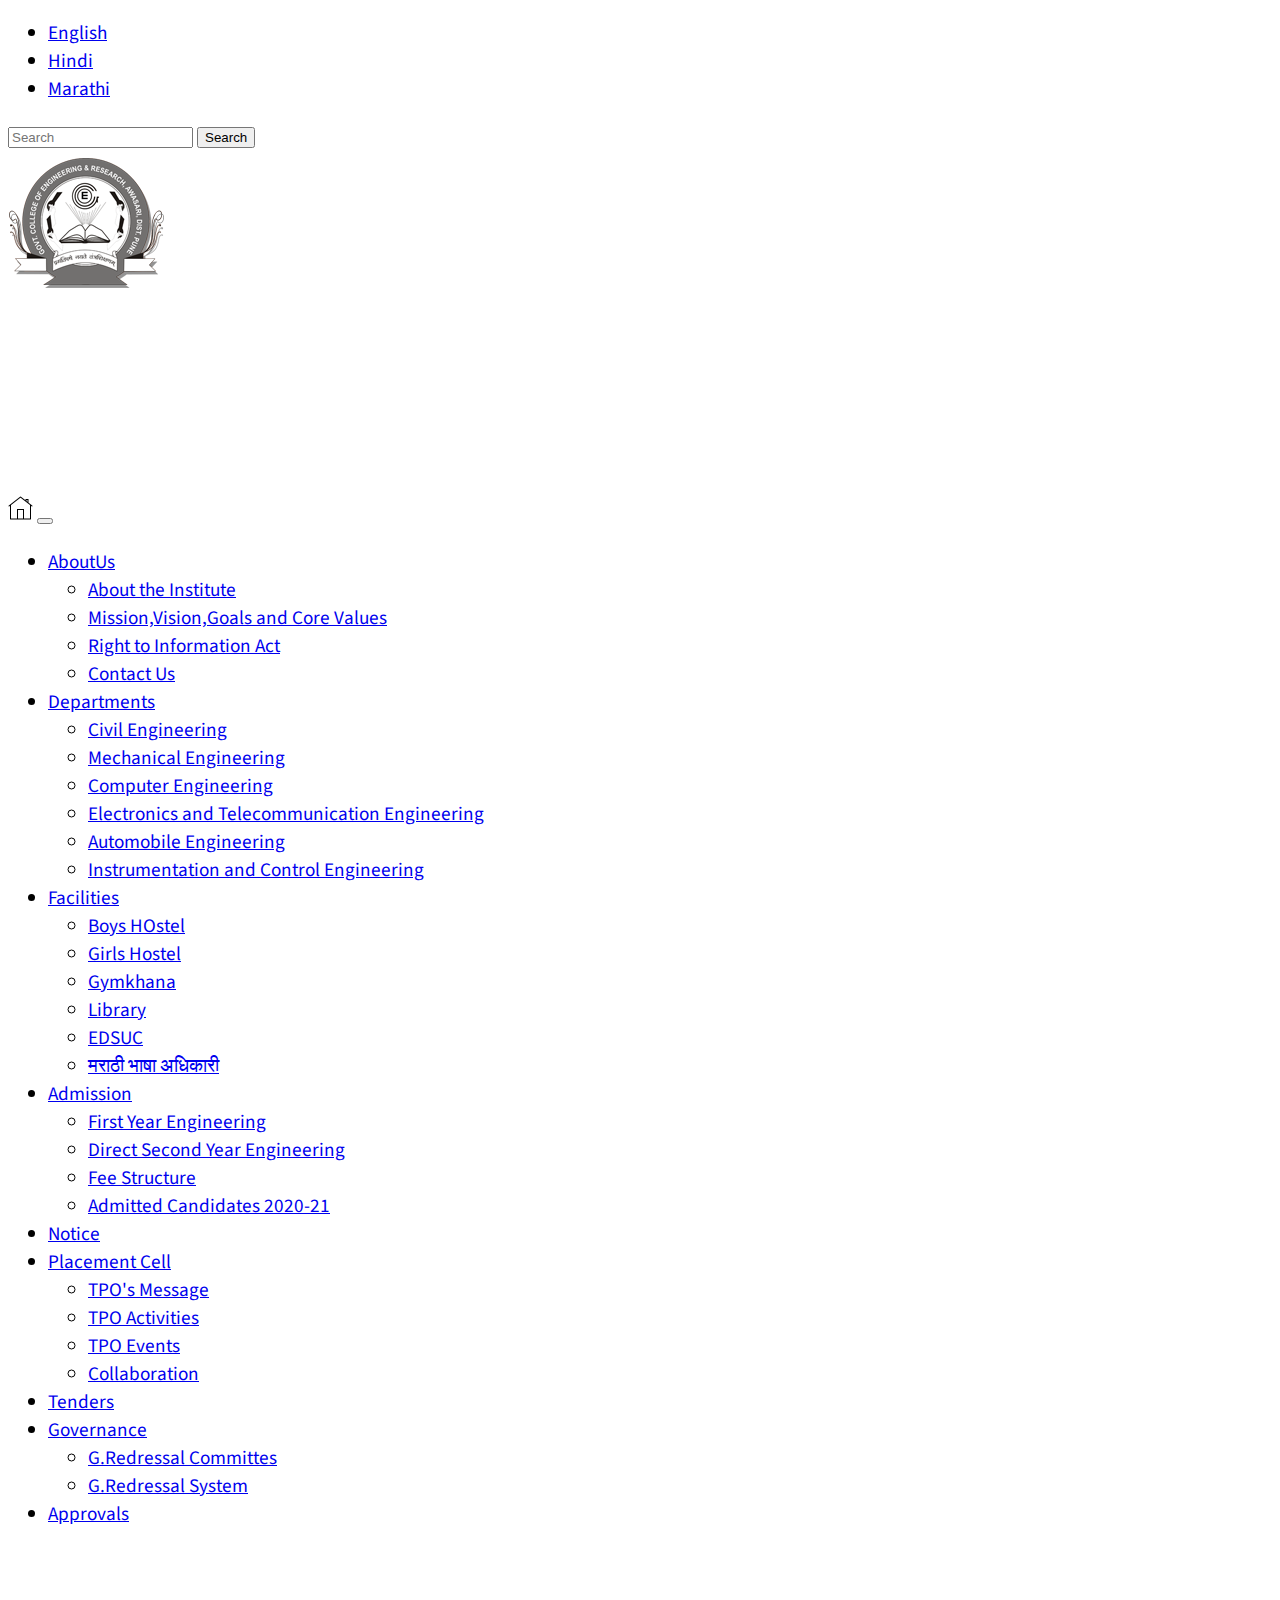
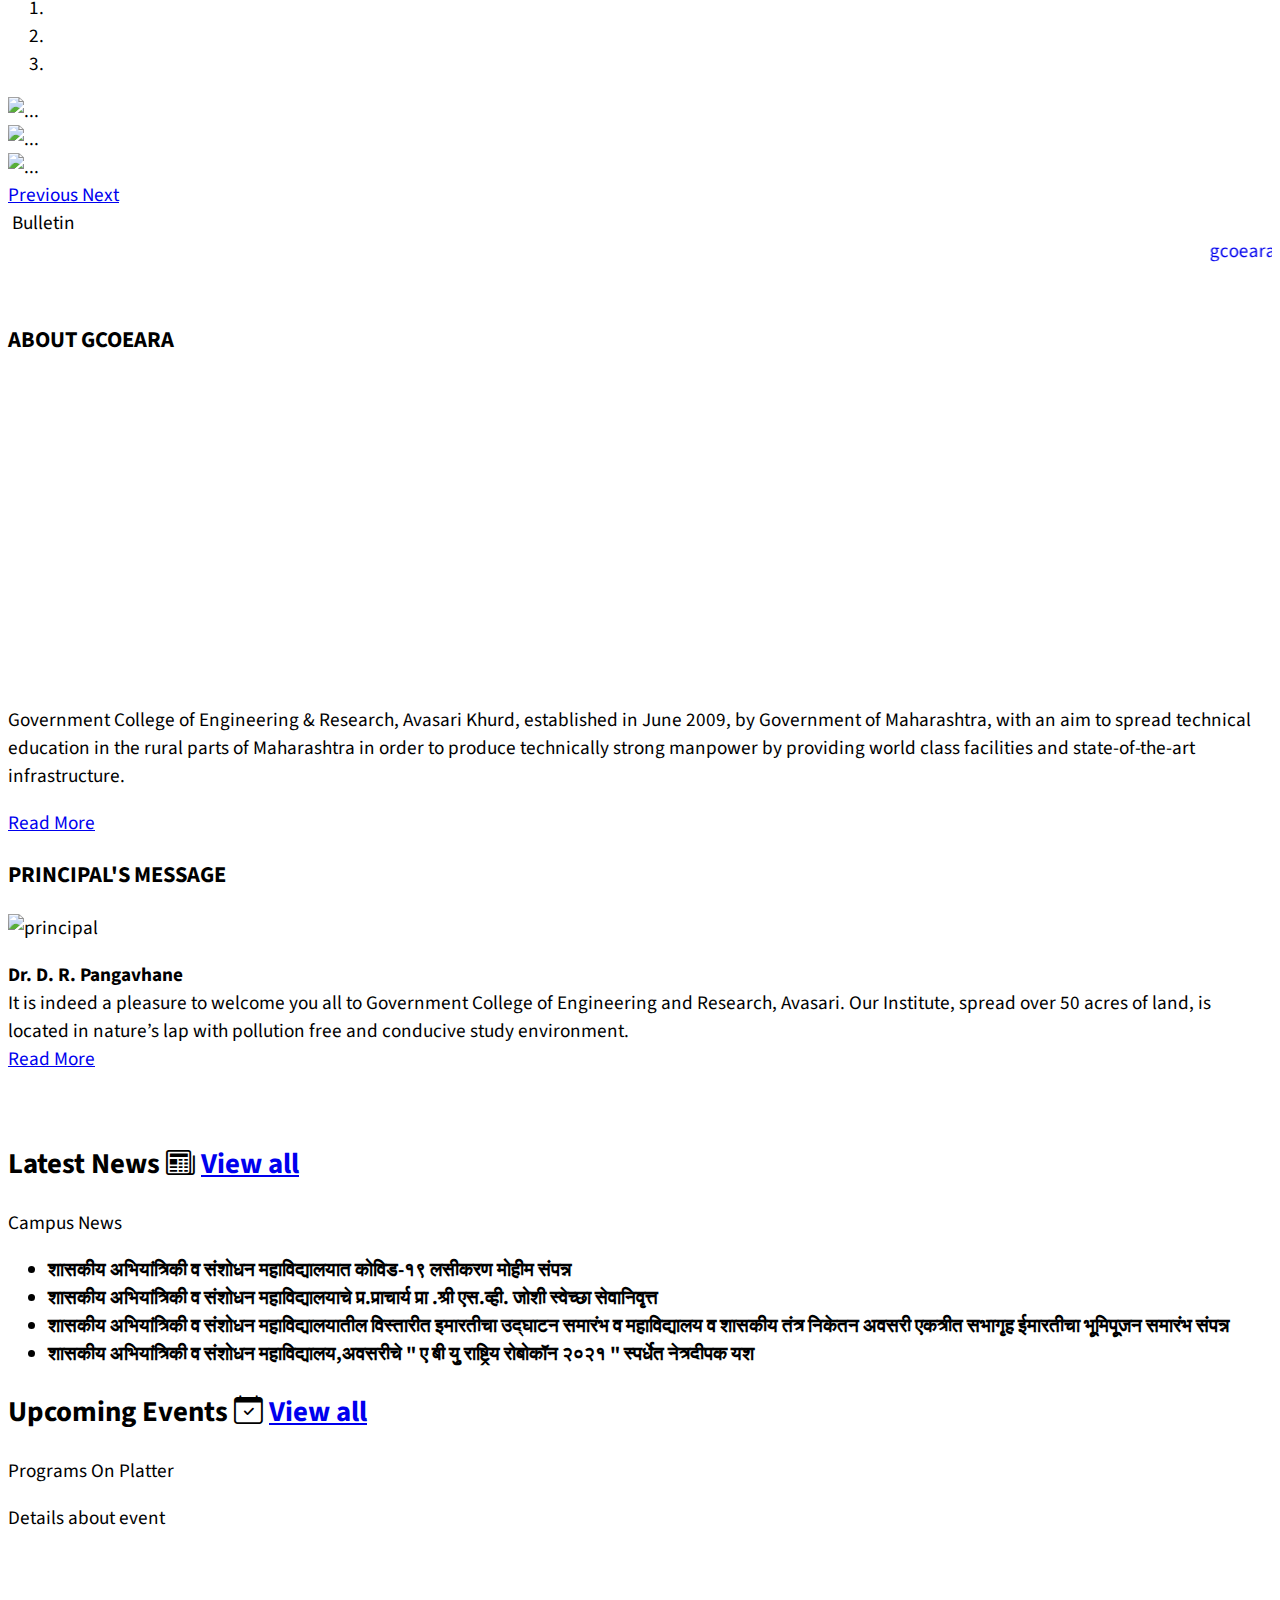
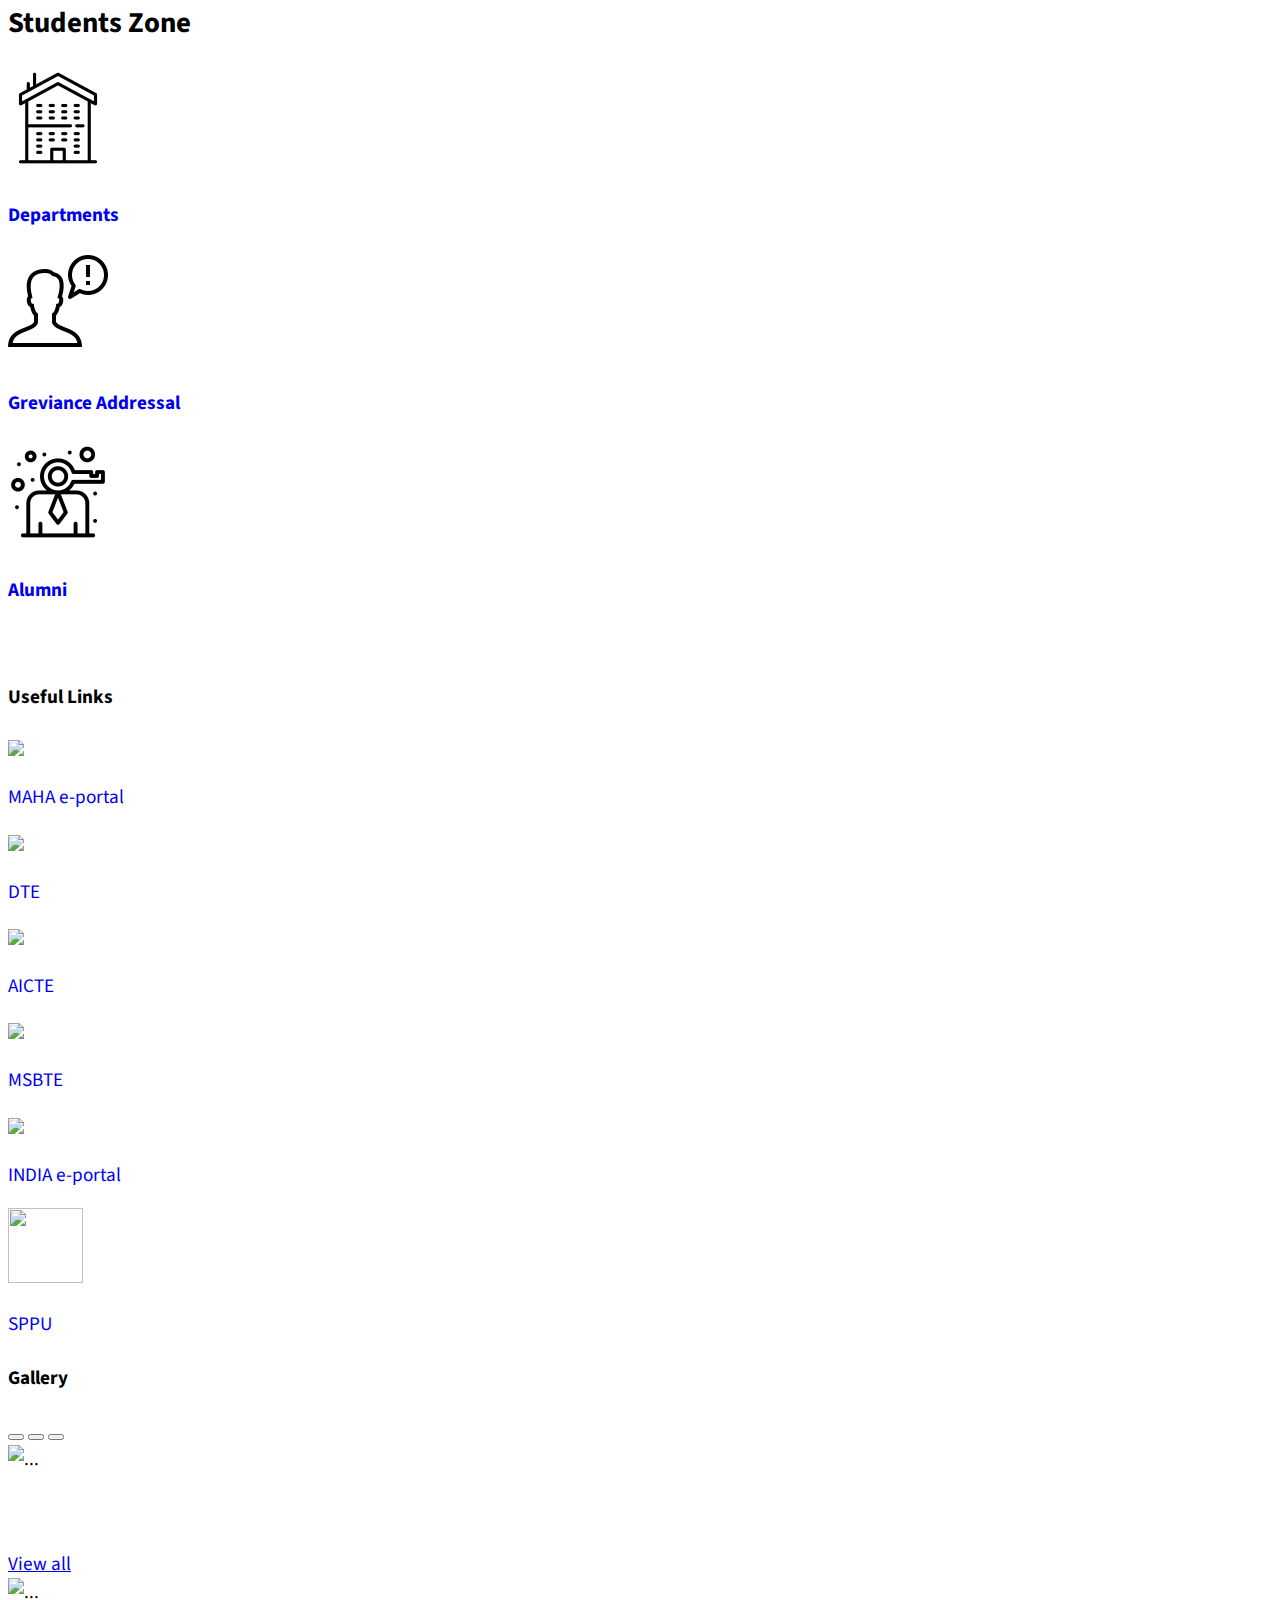
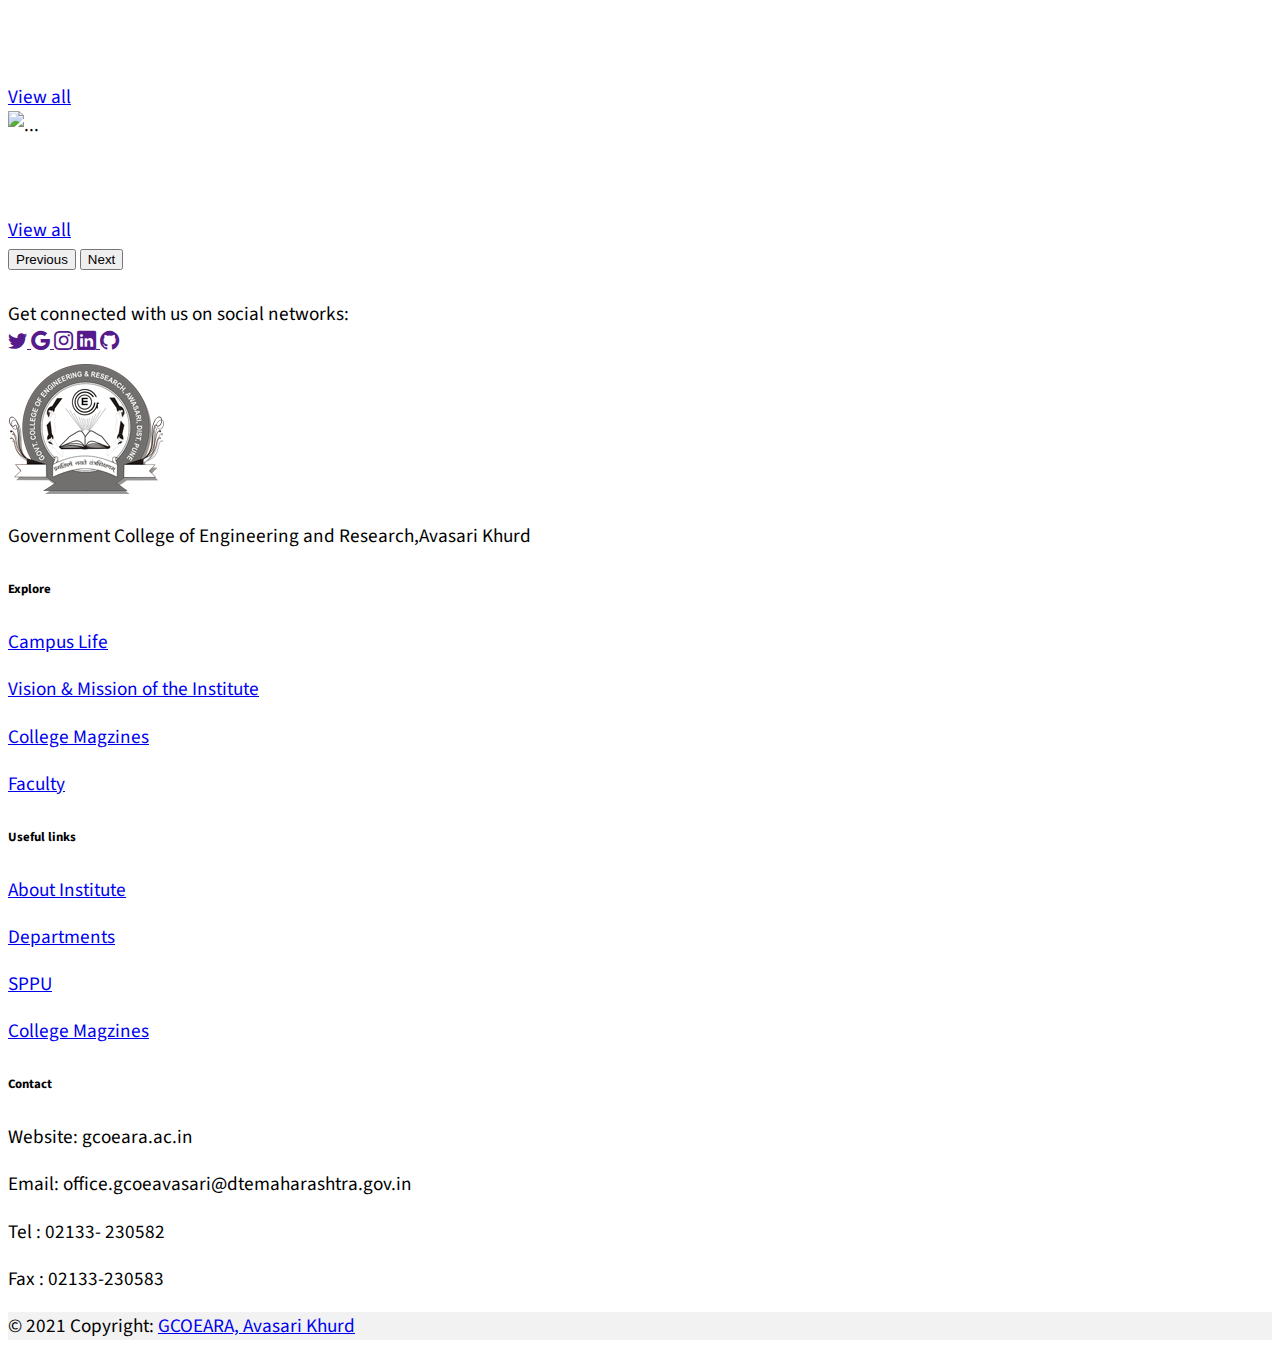
==== commit 51f90027: "gallery addition" ====
--- a/index.html
+++ b/index.html
@@ -70,12 +70,12 @@
                 </a>
 
 
-                <div class=" display-5 text-center container mt-5 p-1">
+                <div class="display-5 text-center container mt-5 p-1">
                     <h1>
                         Government College of Engineering and Research,
                         Avasari Khurd
                     </h1>
-                    <h2 class="h4">Taluka-Ambegaon,District-Pune 412405</h2>
+                    <h2 class="h2">Taluka-Ambegaon,District-Pune 412405</h2>
 
                 </div>
 
@@ -137,9 +137,12 @@
                                 Facilities
                             </a>
                             <ul class="dropdown-menu" aria-labelledby="navbarDropdownMenuLink">
-                                <li><a class="dropdown-item" href="#">Action</a></li>
-                                <li><a class="dropdown-item" href="#">Another action</a></li>
-                                <li><a class="dropdown-item" href="#">Something else here</a></li>
+                                <li><a class="dropdown-item" href="#">Boys HOstel</a></li>
+                                <li><a class="dropdown-item" href="#">Girls Hostel</a></li>
+                                <li><a class="dropdown-item" href="#">Gymkhana</a></li>
+                                <li><a class="dropdown-item" href="#">Library</a></li>
+                                <li><a class="dropdown-item" href="#">EDSUC</a></li>
+                                <li><a class="dropdown-item" href="#">मराठी भाषा अधिकारी</a></li>
                             </ul>
                         </li>
                         <li class="nav-item dropdown px-3">
@@ -148,9 +151,10 @@
                                 Admission
                             </a>
                             <ul class="dropdown-menu" aria-labelledby="navbarDropdownMenuLink">
-                                <li><a class="dropdown-item" href="#">Action</a></li>
-                                <li><a class="dropdown-item" href="#">Another action</a></li>
-                                <li><a class="dropdown-item" href="#">Something else here</a></li>
+                                <li><a class="dropdown-item" href="#">First Year Engineering</a></li>
+                                <li><a class="dropdown-item" href="#">Direct Second Year Engineering</a></li>
+                                <li><a class="dropdown-item" href="#">Fee Structure</a></li>
+                                <li><a class="dropdown-item" href="#">Admitted Candidates 2020-21</a></li>
                             </ul>
                         </li>
                         <li class="nav-item dropdown px-3">
@@ -165,20 +169,17 @@
                                 Placement Cell
                             </a>
                             <ul class="dropdown-menu" aria-labelledby="navbarDropdownMenuLink">
-                                <li><a class="dropdown-item" href="#">Action</a></li>
-                                <li><a class="dropdown-item" href="#">Another action</a></li>
-                                <li><a class="dropdown-item" href="#">Something else here</a></li>
+                                <li><a class="dropdown-item" href="#">TPO's Message</a></li>
+                                <li><a class="dropdown-item" href="#">TPO Activities</a></li>
+                                <li><a class="dropdown-item" href="#">TPO Events</a></li>
+                                <li><a class="dropdown-item" href="#">Collaboration</a></li>
                             </ul>
                         </li>
                         <li class="nav-item dropdown px-3">
                             <a class="nav-link " href="#">
                                 Tenders
                             </a>
-                            <ul class="dropdown-menu" aria-labelledby="navbarDropdownMenuLink">
-                                <li><a class="dropdown-item" href="#">Action</a></li>
-                                <li><a class="dropdown-item" href="#">Another action</a></li>
-                                <li><a class="dropdown-item" href="#">Something else here</a></li>
-                            </ul>
+                        
                         </li>
                         <li class="nav-item dropdown px-3">
                             <a class="nav-link dropdown-toggle" href="#" id="navbarDropdownMenuLink" role="button"
@@ -186,9 +187,9 @@
                                 Governance
                             </a>
                             <ul class="dropdown-menu" aria-labelledby="navbarDropdownMenuLink">
-                                <li><a class="dropdown-item" href="#">Action</a></li>
-                                <li><a class="dropdown-item" href="#">Another action</a></li>
-                                <li><a class="dropdown-item" href="#">Something else here</a></li>
+                                <li><a class="dropdown-item" href="#">G.Redressal Committes</a></li>
+                                <li><a class="dropdown-item" href="#">G.Redressal System</a></li>
+                                
                             </ul>
                         </li>
 
@@ -468,42 +469,40 @@
                 <div class="col-md-4 col-sm-6 mr-5">
                     <h4>Useful Links</h4>
                     <div class="d-flex flex-wrap justify-content-evenly align-items-center">
-                        <div class="m-2 p-2">
+                        <div class="useful-links m-2 p-2">
                             <a href="https://www.maharashtra.gov.in/">
                                 <img src="https://www.gcoeara.ac.in/images/usefull-logo-1.jpg">
-                            </a>
-                        </div>
-                        <div class="m-2 p-2">
-                            <a href="">
+                                <p>MAHA e-portal</p>
+                            </a>
+                        </div>
+                        <div class="useful-links m-2 p-2">
+                            <a href="http://www.dtemaharashtra.gov.in/">
                                 <img src="https://www.gcoeara.ac.in/images/usefull-logo-2.jpg">
-
-                            </a>
-                        </div>
-                        <div class="m-2 p-2">
-                            <a href="">
+                                  <p>DTE</p>
+                            </a>
+                        </div>
+                        <div class="useful-links m-2 p-2">
+                            <a href="https://www.aicte-india.org/">
                                 <img src="https://www.gcoeara.ac.in/images/usefull-logo-3.jpg">
-
-                            </a>
-                        </div>
-
-
-
-
-                        <div class="m-2 p-2">
-                            <a href="">
+                                   <p>AICTE</p>
+                            </a>
+                        </div>
+
+                        <div class="useful-links m-2 p-2">
+                            <a href="https://msbte.org.in/">
                                 <img src="https://www.gcoeara.ac.in/images/usefull-logo-4.jpg">
-
-                            </a>
-                        </div>
-                        <div class="m-2 p-2">
-                            <a href="">
+                                <p>MSBTE</p>
+                            </a>
+                        </div>
+                        <div class="useful-links m-2 p-2">
+                            <a href="https://www.india.gov.in/">
                                 <img src="https://www.gcoeara.ac.in/images/usefull-logo-5.jpg">
-                                <p>ahjaoj</p>
-
-                            </a>
-                        </div>
-                        <div class="m-2 p-2">
-                            <a href="">
+                                <p>INDIA e-portal</p>
+
+                            </a>
+                        </div>
+                        <div class="useful-links m-2 p-2">
+                            <a href="http://www.unipune.ac.in/">
                                 <img src="http://www.unipune.ac.in/uop_files/uop_logo.jpg" height="75px" width="75px"
                                     class="border rounded">
                                 <p>SPPU</p>
@@ -530,27 +529,27 @@
                         </div>
                         <div class="carousel-inner">
                             <div class="carousel-item active" data-bs-interval="10000">
-                                <img src="https://media.istockphoto.com/photos/isolated-laptop-on-white-background-stock-photo-picture-id1294325987?b=1&k=20&m=1294325987&s=170667a&w=0&h=MUqxtcCsnCB5SGc9YxSyRkkvZ7vKR0RJEULeEpYgv1M="
+                                <img src="https://upload.wikimedia.org/wikipedia/commons/thumb/b/b7/Gcoeara.jpg/660px-Gcoeara.jpg" height="400px" 
                                     class=" w-100" alt="..." />
                                 <div class="carousel-caption d-none d-md-block">
-                                    <h5>Laptops</h5>
-                                    <p>All type of laptops you need.</p>
+                                    <h3 class="gallery-items">CAMPUS</h3>
+                                    <a href="#" class="btn btn-light">View all</a>
                                 </div>
                             </div>
                             <div class="carousel-item" data-bs-interval="2000">
-                                <img src="https://media.istockphoto.com/photos/woman-hand-holding-cellphone-with-empty-screen-on-white-background-picture-id1294325965?k=20&m=1294325965&s=612x612&w=0&h=6qbEpy2ouqHx-Tb-Wh5a1ZO9f0CRrcsdXL_K7Zn3zXE="
+                                <img src="https://www.gcoeara.ac.in/images/mainpage/30.jpg " height="400px"
                                     class=" w-100" alt="..." />
                                 <div class="carousel-caption d-none d-md-block">
-                                    <h5>Mobiles</h5>
-                                    <p>All varieties in smartphones.</p>
+                                    <h3 class="gallery-items">EVENTS</h3>
+                                    <a href="#" class="btn btn-light">View all</a>
                                 </div>
                             </div>
                             <div class="carousel-item">
-                                <img src="https://media.istockphoto.com/photos/flat-screen-lcd-or-oled-plasma-realistic-illustration-black-blank-hd-picture-id1208777082?k=20&m=1208777082&s=612x612&w=0&h=AiBoX216VYFuIWfmBR01Xv99nJhhx0mduFEIjaEEyDM="
+                                <img src="https://www.gcoeara.ac.in/images/gallery/boys-hostel/01.jpg" height="400px"
                                     class=" w-100" alt="..." />
                                 <div class="carousel-caption d-none d-md-block">
-                                    <h5>Televisions</h5>
-                                    <p>Big screens at little price!</p>
+                                    <h3 class="gallery-items">STUDENT LIFE</h3>
+                                    <a href="#" class="btn btn-light">View all</a>
                                 </div>
                             </div>
                         </div>
@@ -622,13 +621,12 @@
                        
                         <div class="row mt-3">
                            
-                            <div class="col-md-3 col-lg-4 col-xl-3 mx-auto mb-4">
-                               
-                                <h6 class="text-uppercase title fw-bold mb-4">
-                                    GCOEARA
-                                </h6>
-                                <p>Government College of Engineering and Research,
-                                    <br>Avasari Khurd
+                            <div class=" col-md-3 col-lg-4 col-xl-3 mx-auto mb-4">
+                               <img src="img/govt-college-logo.png" alt="logo">
+                                
+
+                                <p class="text-uppercase pt-3 align-items-center">Government College of Engineering and Research,Avasari Khurd
+                                              
                                 </p>
                             </div>
                            
--- a/style.css
+++ b/style.css
@@ -29,8 +29,6 @@
     color: white;
 }
   
-
-
  .news-title a{
 
     color: black;
@@ -43,15 +41,16 @@
     background-repeat: no-repeat;
     background-position: center;
     background-size: cover;
-    color:#f3eceb;
+    color:white;
+    font-weight: bolder;
     
 }
 
 .nav-link a {
       background-color:white;
 
+} 
 
-} 
 
 
 
@@ -61,9 +60,12 @@
 
 .news-scroll a{
     text-decoration: none;
+}
+
+.useful-links a{
+text-decoration: none;
 
 }
-
  .student-zone-items {
      text-decoration: none;
 
@@ -73,6 +75,9 @@
      background-color:transparent;
  }
 
+.gallery-items{
+    color: white;
+}
  
 
 
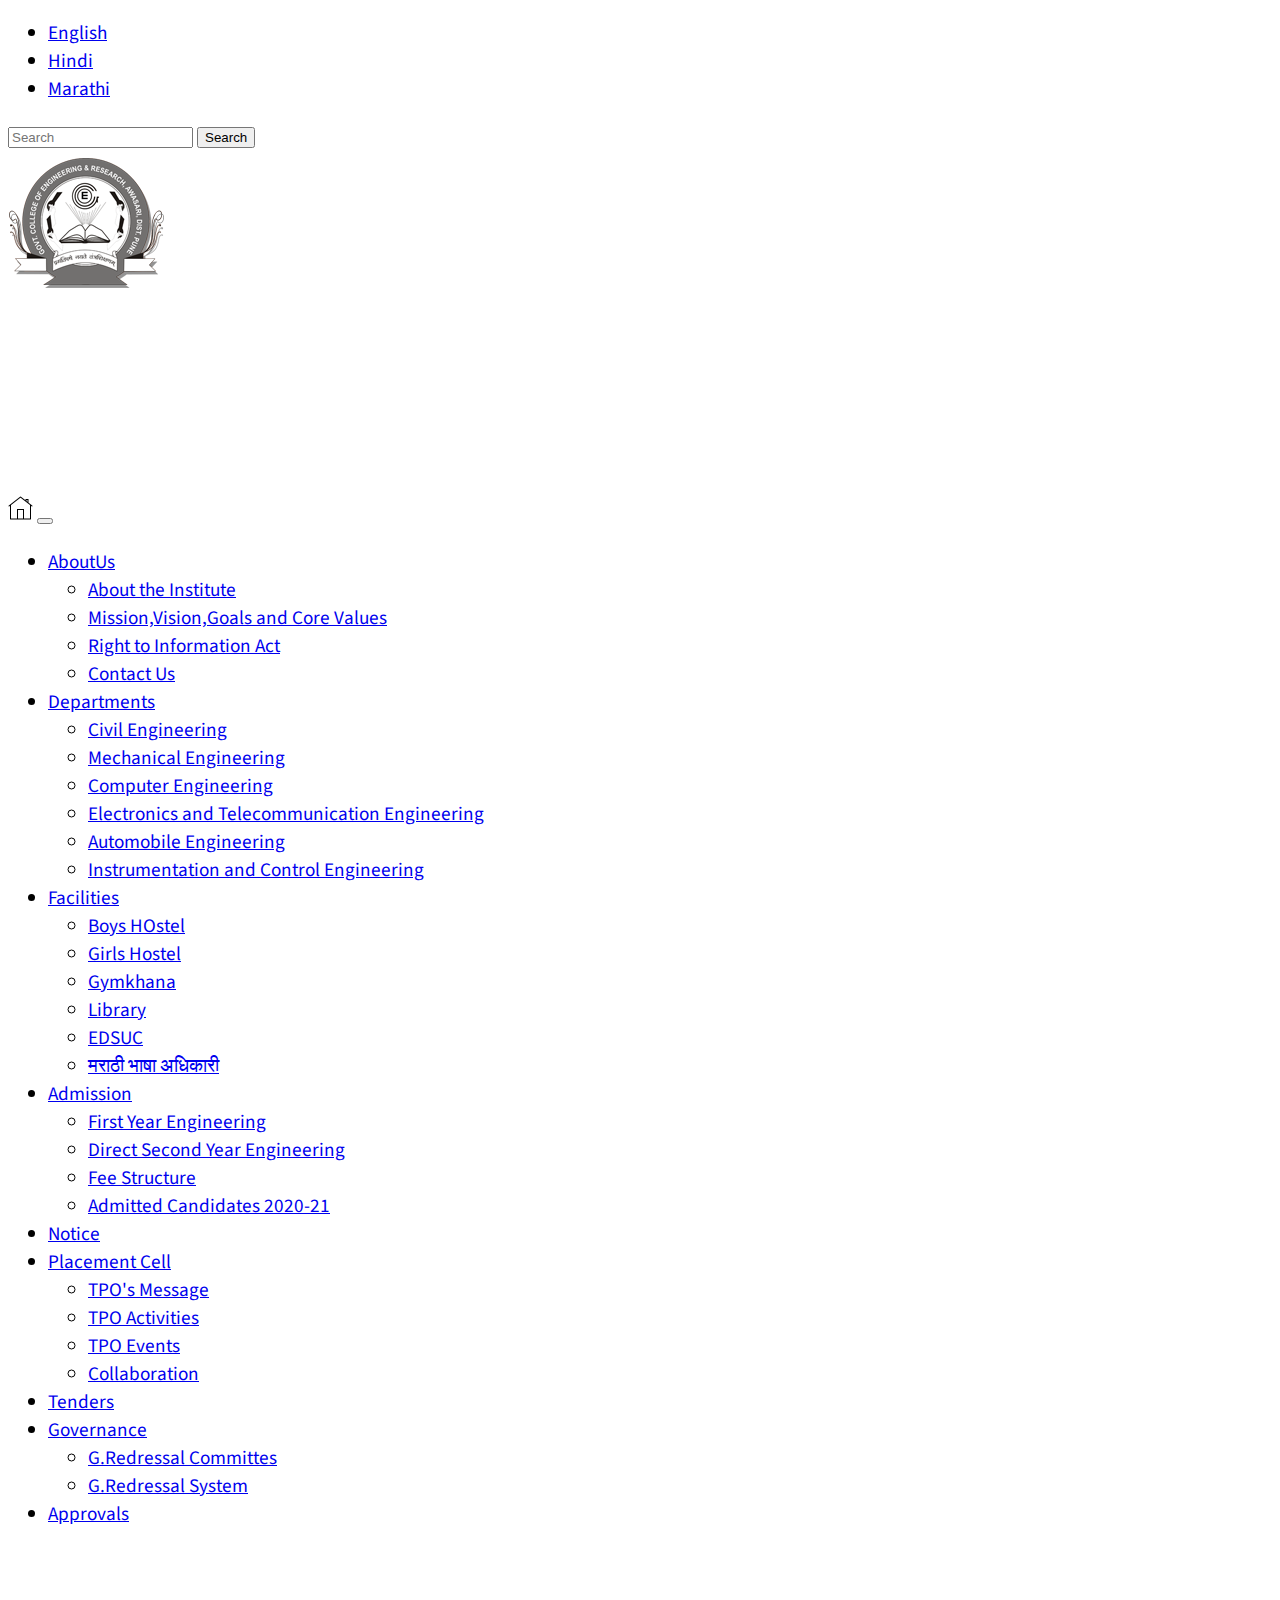
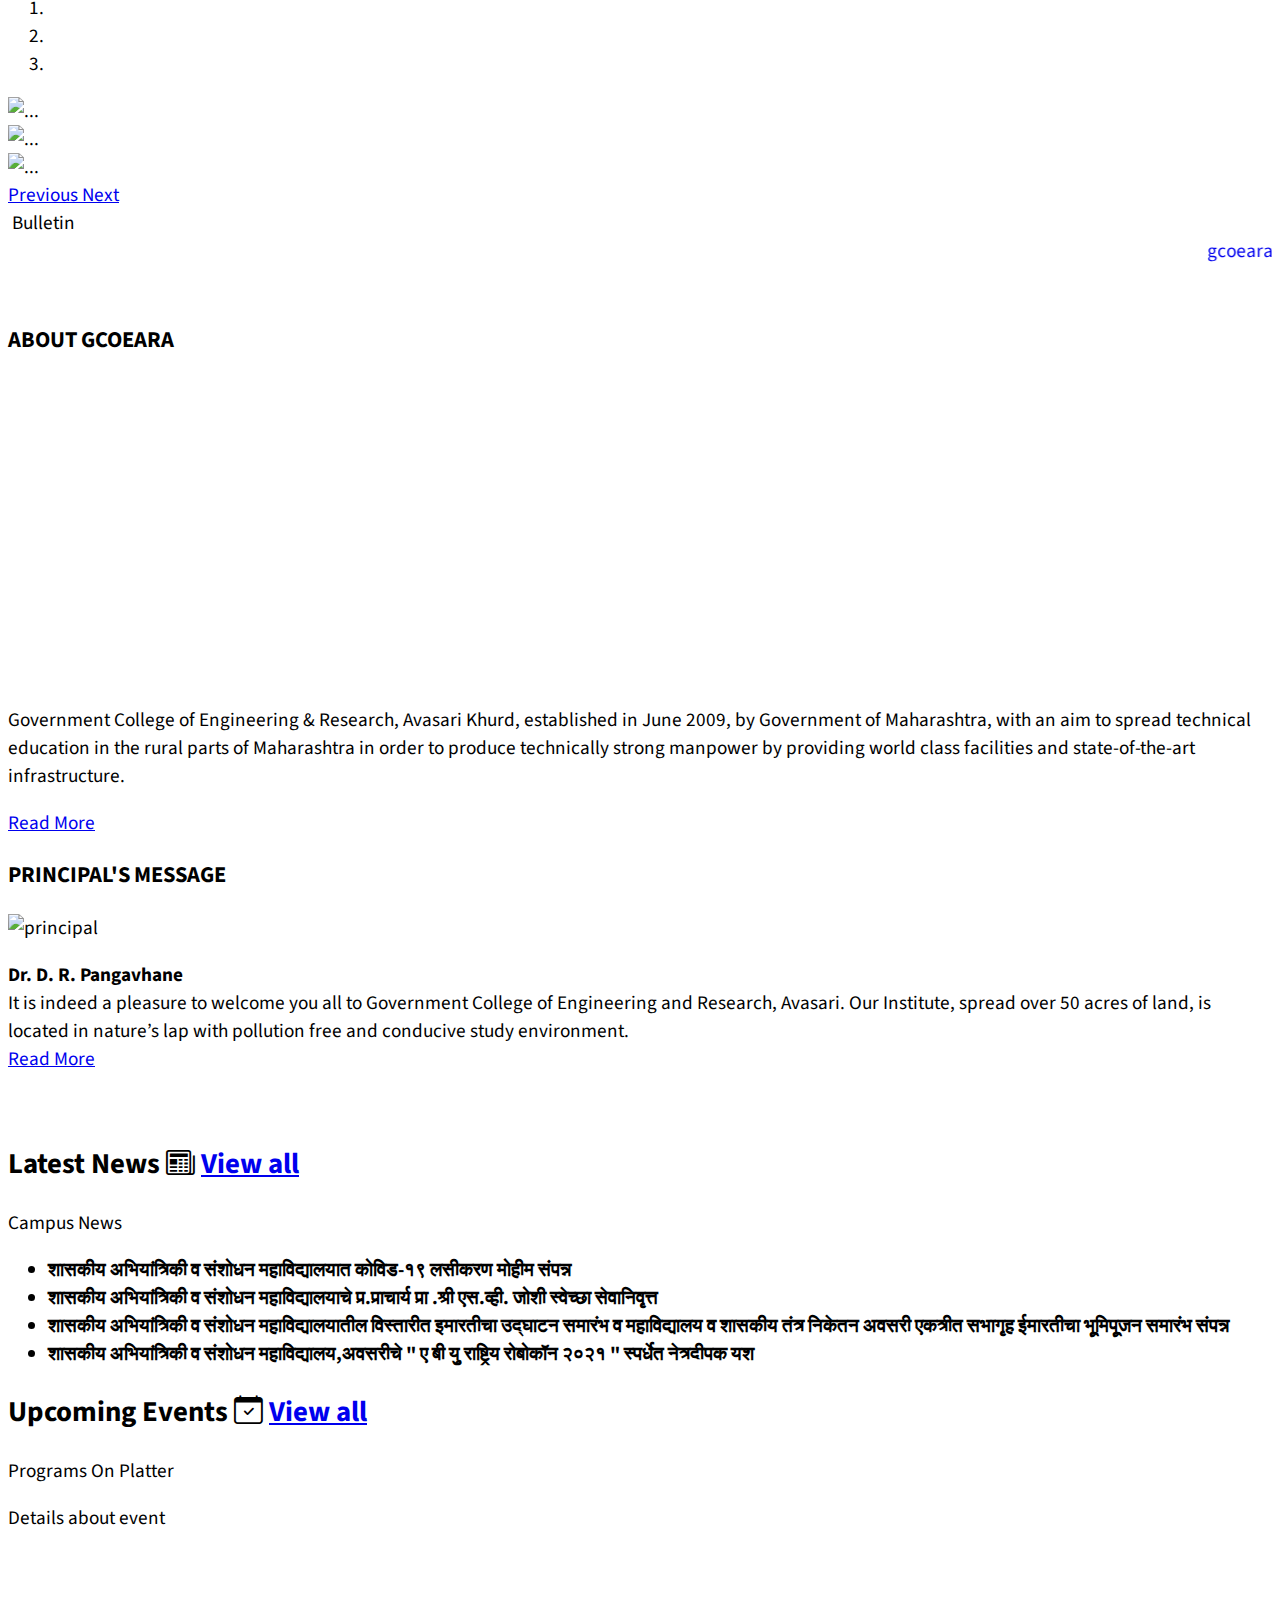
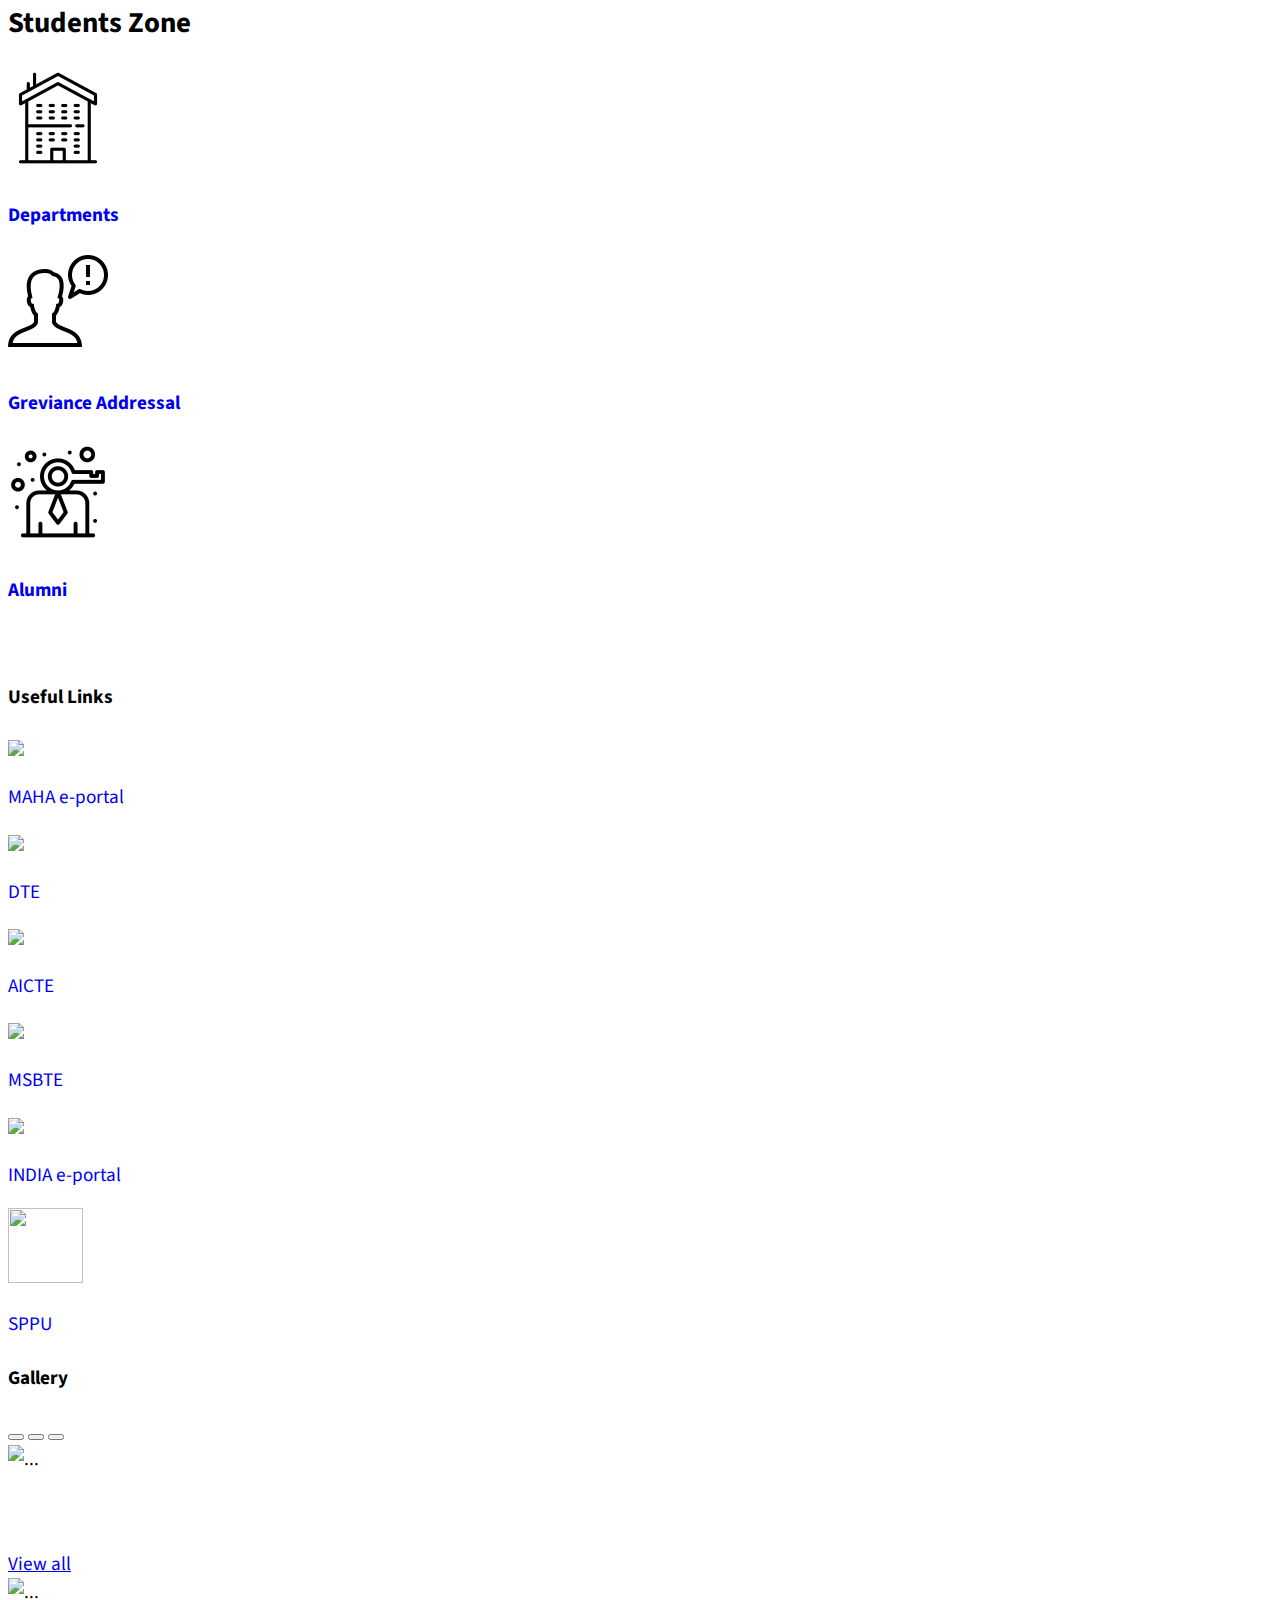
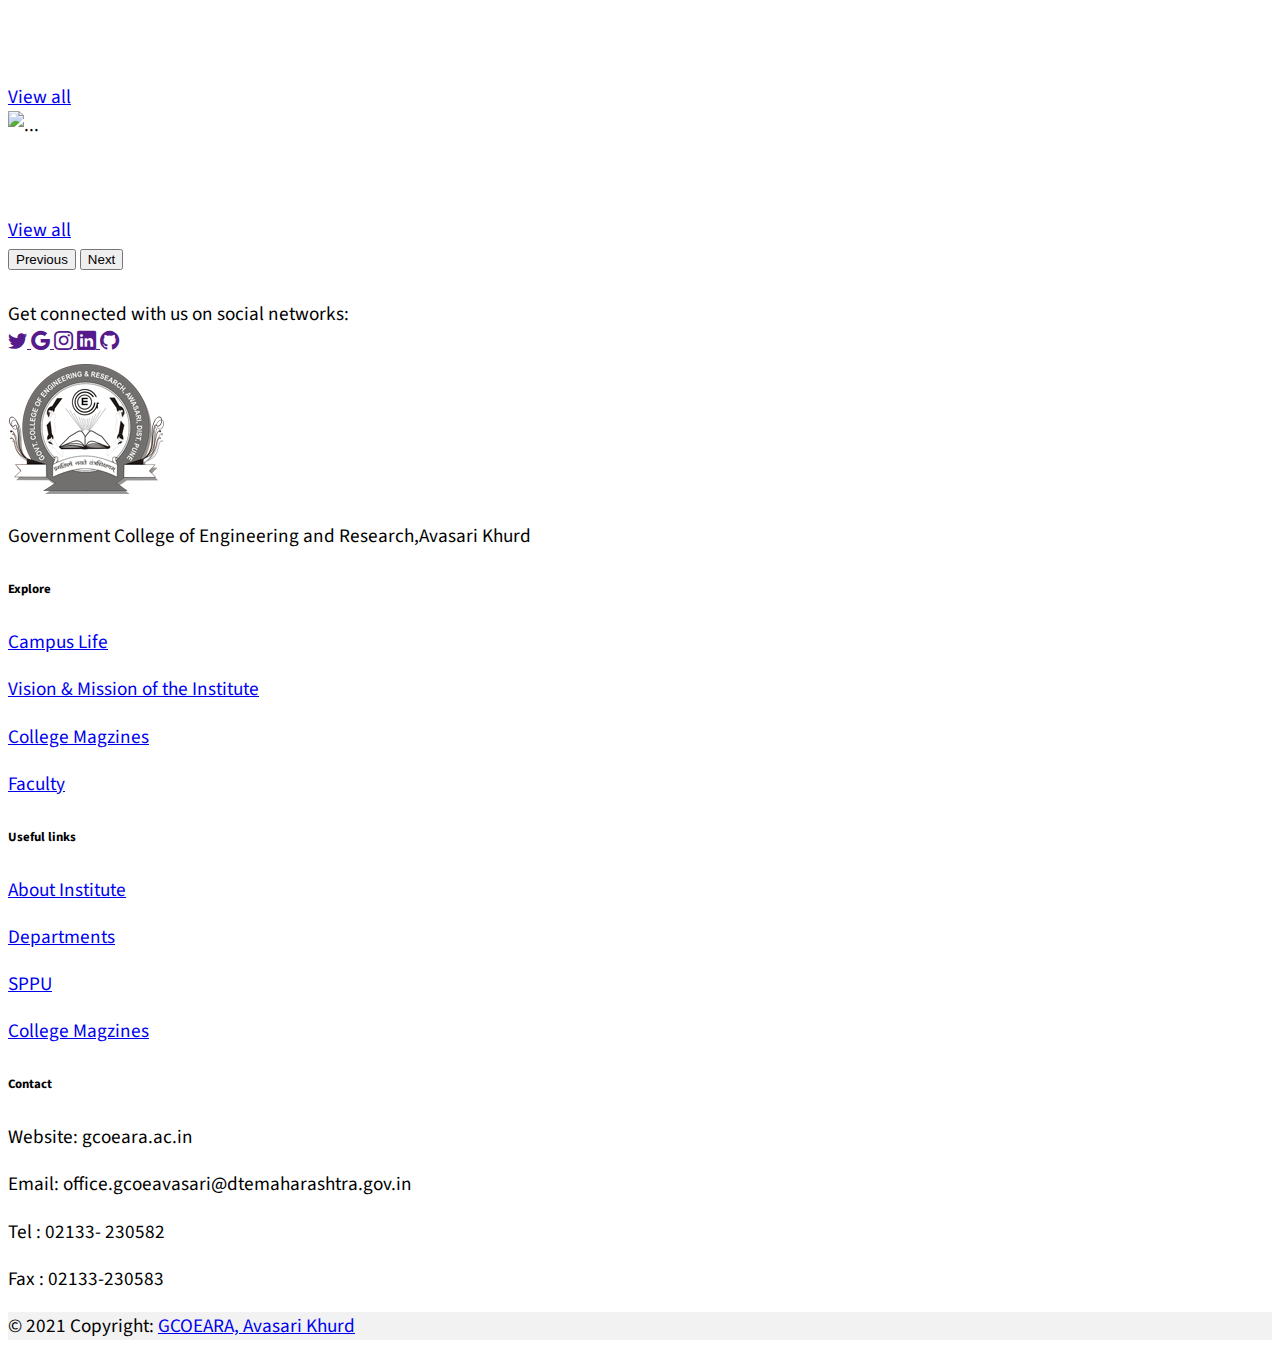
==== commit b12cc482: "add home alt" ====
--- a/index.html
+++ b/index.html
@@ -87,7 +87,7 @@
         <nav class="navbar navbar-expand-lg navbar-light bg-light  sticky-top justify-content-center align-items-center">
             <div class="container-fluid ">
                 <a class="navbar-brand px-5" href="#"><img class="img-responsive" width="25" height="25"
-                        src="/img/icons8-home-50.png"></a>
+                        src="/img/icons8-home-50.png" alt="Home"></a>
                 <button class="navbar-toggler" type="button" data-bs-toggle="collapse"
                     data-bs-target="#navbarToggler" aria-controls="navbarToggler" aria-expanded="false"
                     aria-label="Toggle navigation">
